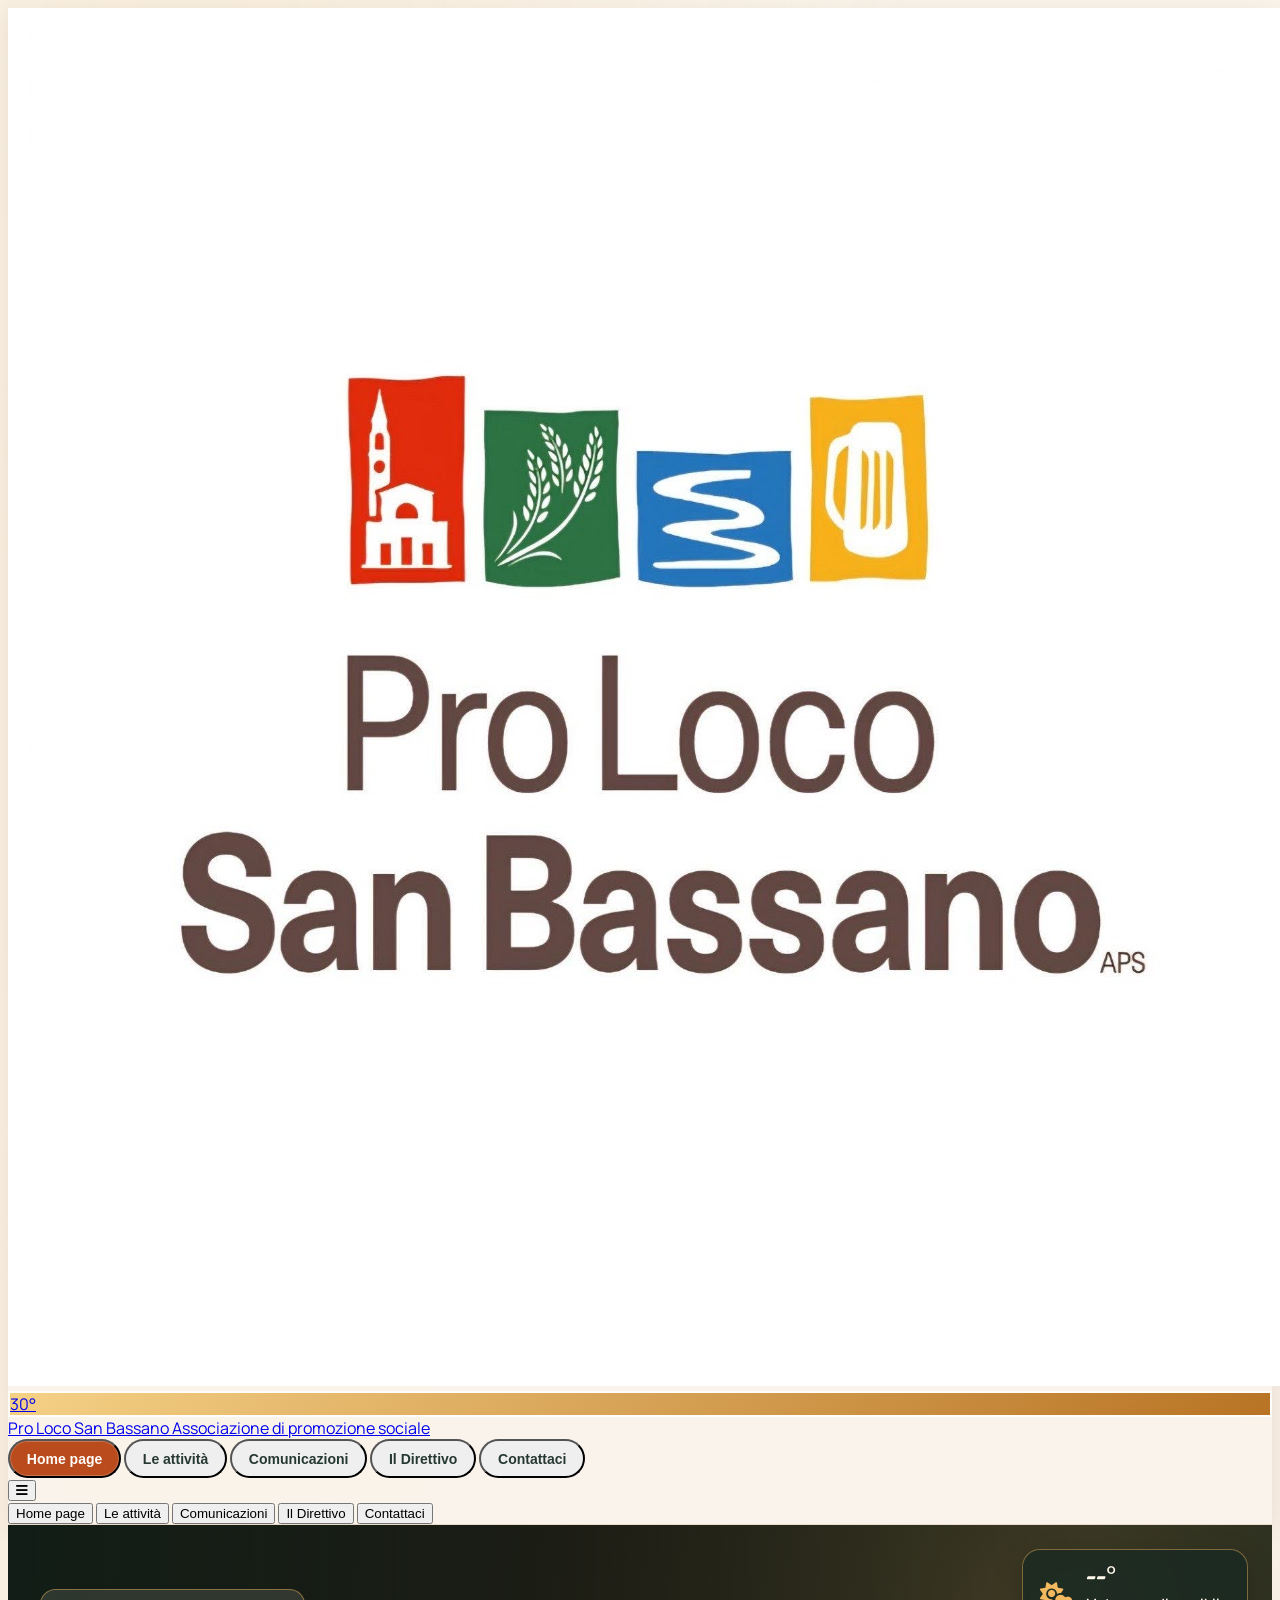
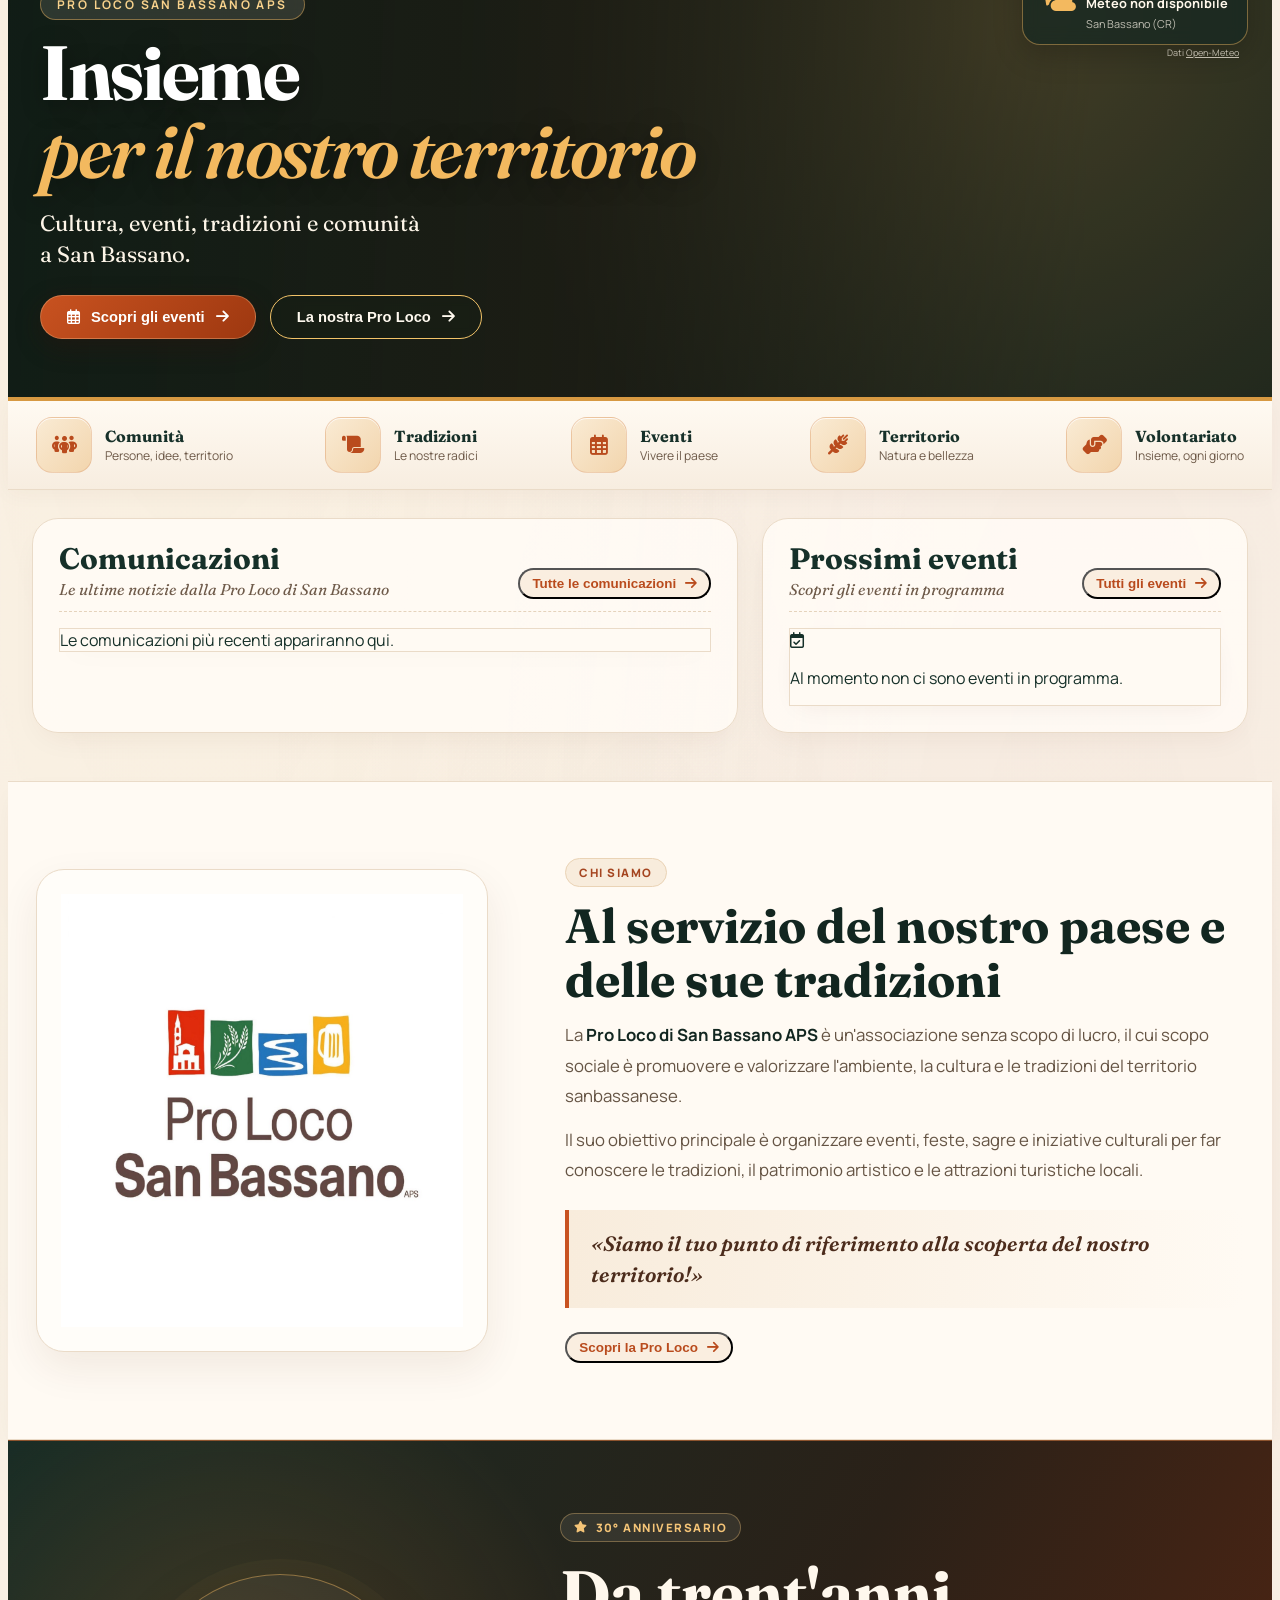
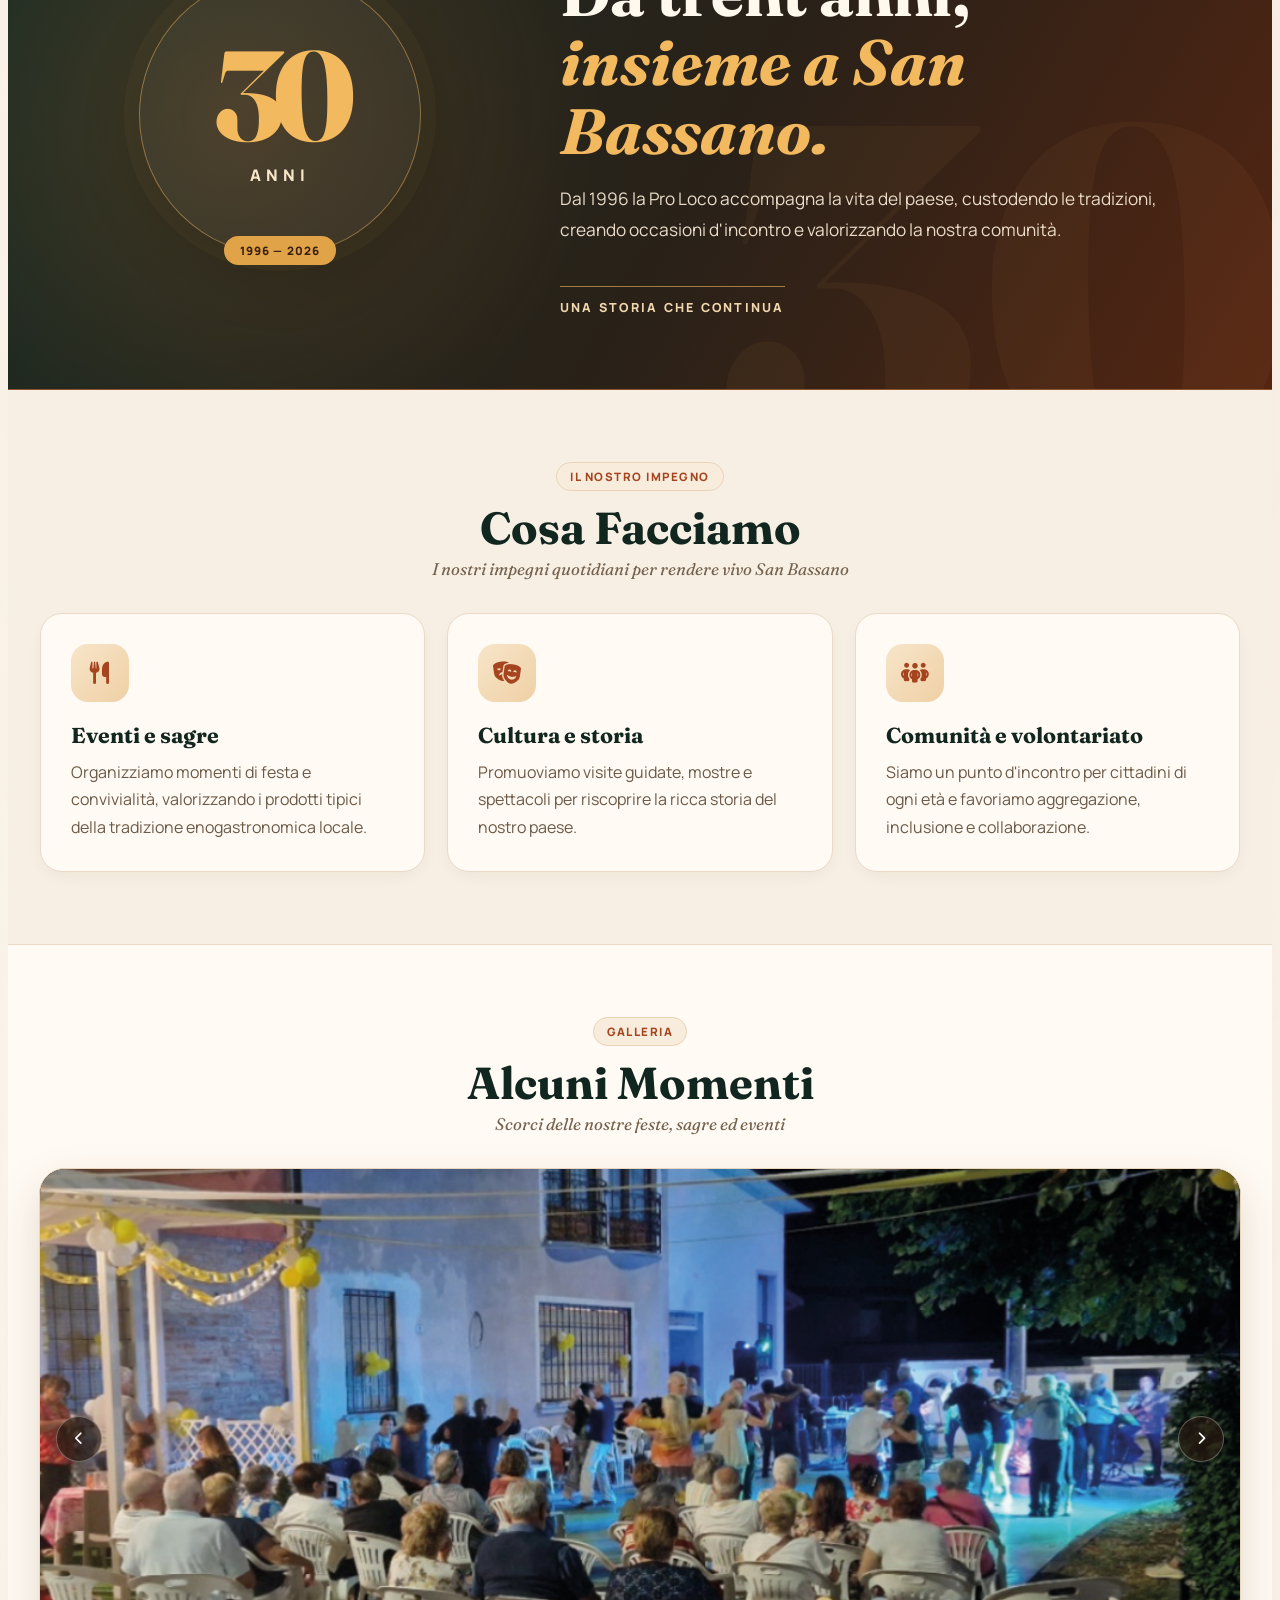
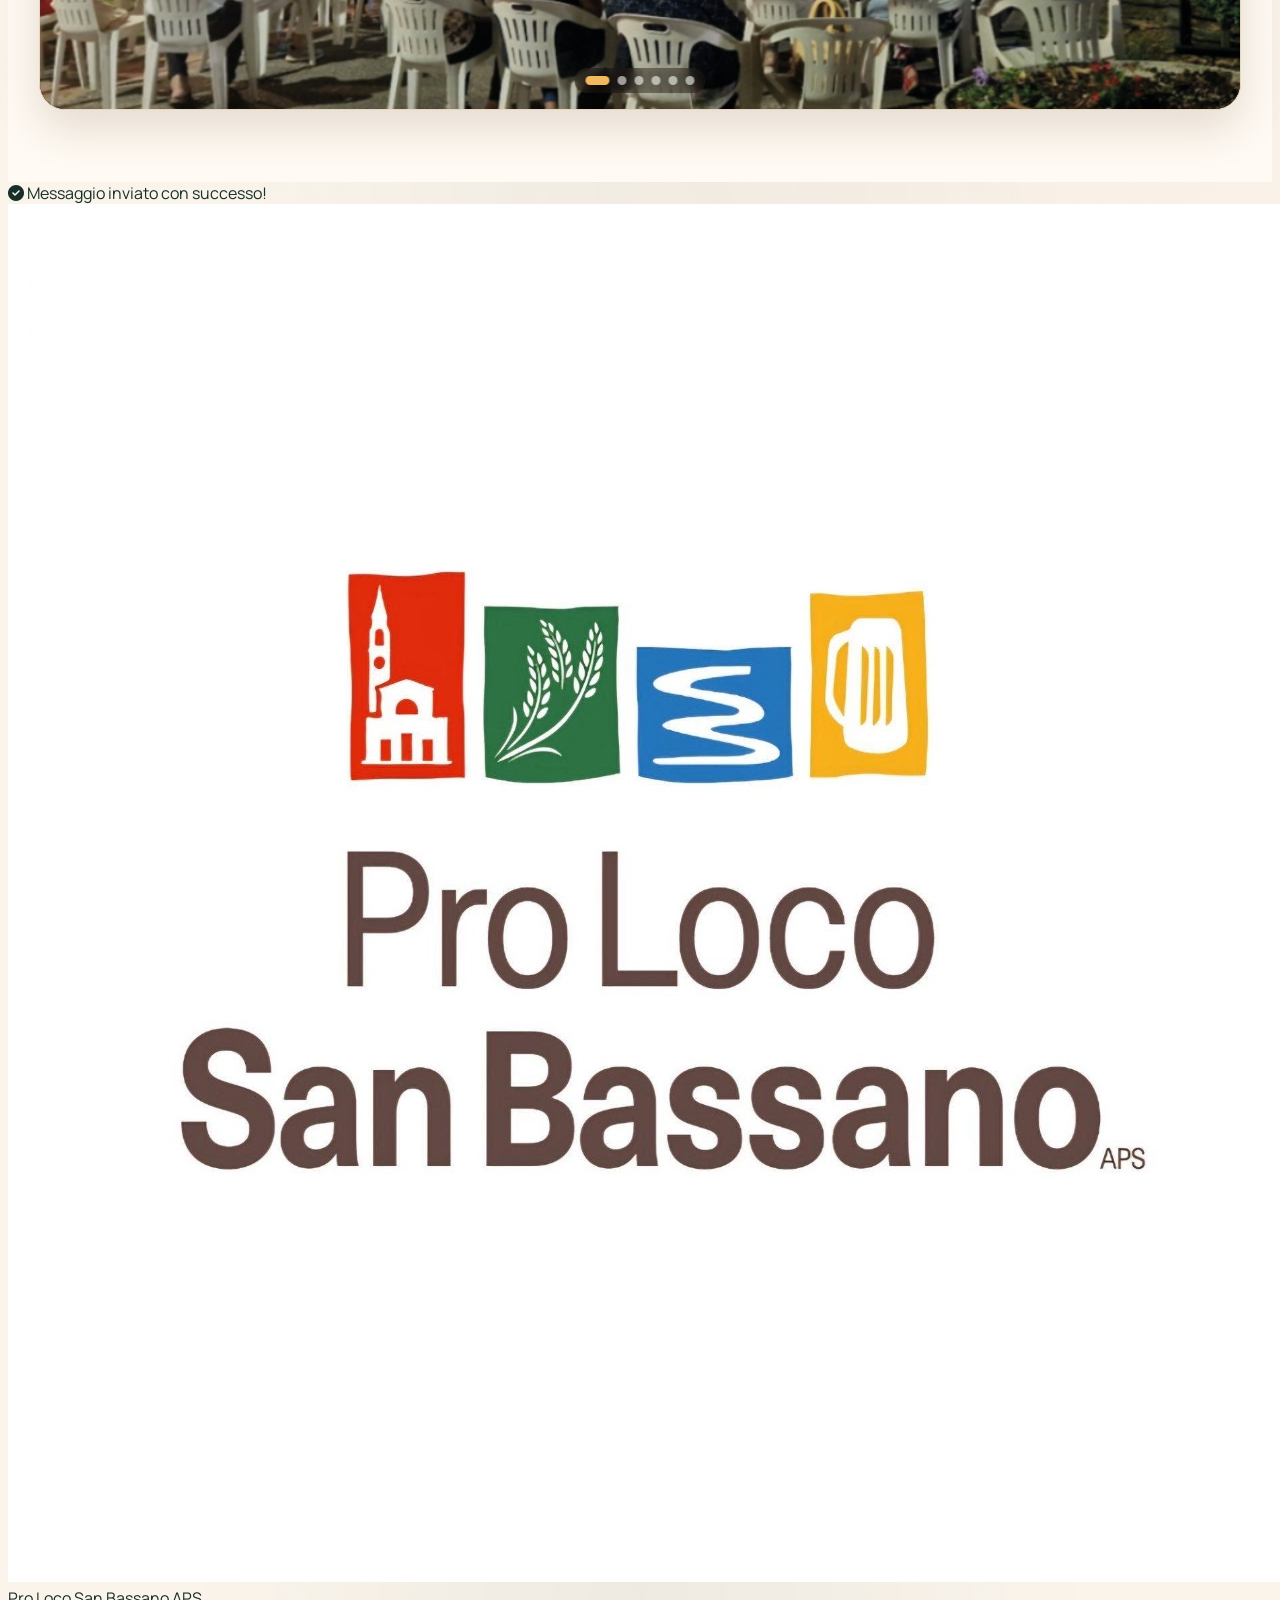
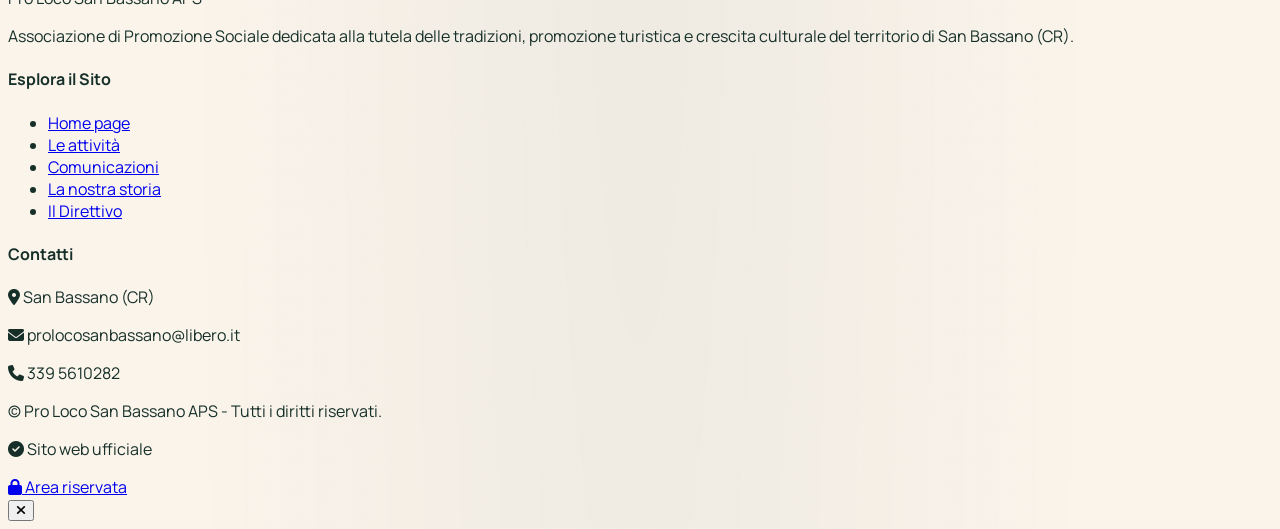
==== index.html @ 54c731ad "Add files via upload" ====
<!DOCTYPE html>
<html lang="it" class="scroll-smooth">
<head>
  <meta charset="UTF-8">
  <meta name="viewport" content="width=device-width, initial-scale=1.0">
  <title>Pro Loco San Bassano APS - Sito Ufficiale</title>
  <meta name="description" content="Scopri eventi, iniziative e tradizioni della Pro Loco San Bassano APS, al servizio della comunità e del territorio.">
  <link rel="canonical" href="https://prolocosanbassano.it/">
  <meta property="og:type" content="website">
  <meta property="og:locale" content="it_IT">
  <meta property="og:title" content="Pro Loco San Bassano APS">
  <meta property="og:description" content="Eventi, iniziative e tradizioni per la comunità di San Bassano.">
  <meta property="og:url" content="https://prolocosanbassano.it/">
  <meta property="og:image" content="https://prolocosanbassano.it/logo.png">
  <meta name="twitter:card" content="summary">

  <!-- Favicon -->
  <link rel="icon" type="image/png" href="logo.png">
  <link rel="shortcut icon" href="logo.png">
  <link rel="apple-touch-icon" href="logo.png">

  <!-- Google tag (gtag.js) -->
  <script async src="https://www.googletagmanager.com/gtag/js?id=G-ABCD1234EF"></script>
  <script>
    window.dataLayer = window.dataLayer || [];
    function gtag(){dataLayer.push(arguments);}
    gtag('js', new Date());
    gtag('config', 'G-YSY57ZMHNC');
  </script>
  
  <!-- Tailwind CSS CDN -->
  <script src="https://cdn.tailwindcss.com"></script>
  
  <!-- Google Fonts: Fraunces, Manrope, Caveat, Plus Jakarta Sans -->
  <link rel="preconnect" href="https://fonts.googleapis.com">
  <link rel="preconnect" href="https://fonts.gstatic.com" crossorigin>
  <link href="https://fonts.googleapis.com/css2?family=Caveat:wght@600;700&family=Fraunces:ital,opsz,wght@0,9..144,400;0,9..144,600;0,9..144,700;0,9..144,800;1,9..144,400;1,9..144,600&family=Manrope:wght@400;500;600;700;800&family=Plus+Jakarta+Sans:wght@500;600;700;800&display=swap" rel="stylesheet">
  
  <!-- Font Awesome Icons -->
  <link rel="stylesheet" href="https://cdnjs.cloudflare.com/ajax/libs/font-awesome/6.5.1/css/all.min.css">

  <script>
    tailwind.config = {
      theme: {
        extend: {
          colors: {
            brand: {
              50: '#fdf8f2',
              100: '#f7ead9',
              200: '#edd2b3',
              700: '#b94b1d',
              800: '#943814',
              900: '#3d1e10',
              950: '#1c1510',
            },
            autumn: {
              paper: '#faf4eb',
              cream: '#fffdf9',
              sand: '#f3e8d8',
              border: '#e8d8c3',
              rust: '#b94b1d',
              rustDark: '#8f3510',
              gold: '#e9ad55',
              amber: '#d97706',
              forest: '#163029',
              forestDark: '#0f231d',
              chestnut: '#432818',
              muted: '#6e5a49'
            }
          },
          fontFamily: {
            sans: ['Manrope', 'sans-serif'],
            serif: ['Fraunces', 'Georgia', 'serif'],
            heading: ['Fraunces', 'Georgia', 'serif'],
          }
        }
      }
    }
  </script>

  <!-- Firebase (per le Comunicazioni gestite dal pannello admin.html) -->
  <script type="module">
    import { initializeApp } from "https://www.gstatic.com/firebasejs/10.12.2/firebase-app.js";
    import { getFirestore, collection, query, where, orderBy, getDocs, onSnapshot } from "https://www.gstatic.com/firebasejs/10.12.2/firebase-firestore.js";
    import { firebaseConfig } from "./firebase-config.js";

    const app = initializeApp(firebaseConfig);
    const db = getFirestore(app);

    function escapeHtml(str) {
      const d = document.createElement('div');
      d.textContent = str || '';
      return d.innerHTML;
    }

    function formatDataIt(dataStr) {
      if (!dataStr) return '';
      const d = new Date(dataStr + 'T00:00:00');
      if (isNaN(d)) return dataStr;
      return d.toLocaleDateString('it-IT', { day: 'numeric', month: 'long', year: 'numeric' });
    }

    async function caricaComunicazioni() {
      const homeContainer = document.getElementById('home-comunicazioni-list');
      const fullContainer = document.getElementById('page-comunicazioni-list');

      const loadingHtml = `
        <div class="autumn-surface p-8 rounded-2xl text-center">
            <i class="fa-solid fa-circle-notch fa-spin text-autumn-rust text-2xl mb-3"></i>
          <p class="text-autumn-muted font-medium">Caricamento comunicazioni autunnali...</p>
        </div>`;

      if (homeContainer) homeContainer.innerHTML = loadingHtml;
      if (fullContainer) fullContainer.innerHTML = loadingHtml;

      try {
        const q = query(
          collection(db, 'comunicazioni'),
          where('pubblicato', '==', true),
          orderBy('data', 'desc')
        );
        const snap = await getDocs(q);

        if (snap.empty) {
          const emptyHtml = `
            <div class="autumn-surface p-8 rounded-2xl text-center">
              <i class="fa-regular fa-folder-open text-autumn-gold text-3xl mb-2"></i>
              <p class="text-autumn-muted">Nessuna comunicazione in pubblicazione al momento.</p>
            </div>`;
          if (homeContainer) homeContainer.innerHTML = emptyHtml;
          if (fullContainer) fullContainer.innerHTML = emptyHtml;
          return;
        }

        // Render anteprima in Home (max 3)
        if (homeContainer) {
          let htmlHome = '<div class="space-y-3">';
          snap.docs.slice(0, 3).forEach(docSnap => {
            const c = docSnap.data();
            htmlHome += `
              <article class="news-card cursor-pointer" onclick="navigateTo('comunicazioni')">
                <div class="news-card__thumb"><i class="fa-solid fa-bullhorn" aria-hidden="true"></i></div>
                <div class="news-card__copy">
                  <p class="news-date"><i class="fa-regular fa-calendar mr-1"></i>${escapeHtml(formatDataIt(c.data))}</p>
                  <h3>${escapeHtml(c.titolo)}</h3>
                  <div>${escapeHtml((c.testo || '').slice(0, 145))}${(c.testo || '').length > 145 ? '…' : ''}</div>
                </div>
                <span class="news-arrow"><i class="fa-solid fa-arrow-right"></i></span>
              </article>`;
          });
          htmlHome += '</div>';
          homeContainer.innerHTML = htmlHome;
        }

        // Render pagina completa Comunicazioni
        if (fullContainer) {
          let htmlFull = '<div class="space-y-6">';
          snap.docs.forEach(docSnap => {
            const c = docSnap.data();
            htmlFull += `
              <article class="autumn-card p-6 sm:p-8 rounded-3xl transition hover:shadow-xl">
                <div class="flex flex-wrap items-center gap-3 mb-3">
                  <span class="inline-flex items-center gap-1.5 px-3 py-1 rounded-full text-xs font-bold uppercase tracking-wider bg-amber-100 text-amber-900 border border-amber-300/60">
                    <i class="fa-solid fa-bullhorn text-autumn-rust"></i> Avviso Ufficiale
                  </span>
                  <span class="text-xs font-semibold uppercase tracking-wider text-autumn-muted">
                    <i class="fa-regular fa-calendar mr-1 text-autumn-rust"></i> ${escapeHtml(formatDataIt(c.data))}
                  </span>
                </div>
                <h3 class="font-serif text-2xl sm:text-3xl font-bold text-autumn-forest mb-3">${escapeHtml(c.titolo)}</h3>
                <div class="text-autumn-chestnut/90 leading-relaxed whitespace-pre-line text-base">${escapeHtml(c.testo || '')}</div>
              </article>`;
          });
          htmlFull += '</div>';
          fullContainer.innerHTML = htmlFull;
        }
      } catch (err) {
        console.error('Errore caricamento comunicazioni:', err);
        const errHtml = `
          <div class="autumn-surface p-6 sm:p-8 rounded-2xl border border-red-200 text-center">
            <p class="text-red-700 font-medium"><i class="fa-solid fa-triangle-exclamation mr-2"></i>Non è stato possibile caricare le comunicazioni. Riprova più tardi.</p>
          </div>`;
        if (homeContainer) homeContainer.innerHTML = errHtml;
        if (fullContainer) fullContainer.innerHTML = errHtml;
      }
    }


    // Attività pubblicate: una sola fonte per archivio e home.
    onSnapshot(query(collection(db, 'attivita'), where('pubblicato', '==', true)), snapshot => {
      const grid = document.getElementById('activities-grid');
      const eventi = snapshot.docs.map(d => ({id:d.id, ...d.data()})).sort((a,b) => (b.dataInizio || '').localeCompare(a.dataInizio || ''));
      grid.replaceChildren();
      eventi.forEach(e => {
        const card = document.createElement('div');
        card.className = 'autumn-card rounded-2xl overflow-hidden flex flex-col';
        card.dataset.date = e.dataFine || e.dataInizio;
        const label = e.dataLabel || (e.dataFine && e.dataFine !== e.dataInizio ? formatDataIt(e.dataInizio) + ' – ' + formatDataIt(e.dataFine) : formatDataIt(e.dataInizio));
        card.innerHTML = `<div class="p-6 space-y-3 flex-grow"><div class="flex items-center gap-2 text-xs font-bold uppercase tracking-wider text-autumn-rust"><i class="fa-regular fa-calendar"></i> ${escapeHtml(label)}</div><h3 class="font-serif text-2xl font-bold text-autumn-forest">${escapeHtml(e.titolo)}</h3><p class="text-autumn-muted text-sm leading-relaxed whitespace-pre-line">${escapeHtml(e.descrizione)}</p></div>`;
        if (e.immagine && /^(https?:\/\/|img\/)/i.test(e.immagine)) {
          const image = document.createElement('img'); image.src=e.immagine; image.alt=e.titolo; image.loading='lazy'; image.className='w-full h-56 object-contain autumn-card-img-wrap p-2';
          card.prepend(image);
          const zoom=document.createElement('button'); zoom.type='button'; zoom.className='mx-6 mt-4 text-sm font-bold text-autumn-rust self-start'; zoom.textContent='Ingrandisci locandina';
          zoom.addEventListener('click',()=>{ const modal=document.getElementById('activity-image-modal'); const large=document.getElementById('activity-image-large'); large.src=image.src; large.alt=image.alt; modal.classList.remove('hidden'); modal.classList.add('flex'); document.body.style.overflow='hidden'; document.getElementById('activity-image-close').focus(); }); image.after(zoom);
        }
        if(e.pagina === 'serestate') {const b=document.createElement('button'); b.type='button'; b.className='m-6 text-autumn-rust font-bold'; b.textContent='Vai alla sezione dedicata'; b.onclick=()=>navigateTo('serestate');card.append(b);}
        grid.append(card);
      });
      if(!eventi.length) grid.innerHTML='<p class="text-autumn-muted">Al momento non ci sono attività pubblicate.</p>';
      window.organizzaAttivita();
      window.caricaProssimiEventi();
    }, error => {console.error('Errore attività:',error); const grid=document.getElementById('activities-grid'); const notice=document.createElement('p'); notice.className='col-span-full text-autumn-muted'; notice.textContent='Aggiornamento attività non disponibile. È visualizzato l’archivio del sito.'; grid.prepend(notice);});

    window.caricaComunicazioni = caricaComunicazioni;
  </script>

  <style>
    :where(a, button, select):focus-visible { outline: 3px solid #c85220; outline-offset: 3px; }
    :root {
      --autumn-ink: #163029;
      --autumn-forest: #122620;
      --autumn-rust: #b94b1d;
      --autumn-rust-hover: #9e3b12;
      --autumn-gold: #e9ad55;
      --autumn-gold-soft: #f6d59e;
      --autumn-paper: #faf4eb;
      --autumn-card: #fffdf9;
      --autumn-border: #eadbc8;
      --autumn-muted: #6e5a49;
    }

    body {
      background-color: var(--autumn-paper);
      background-image: 
        radial-gradient(at 15% 10%, rgba(233, 173, 85, 0.10) 0px, transparent 50%),
        radial-gradient(at 85% 40%, rgba(185, 75, 29, 0.06) 0px, transparent 55%),
        radial-gradient(at 50% 90%, rgba(22, 48, 41, 0.05) 0px, transparent 50%);
      color: var(--autumn-ink);
      font-family: 'Manrope', system-ui, sans-serif;
    }

    /* Sezioni & transizioni */
    .page-section {
      display: none;
    }
    .page-section.active {
      display: block;
      animation: fadeIn 0.35s cubic-bezier(0.16, 1, 0.3, 1) forwards;
    }
    @keyframes fadeIn {
      from { opacity: 0; transform: translateY(8px); }
      to { opacity: 1; transform: translateY(0); }
    }

    /* Barra stagionale superiore */
    .autumn-top-ribbon {
      background: linear-gradient(90deg, #163029 0%, #3d1e10 50%, #7c2d12 100%);
      color: #f9e6c7;
      font-size: 0.78rem;
      letter-spacing: 0.04em;
      border-bottom: 1px solid rgba(233, 173, 85, 0.25);
    }

    /* Header Autunnale */
    header.autumn-header {
      background: rgba(250, 244, 235, 0.94);
      color: var(--autumn-ink);
      border-bottom: 1px solid var(--autumn-border);
      box-shadow: 0 6px 24px rgba(58, 34, 14, 0.07);
      backdrop-filter: blur(14px);
    }
    .nav-btn {
      white-space: nowrap;
      color: #263832;
      border-radius: 999px;
      padding: 0.6rem 1.05rem;
      font-weight: 700;
      font-size: 0.875rem;
      transition: all 0.22s ease;
    }
    .nav-btn:hover {
      background: rgba(185, 75, 29, 0.1);
      color: var(--autumn-rust);
    }
    .nav-btn.active {
      background: var(--autumn-rust) !important;
      color: #fffdf9 !important;
      box-shadow: inset 0 0 0 1px rgba(255,255,255,.22);
    }
    .header-nav {
      flex-wrap: nowrap;
      overflow-x: auto;
      scrollbar-width: none;
      max-width: 100%;
    }
    .header-nav::-webkit-scrollbar {
      display: none;
    }

    /* Sigillo 30° Anniversario */
    .anniversary-seal {
      position: relative;
      overflow: hidden;
      background: linear-gradient(145deg, #f5d186, #b87324);
      border: 2px solid #fffdf9;
    }
    .anniversary-seal::after {
      content: '';
      position: absolute;
      top: 0;
      left: -160%;
      width: 55%;
      height: 100%;
      background: linear-gradient(115deg, transparent, rgba(255,255,255,0.7), transparent);
      animation: seal-shine 4s ease-in-out infinite;
    }
    @keyframes seal-shine {
      0%   { left: -160%; }
      45%  { left: 160%; }
      100% { left: 160%; }
    }

    /* Hero Home Autunnale + Foglie */
    .autumn-hero {
      position: relative;
      min-height: 460px;
      display: flex;
      align-items: center;
      overflow: hidden;
      color: #fff;
      background: #1a281f url('img/image(10).png') center / cover no-repeat;
      border-bottom: 4px solid #d79942;
    }
    .autumn-hero::before {
      content: '';
      position: absolute;
      inset: 0;
      background: 
        linear-gradient(92deg, rgba(16, 28, 21, 0.92) 0%, rgba(28, 24, 16, 0.72) 45%, rgba(36, 22, 12, 0.18) 85%),
        radial-gradient(circle at 80% 20%, rgba(233, 173, 85, 0.22), transparent 50%);
    }
    .autumn-hero__inner {
      position: relative;
      z-index: 2;
      width: min(1320px, 100%);
      margin: 0 auto;
      padding: 64px 32px 58px;
    }
    .home-weather {
      position: absolute;
      z-index: 3;
      top: 24px;
      right: max(24px, calc((100vw - 1320px) / 2 + 32px));
      display: flex;
      align-items: center;
      gap: 14px;
      min-width: 190px;
      padding: 13px 17px;
      color: #fff8eb;
      background: rgba(21, 40, 34, 0.72);
      border: 1px solid rgba(243, 185, 95, 0.45);
      border-radius: 18px;
      box-shadow: 0 10px 30px rgba(0,0,0,.2);
      backdrop-filter: blur(8px);
    }
    .home-weather__icon { color: #f3b95f; font-size: 1.8rem; width: 32px; text-align: center; }
    .home-weather__temp { font: 700 1.65rem/1 'Fraunces', Georgia, serif; }
    .home-weather__details { display: flex; flex-direction: column; gap: 4px; }
    .home-weather__condition { font-size: .8rem; font-weight: 700; }
    .home-weather__place { color: rgba(255,248,235,.72); font-size: .68rem; }
    .home-weather__credit { position: absolute; right: 8px; bottom: -15px; font-size: 9px; color: rgba(255,248,235,.7); }
    .home-weather__credit a { color: inherit; text-decoration: underline; }
    .autumn-hero .eyebrow-pill {
      display: inline-flex;
      align-items: center;
      gap: 8px;
      text-transform: uppercase;
      letter-spacing: 0.2em;
      font-size: 0.75rem;
      font-weight: 700;
      color: #f8d28c;
      background: rgba(255, 248, 235, 0.12);
      border: 1px solid rgba(243, 185, 95, 0.45);
      padding: 6px 16px;
      border-radius: 999px;
      margin-bottom: 16px;
      backdrop-filter: blur(6px);
    }
    .autumn-hero h1 {
      max-width: 780px;
      font-family: 'Fraunces', Georgia, serif;
      font-weight: 700;
      font-size: clamp(2.75rem, 6vw, 4.9rem);
      line-height: 0.96;
      margin: 0;
      letter-spacing: -0.03em;
      text-shadow: 0 4px 24px rgba(0, 0, 0, 0.35);
    }
    .autumn-hero h1 em {
      display: block;
      color: #f3b95f;
      font-weight: 600;
      font-style: italic;
      margin-top: 4px;
    }
    .autumn-hero__lede {
      font-family: 'Fraunces', Georgia, serif;
      font-size: clamp(1.1rem, 2vw, 1.38rem);
      line-height: 1.4;
      margin: 20px 0 26px;
      color: #fdf5e8;
      max-width: 540px;
    }
    .autumn-hero__actions {
      display: flex;
      gap: 14px;
      align-items: center;
      flex-wrap: wrap;
    }
    .autumn-hero__actions button {
      display: inline-flex;
      align-items: center;
      gap: 11px;
      border-radius: 999px;
      padding: 13px 26px;
      font-weight: 700;
      font-size: 0.92rem;
      transition: all 0.25s ease;
    }
    .button-primary {
      background: linear-gradient(135deg, #c85220 0%, #9e3810 100%);
      color: white;
      box-shadow: 0 8px 24px rgba(43, 20, 13, 0.45);
      border: 1px solid rgba(255, 214, 165, 0.3);
    }
    .button-primary:hover {
      background: linear-gradient(135deg, #d95f2b 0%, #b44316 100%);
      transform: translateY(-2px);
    }
    .direttivo-story-link {
      display: inline-flex;
      align-items: center;
      gap: 16px;
      padding: 10px 10px 10px 24px;
      border: 1px solid #a54520;
      border-radius: 999px;
      background: #fffaf3;
      color: #7d351d;
      font-weight: 800;
      box-shadow: 0 6px 18px rgba(72, 41, 16, .1);
      transition: background .2s ease, box-shadow .2s ease, transform .2s ease;
    }
    .direttivo-story-link:hover {
      background: #f8ecdc;
      box-shadow: 0 9px 22px rgba(72, 41, 16, .16);
      transform: translateY(-2px);
    }
    .direttivo-story-link:focus-visible { outline: 3px solid #c85220; outline-offset: 4px; }
    .direttivo-story-link i {
      display: grid;
      place-items: center;
      width: 38px;
      height: 38px;
      border-radius: 50%;
      background: #a54520;
      color: #fff;
      font-size: .85rem;
    }
    .button-outline {
      border: 1.5px solid #f2c369;
      color: #fff9ef;
      background: rgba(24, 32, 22, 0.48);
      backdrop-filter: blur(6px);
    }
    .button-outline:hover {
      background: rgba(242, 195, 105, 0.2);
      transform: translateY(-2px);
    }

    /* Striscia dei Valori */
    .values-strip {
      background: linear-gradient(180deg, #fffaf2 0%, #f7ede0 100%);
      border-bottom: 1px solid var(--autumn-border);
      box-shadow: 0 4px 20px rgba(73, 45, 20, 0.04);
    }
    .values-strip__inner {
      max-width: 1320px;
      margin: auto;
      padding: 16px 28px;
      display: flex;
      justify-content: space-between;
      gap: 20px;
    }
    .value-item {
      display: flex;
      align-items: center;
      gap: 13px;
      min-width: 0;
    }
    .value-item > span {
      width: 54px;
      height: 54px;
      flex: none;
      border-radius: 16px;
      display: grid;
      place-items: center;
      background: linear-gradient(135deg, #faebd4 0%, #f2d5ad 100%);
      color: var(--autumn-rust);
      font-size: 20px;
      border: 1px solid rgba(185, 75, 29, 0.16);
      box-shadow: inset 0 1px 0 rgba(255,255,255,0.8);
    }
    .value-item b, .value-item small {
      display: block;
      white-space: nowrap;
    }
    .value-item b {
      font-family: 'Fraunces', Georgia, serif;
      font-weight: 700;
      font-size: 1rem;
      color: var(--autumn-ink);
    }
    .value-item small {
      font-size: 0.76rem;
      color: var(--autumn-muted);
      margin-top: 1px;
    }

    /* Pannelli in Home Page */
    .home-highlights {
      display: grid;
      grid-template-columns: minmax(0, 1.38fr) minmax(360px, 0.95fr);
      gap: 24px;
      max-width: 1340px;
      margin: 28px auto 0;
      padding: 0 24px 48px;
    }
    .news-panel, .event-panel {
      background: rgba(255, 251, 245, 0.9);
      border: 1px solid var(--autumn-border);
      border-radius: 26px;
      padding: 24px 26px 26px;
      box-shadow: 0 12px 32px -12px rgba(72, 41, 16, 0.08);
    }
    .section-heading {
      display: flex;
      align-items: flex-end;
      justify-content: space-between;
      gap: 12px;
      margin-bottom: 16px;
      padding-bottom: 12px;
      border-bottom: 1px dashed #e5d3bc;
    }
    .section-heading h2 {
      font-family: 'Fraunces', Georgia, serif;
      font-weight: 700;
      font-size: 1.85rem;
      line-height: 1.1;
      color: var(--autumn-ink);
      margin: 0;
    }
    .section-heading p {
      margin: 4px 0 0;
      color: var(--autumn-muted);
      font-family: 'Fraunces', Georgia, serif;
      font-style: italic;
      font-size: 0.98rem;
    }
    .text-link {
      color: var(--autumn-rust);
      font-size: 0.84rem;
      font-weight: 700;
      text-decoration: none;
      padding: 6px 12px;
      border-radius: 999px;
      background: #faeee0;
      transition: all 0.2s ease;
      white-space: nowrap;
    }
    .text-link:hover {
      background: var(--autumn-rust);
      color: #fff;
    }
    .text-link i {
      margin-left: 5px;
    }

    /* Card Comunicazioni in Home */
    .news-list {
      display: grid;
      gap: 12px;
    }
    .home-upcoming-list { display: grid; gap: 12px; }
    .upcoming-event-card {
      display: grid;
      grid-template-columns: 132px minmax(0, 1fr) auto;
      align-items: stretch;
      gap: 18px;
      padding: 14px;
      border: 1px solid #ead8c1;
      border-left: 4px solid var(--autumn-rust);
      border-radius: 8px 20px 20px 8px;
      background: linear-gradient(110deg, #fffaf3, #fffdf9 55%);
      box-shadow: 0 5px 18px rgba(99,74,43,.06);
      transition: border-color .22s ease, box-shadow .22s ease;
    }
    .upcoming-event-card:hover { border-color: #deb887; box-shadow: 0 9px 24px rgba(105,58,22,.10); }
    .upcoming-event-card__image {
      width: 132px;
      min-height: 104px;
      display: grid;
      place-items: center;
      overflow: hidden;
      border-radius: 12px;
      background: linear-gradient(135deg,#e9c69b 0%,#b65b31 100%);
      color: #fff4dc;
      font-size: 1.5rem;
    }
    .upcoming-event-card__image img { width: 100%; height: 100%; object-fit: cover; }
    .upcoming-event-card__date { display: inline-block; margin: 0 0 8px; padding: 4px 9px; border-radius: 999px; background: #f3e5d3; color: var(--autumn-rust); font-size: .68rem; font-weight: 800; letter-spacing: .04em; }
    .upcoming-event-card__title { margin: 0; color: var(--autumn-forest); font: 700 1.2rem/1.25 'Fraunces',Georgia,serif; }
    .upcoming-event-card__description { margin: 7px 0 0; color: #6e5a49; font-size: .84rem; line-height: 1.5; }
    .upcoming-event-card__link { display:grid; place-items:center; width:34px; height:34px; border-radius:50%; background:#f8ecde; color:var(--autumn-rust); }
    .upcoming-event-card__link:hover { background:var(--autumn-rust); color:white; }
    @media (max-width: 520px) {
      .upcoming-event-card { grid-template-columns: 76px minmax(0,1fr) 30px; gap:10px; padding:10px; }
      .upcoming-event-card__image { width:76px; min-height:76px; }
      .upcoming-event-card__title { font-size:.96rem; }
      .upcoming-event-card__description { font-size:.74rem; }
    }
    .news-card {
      display: flex;
      align-items: center;
      gap: 16px;
      padding: 12px;
      background: var(--autumn-card);
      border: 1px solid #efe3d2;
      border-radius: 18px;
      min-height: 102px;
      box-shadow: 0 4px 14px rgba(99, 74, 43, 0.05);
      transition: all 0.22s ease;
    }
    .news-card:hover {
      border-color: #deb887;
      box-shadow: 0 10px 24px rgba(105, 58, 22, 0.10);
    }
    .news-card__thumb {
      width: 110px;
      height: 80px;
      flex: none;
      border-radius: 12px;
      background: linear-gradient(135deg, #e09b3e 0%, #8a3414 100%);
      display: grid;
      place-items: center;
      color: #fff4dc;
      font-size: 26px;
      box-shadow: inset 0 1px 1px rgba(255,255,255,0.3);
    }
    .news-card__copy {
      min-width: 0;
      color: #5c4b3c;
      font-size: 0.88rem;
      line-height: 1.4;
    }
    .news-card__copy h3 {
      margin: 3px 0 4px;
      font-family: 'Fraunces', Georgia, serif;
      font-weight: 700;
      font-size: 1.1rem;
      line-height: 1.2;
      color: var(--autumn-ink);
    }
    .news-date {
      margin: 0;
      color: var(--autumn-rust);
      font-size: 0.7rem;
      font-weight: 700;
      text-transform: uppercase;
      letter-spacing: 0.09em;
    }
    .news-arrow {
      margin-left: auto;
      flex: none;
      border-radius: 12px;
      background: #f8ecde;
      color: var(--autumn-rust);
      width: 38px;
      height: 38px;
      display: grid;
      place-items: center;
      transition: all 0.2s;
    }
    .news-card:hover .news-arrow {
      background: var(--autumn-rust);
      color: #fff;
    }

    /* Evento in Evidenza in Home */
    .featured-event {
      position: relative;
      border-radius: 20px;
      overflow: hidden;
      background: #fff9f0;
      border: 1px solid #ead6bc;
      box-shadow: 0 12px 30px rgba(81, 50, 25, 0.10);
    }
    .featured-event__image {
      height: 185px;
      overflow: hidden;
      position: relative;
    }
    .featured-event__image::after {
      content: '';
      position: absolute;
      inset: 0;
      background: linear-gradient(0deg, rgba(28, 17, 10, 0.45) 0%, transparent 60%);
    }
    .featured-event__image img {
      width: 100%;
      height: 100%;
      object-fit: cover;
      object-position: center 42%;
      transition: transform 0.5s ease;
    }
    .featured-event:hover .featured-event__image img {
      transform: scale(1.04);
    }
    .event-date-badge {
      position: absolute;
      top: 14px;
      left: 16px;
      width: 68px;
      height: 78px;
      border-radius: 14px;
      background: #fffaf4;
      border: 1px solid #f0dfc8;
      display: flex;
      flex-direction: column;
      align-items: center;
      justify-content: center;
      color: #9d3518;
      box-shadow: 0 6px 16px rgba(0, 0, 0, 0.18);
      z-index: 2;
    }
    .event-date-badge small {
      font-size: 0.65rem;
      font-weight: 800;
      letter-spacing: 0.08em;
      text-transform: uppercase;
      line-height: 1.1;
    }
    .event-date-badge b {
      font-family: 'Fraunces', Georgia, serif;
      font-weight: 800;
      font-size: 1.9rem;
      line-height: 1;
      color: #4a2111;
      margin: 2px 0;
    }
    .featured-event__body {
      position: relative;
      padding: 18px 20px 22px;
    }
    .event-tag-pill {
      display: inline-flex;
      align-items: center;
      gap: 5px;
      background: #f5d7a7;
      color: #6b3410;
      border-radius: 999px;
      padding: 4px 12px;
      text-transform: uppercase;
      font-size: 0.68rem;
      letter-spacing: 0.08em;
      font-weight: 800;
    }
    .featured-event h3 {
      margin: 8px 0 4px;
      font-family: 'Fraunces', Georgia, serif;
      font-weight: 700;
      font-size: 1.65rem;
      line-height: 1.1;
      color: var(--autumn-ink);
    }
    .featured-event__body > p {
      margin: 4px 0 14px;
      color: #68533d;
      font-family: 'Fraunces', Georgia, serif;
      font-size: 0.98rem;
      padding-right: 48px;
    }
    .event-meta {
      display: flex;
      flex-wrap: wrap;
      gap: 16px;
      color: #685844;
      font-size: 0.85rem;
      font-weight: 600;
      padding-right: 52px;
    }
    .event-meta i {
      color: var(--autumn-rust);
      margin-right: 5px;
    }
    .event-arrow {
      position: absolute;
      right: 18px;
      bottom: 18px;
      width: 46px;
      height: 46px;
      border-radius: 50%;
      background: var(--autumn-rust);
      color: #fff;
      font-size: 16px;
      display: grid;
      place-items: center;
      transition: all 0.2s ease;
      box-shadow: 0 4px 12px rgba(185, 75, 29, 0.35);
    }
    .event-arrow:hover {
      background: var(--autumn-rust-hover);
      transform: scale(1.06);
    }
    .event-dots {
      display: flex;
      justify-content: center;
      gap: 8px;
      margin-top: 14px;
    }
    .event-dots button {
      width: 10px;
      height: 10px;
      border-radius: 999px;
      background: #e6cdb0;
      transition: all 0.25s ease;
      border: none;
      padding: 0;
      cursor: pointer;
    }
    .event-dots button.active {
      width: 26px;
      background: var(--autumn-rust);
    }

    /* Banner Intestazione Pagine Interne (Autunnale) */
    .autumn-page-banner {
      position: relative;
      overflow: hidden;
      background: 
        radial-gradient(circle at 85% 20%, rgba(233, 173, 85, 0.22), transparent 45%),
        linear-gradient(125deg, #163029 0%, #2b1d14 58%, #5e2510 100%);
      color: #fffdf9;
      padding: 3.25rem 0;
      border-bottom: 3px solid #d79942;
    }
    .autumn-page-banner::after {
      content: '\f06c';
      font-family: 'Font Awesome 6 Free';
      font-weight: 900;
      position: absolute;
      right: 5%;
      bottom: -25px;
      font-size: 9rem;
      color: rgba(243, 185, 95, 0.06);
      transform: rotate(-25deg);
      pointer-events: none;
    }

    /* Pagina storia: testo editoriale sul fondo della pagina */
    .story-prose { max-width: 720px; margin: 0 auto; font-size: 1.0625rem; line-height: 1.85; }
    .story-prose p { margin: 0 0 1.6em; }
    .story-prose .story-prose__lead { font-family: 'Fraunces', Georgia, serif; font-size: clamp(1.35rem, 2.5vw, 1.7rem); line-height: 1.6; margin-bottom: 1.6em; }
    .story-prose strong { color: var(--autumn-rust); }
    .story-prose .story-prose__anniversary { border-top: 1px solid var(--autumn-border); margin-top: 2.2em; padding-top: 1.6em; font-family: 'Fraunces', Georgia, serif; font-size: clamp(1.2rem, 2vw, 1.4rem); line-height: 1.7; }

    /* Superfici e Card Autunnali per Pagine Interne */
    .autumn-surface {
      background: #fffaf3;
      border: 1px solid var(--autumn-border);
      box-shadow: 0 8px 26px -10px rgba(72, 41, 16, 0.08);
    }
    .autumn-card {
      background: var(--autumn-card);
      border: 1px solid var(--autumn-border);
      box-shadow: 0 6px 20px -6px rgba(68, 38, 14, 0.07);
      transition: border-color 0.28s cubic-bezier(0.16, 1, 0.3, 1), box-shadow 0.28s cubic-bezier(0.16, 1, 0.3, 1);
    }
    .autumn-card:hover {
      border-color: #dcb88e;
      box-shadow: 0 16px 32px -10px rgba(92, 46, 14, 0.14);
    }
    .autumn-card-img-wrap {
      background: linear-gradient(180deg, #f7efe4 0%, #efe2d0 100%);
      border-bottom: 1px solid #eadbc8;
    }

    /* ===== SeRestate 2026 (pagina integrata invariata nel suo stile) ===== */
    :root{
      --night-deep:   #060d21;
      --night:        #0d1b3d;
      --night-mid:    #16295c;
      --cream:        #f4ede0;
      --gold:         #e8b64a;
      --gold-soft:    #f3d489;
      --mint:         #8fd9c4;
      --rose:         #c9707e;
      --line:         rgba(244,237,224,0.16);
      --line-strong:  rgba(244,237,224,0.32);
      --max-w: 920px;
    }

    #page-serestate *{ box-sizing:border-box; }
    #page-serestate{
      margin:0;
      background:var(--night-deep);
      color:var(--cream);
      font-family:'Manrope', system-ui, sans-serif;
      font-weight:400;
      line-height:1.55;
      -webkit-font-smoothing:antialiased;
    }
    #page-serestate h1, #page-serestate h2, #page-serestate h3{ font-family:'Fraunces', serif; margin:0; }
    #page-serestate a{ color:inherit; }
    #page-serestate .script{ font-family:'Caveat', cursive; }

    #page-serestate .hero{
      position:relative;
      min-height:100svh;
      display:flex;
      flex-direction:column;
      align-items:center;
      justify-content:center;
      text-align:center;
      overflow:hidden;
      padding:2rem 1.5rem 4rem;
      background: radial-gradient(ellipse at 50% -10%, var(--night-mid) 0%, var(--night) 45%, var(--night-deep) 100%);
    }
    #page-serestate #stars-canvas{
      position:absolute;
      inset:0;
      width:100%;
      height:100%;
      z-index:0;
    }
    #page-serestate .hero-content{
      position:relative;
      z-index:1;
      max-width:700px;
    }
    #page-serestate .eyebrow{
      display:inline-block;
      font-size:0.78rem;
      letter-spacing:0.14em;
      text-transform:uppercase;
      color:var(--mint);
      border:1px solid rgba(143,217,196,0.4);
      padding:0.35rem 0.9rem;
      border-radius:999px;
      margin-bottom:1.6rem;
    }
    #page-serestate .hero h1{
      font-size:clamp(3.2rem, 12vw, 6rem);
      font-weight:600;
      font-style:italic;
      color:var(--gold-soft);
      text-shadow: 0 0 18px rgba(232,182,74,0.55), 0 0 46px rgba(232,182,74,0.25);
      line-height:1;
    }
    #page-serestate .hero .year{
      display:block;
      font-family:'Manrope', sans-serif;
      font-style:normal;
      font-weight:700;
      letter-spacing:0.08em;
      font-size:clamp(1.1rem, 3vw, 1.5rem);
      color:var(--cream);
      margin-top:1rem;
      opacity:0.85;
    }
    #page-serestate .hero p.lede{
      margin-top:1.8rem;
      font-size:1.05rem;
      color:rgba(244,237,224,0.78);
      max-width:520px;
      margin-left:auto;
      margin-right:auto;
    }
    #page-serestate .hero .patrocinio{
      margin-top:0.6rem;
      font-size:0.85rem;
      color:rgba(244,237,224,0.5);
    }
    #page-serestate .scroll-cue{
      position:relative;
      z-index:1;
      margin-top:3rem;
      font-size:0.78rem;
      letter-spacing:0.08em;
      text-transform:uppercase;
      color:rgba(244,237,224,0.45);
      display:flex;
      flex-direction:column;
      align-items:center;
      gap:0.5rem;
    }
    #page-serestate .scroll-cue .dot{
      width:1px;
      height:34px;
      background:linear-gradient(var(--gold), transparent);
      animation: dropfade 2.2s ease-in-out infinite;
    }
    @keyframes dropfade{
      0%{ transform:translateY(0); opacity:0; }
      30%{ opacity:1; }
      100%{ transform:translateY(20px); opacity:0; }
    }
    #page-serestate .intro{
      max-width:var(--max-w);
      margin:0 auto;
      padding:5rem 1.5rem 2rem;
      text-align:center;
    }
    #page-serestate .intro h2{
      font-size:clamp(1.6rem, 4vw, 2.1rem);
      font-weight:600;
      color:var(--cream);
    }
    #page-serestate .intro p{
      max-width:560px;
      margin:1rem auto 0;
      color:rgba(244,237,224,0.7);
      font-size:1rem;
    }
    #page-serestate .calendar{
      max-width:var(--max-w);
      margin:0 auto;
      padding:3rem 1.5rem 6rem;
      position:relative;
    }
    #page-serestate .calendar::before{
      content:"";
      position:absolute;
      left:28px;
      top:0;
      bottom:0;
      width:1px;
      background:repeating-linear-gradient(to bottom, var(--line-strong) 0, var(--line-strong) 4px, transparent 4px, transparent 12px);
    }
    @media (min-width:640px){
      #page-serestate .calendar::before{ left:50%; margin-left:-0.5px; }
    }
    #page-serestate .event{
      position:relative;
      padding:0 0 2.6rem 64px;
      opacity:0;
      transform:translateY(16px);
      transition:opacity 0.7s ease, transform 0.7s ease;
    }
    #page-serestate .event.in-view{
      opacity:1;
      transform:translateY(0);
    }
    @media (min-width:640px){
      #page-serestate .event{
        width:calc(50% - 36px);
        padding:0 0 3.2rem 0;
      }
      #page-serestate .event:nth-child(odd){
        margin-right:auto;
        padding-right:2.4rem;
        text-align:right;
      }
      #page-serestate .event:nth-child(even){
        margin-left:auto;
        padding-left:2.4rem;
      }
    }
    #page-serestate .event-star{
      position:absolute;
      left:20px;      top:2px;
      width:18px;
      height:18px;
      color:var(--gold);
    }
    @media (min-width:640px){
      #page-serestate .event:nth-child(odd) .event-star{ left:auto; right:-45px; }
      #page-serestate .event:nth-child(even) .event-star{ left:-45px; }
    }
    #page-serestate .event-media{
      width:100%;
      border-radius:10px;
      overflow:hidden;
      margin-bottom:1rem;
      border:1px solid var(--line);
      background:var(--night);
    }
    #page-serestate .event-media img{
      display:block;
      width:100%;
      height:auto;
      object-fit:cover;
    }
    #page-serestate .event-card{
      background:linear-gradient(160deg, rgba(22,41,92,0.55), rgba(13,27,61,0.55));
      border:1px solid var(--line);
      border-radius:14px;
      padding:1.4rem 1.6rem;
      backdrop-filter: blur(2px);
      transition: border-color 0.25s ease, box-shadow 0.25s ease;
      position:relative;
    }
    #page-serestate .event-card:hover{
      border-color:var(--line-strong);
      box-shadow:0 10px 30px -12px rgba(0,0,0,0.5);
    }
    #page-serestate .event-status{
      display:none;
      font-size:0.68rem;
      font-weight:700;
      letter-spacing:0.06em;
      text-transform:uppercase;
      padding:0.3rem 0.7rem;
      border-radius:999px;
      margin-bottom:0.8rem;
    }
    #page-serestate .event.is-next .event-card{
      border-color:var(--gold);
      box-shadow:0 0 0 1px rgba(232,182,74,0.5), 0 12px 34px -14px rgba(232,182,74,0.35);
    }
    #page-serestate .event.is-next .event-status{
      display:inline-block;
      background:rgba(232,182,74,0.16);
      color:var(--gold-soft);
      border:1px solid rgba(232,182,74,0.4);
    }
    #page-serestate .event.is-next .event-status::before{ content:"✦ "; }
    #page-serestate .event.is-past .event-card{
      opacity:0.82;
      border-color:rgba(122,201,150,0.45);
      box-shadow:0 0 0 1px rgba(122,201,150,0.18);
    }
    #page-serestate .event.is-past .event-media img{ filter:grayscale(0.6); }
    #page-serestate .event.is-past .event-status{
      display:inline-block;
      background:rgba(122,201,150,0.14);
      color:#a9dcb9;
      border:1px solid rgba(122,201,150,0.45);
    }
    #page-serestate .event.is-past .event-status::before{ content:"✓ "; }
    #page-serestate .event-kicker{
      font-size:0.72rem;
      letter-spacing:0.09em;
      text-transform:uppercase;
      color:var(--gold-soft);
      font-weight:700;
      margin-bottom:0.3rem;
    }
    #page-serestate .event-date{
      font-size:0.78rem;
      letter-spacing:0.1em;
      text-transform:uppercase;
      color:var(--mint);
      font-weight:600;
    }
    #page-serestate .event-time{
      color:rgba(244,237,224,0.55);
      font-weight:500;
      letter-spacing:0.03em;
      text-transform:none;
    }
    #page-serestate .event-title{
      font-family:'Fraunces', serif;
      font-size:1.4rem;
      font-weight:600;
      margin-top:0.35rem;
      color:var(--cream);
    }
    #page-serestate .event-artist{
      margin-top:0.3rem;
      font-size:0.98rem;
      color:rgba(244,237,224,0.72);
    }
    #page-serestate .event-tag{
      display:inline-block;
      margin-top:0.75rem;
      font-size:0.72rem;
      letter-spacing:0.08em;
      text-transform:uppercase;
      padding:0.25rem 0.65rem;
      border-radius:999px;
      font-weight:600;
    }
    #page-serestate .event.is-cancelled .event-card{
      border-color:rgba(201,112,126,0.55);
      box-shadow:0 0 0 1px rgba(201,112,126,0.3);
      opacity:0.9;
    }
    #page-serestate .event.is-cancelled .event-status{
      display:inline-block;
      background:rgba(201,112,126,0.18);
      color:var(--rose);
      border:1px solid rgba(201,112,126,0.5);
    }
    #page-serestate .event.is-cancelled .event-status::before{ content:"✕ "; }
    #page-serestate .tag-ballo{ background:rgba(143,217,196,0.14); color:var(--mint); }
    #page-serestate .tag-tribute{ background:rgba(201,112,126,0.16); color:var(--rose); }
    #page-serestate .tag-festival{ background:rgba(232,182,74,0.16); color:var(--gold-soft); }
    #page-serestate .event-gallery{ display:none; }
    #page-serestate .ricordi, #page-serestate .recap{
      max-width:1100px;
      margin:0 auto;
      padding:0 1.5rem 4.5rem;
      text-align:center;
    }
    #page-serestate .ricordi h2, #page-serestate .recap h2{
      font-size:clamp(1.6rem, 4vw, 2.1rem);
      font-weight:600;
      font-style:italic;
      color:var(--gold-soft);
    }
    #page-serestate .ricordi p.sub, #page-serestate .recap p.sub{
      max-width:560px;
      margin:1rem auto 2.2rem;
      color:rgba(244,237,224,0.7);
      font-size:1rem;
    }
    #page-serestate .ricordi-grid{
      display:grid;
      gap:1.4rem;
      grid-template-columns:1fr;
    }
    @media (min-width:640px){ #page-serestate .ricordi-grid{ grid-template-columns:repeat(2, 1fr); } }
    @media (min-width:1000px){ #page-serestate .ricordi-grid{ grid-template-columns:repeat(3, 1fr); } }
    #page-serestate .ricordi-card{
      background:linear-gradient(160deg, rgba(22,41,92,0.55), rgba(13,27,61,0.55));
      border:1px solid var(--line);
      border-radius:14px;
      overflow:hidden;
    }
    #page-serestate .ricordi-video{
      position:relative;
      width:100%;
      aspect-ratio:16/9;
      background:var(--night);
    }
    #page-serestate .ricordi-video iframe{
      position:absolute;
      inset:0;
      width:100%;
      height:100%;
      border:0;
    }
    #page-serestate .recap-video-wrap{ max-width:760px; margin:0 auto; }
    .event-video-wrap {
      margin-top: 1.25rem;
      border-radius: 12px;
      overflow: hidden;
      border: 1px solid rgba(255, 255, 255, 0.08);
      background: rgba(255, 255, 255, 0.02);
    }
    .event-video-label {
      display: flex;
      align-items: center;
      gap: 0.4rem;
      padding: 0.55rem 0.9rem;
      font-size: 0.8rem;
      font-weight: 600;
      text-transform: uppercase;
      color: var(--gold-soft);
      background: rgba(255, 255, 255, 0.04);
    }
    .event-video-label svg { width: 16px; height: 16px; }
    .event-video {
      position: relative;
      width: 100%;
      padding-bottom: 56.25%;
      height: 0;
    }
    .event-video iframe {
      position: absolute;
      inset: 0;
      width: 100%;
      height: 100%;
      border: 0;
    }
    #page-serestate .info{
      background:var(--night);
      border-top:1px solid var(--line);
      padding:4rem 1.5rem 3rem;
    }
    #page-serestate .info-inner{
      max-width:var(--max-w);
      margin:0 auto;
      display:grid;
      gap:2.2rem;
      grid-template-columns: 1fr;
    }
    @media (min-width:640px){ #page-serestate .info-inner{ grid-template-columns: 1.3fr 1fr; } }
    #page-serestate .info h3{ font-size:1.15rem; font-weight:600; color:var(--gold-soft); margin-bottom:0.6rem; }
    #page-serestate .info p, #page-serestate .info a.link{ color:rgba(244,237,224,0.78); font-size:0.98rem; }
    #page-serestate .info a.link{
      display:inline-block;
      margin-top:0.4rem;
      color:var(--mint);
      text-decoration:none;
      border-bottom:1px solid rgba(143,217,196,0.35);
    }
    #page-serestate .badge-free{
      display:inline-flex;
      align-items:center;
      gap:0.4rem;
      margin-top:1.2rem;
      font-size:0.85rem;
      color:var(--gold-soft);
    }
    #page-serestate footer.credits{
      text-align:center;
      padding:2rem 1.5rem 3rem;
      font-size:0.8rem;
      color:rgba(244,237,224,0.35);
    }

    /* Responsive adjustments */
    @media (max-width: 960px) {
      .values-strip__inner {
        overflow-x: auto;
        justify-content: flex-start;
      }
      .value-item {
        min-width: max-content;
      }
      .home-highlights {
        grid-template-columns: 1fr;
      }
    }
    @media (max-width: 600px) {
      .autumn-hero {
        min-height: 420px;
        background-position: 58% center;
      }
      .autumn-hero__inner {
        padding: 44px 20px;
      }
      .home-weather {
        top: 14px;
        right: 14px;
        min-width: 0;
        gap: 8px;
        padding: 9px 11px;
        border-radius: 14px;
      }
      .home-weather__icon { font-size: 1.35rem; width: 24px; }
      .home-weather__temp { font-size: 1.25rem; }
      .home-weather__condition { font-size: .68rem; }
      .home-weather__place { font-size: .6rem; }
      .autumn-hero__actions button {
        padding: 12px 18px;
        font-size: 0.82rem;
      }
      .home-highlights {
        padding: 0 14px 32px;
        gap: 16px;
      }
      .news-panel, .event-panel {
        padding: 18px 16px;
        border-radius: 20px;
      }
      .section-heading h2 {
        font-size: 1.5rem;
      }
      .news-card__thumb {
        width: 78px;
        height: 68px;
        font-size: 20px;
      }
      .news-arrow {
        display: none;
      }
    }
    @media (prefers-reduced-motion: reduce) {
      .leaf, .anniversary-seal::after {
        animation: none !important;
      }
    }
    /* Sezioni della home recuperate dal sito precedente e adattate al tema autunnale */
    .home-about { margin: 0 auto; border-width: 1px 0; }
    .home-about__inner { max-width: 1240px; margin: auto; padding: 76px 28px; display: grid; grid-template-columns: minmax(250px, .8fr) minmax(0, 1.2fr); gap: clamp(32px, 6vw, 80px); align-items: center; }
    .home-about__logo { padding: 24px; border: 1px solid var(--autumn-border); background: #fffdf9; border-radius: 28px; box-shadow: 0 16px 40px rgba(72,41,16,.08); }
    .home-about__logo img { display: block; width: 100%; height: auto; }
    .home-about__copy h2, .home-section-intro h2 { margin: 12px 0; color: var(--autumn-forest); font: 700 clamp(2rem,4vw,3rem)/1.12 'Fraunces', Georgia, serif; }
    .home-about__copy p { margin: 14px 0; color: #655444; font-size: 1.05rem; line-height: 1.8; }
    .home-about__copy strong { color: var(--autumn-forest); }
    .home-about__copy blockquote { margin: 24px 0; padding: 18px 22px; border-left: 4px solid #c85220; border-radius: 0 16px 16px 0; background: linear-gradient(90deg,#f8ecdc,#fffaf3); color: #4c2c1c; font: italic 600 1.3rem/1.5 'Fraunces', Georgia, serif; }
    .autumn-kicker { display: inline-flex; align-items: center; gap: 7px; color: #a54520; background: #f8ecdc; border: 1px solid #ead3b5; border-radius: 999px; padding: 6px 13px; font-size: .72rem; font-weight: 800; letter-spacing: .13em; text-transform: uppercase; }
    .autumn-kicker--light { color: #f4c477; background: rgba(255,255,255,.08); border-color: rgba(244,196,119,.35); }
    .anniversary-home { position: relative; overflow: hidden; color: #fff8ed; background: radial-gradient(circle at 18% 50%,rgba(204,119,48,.22),transparent 34%),linear-gradient(120deg,#172c25,#2a2118 58%,#542512); border-block: 1px solid #8e542e; }
    .anniversary-home::after { content: '30'; position: absolute; right: -20px; bottom: -140px; color: rgba(243,185,95,.045); font: 800 30rem/1 'Fraunces',Georgia,serif; pointer-events:none; }
    .anniversary-home__inner { position: relative; z-index:1; max-width: 1160px; margin:auto; padding: 72px 28px; display:grid; grid-template-columns: .8fr 1.2fr; gap: 60px; align-items:center; }
    .anniversary-home__seal { width: min(280px,70vw); aspect-ratio:1; margin:auto; border-radius:50%; border:1px solid rgba(243,185,95,.45); background:rgba(255,255,255,.045); box-shadow:0 0 0 15px rgba(243,185,95,.035),0 20px 60px rgba(0,0,0,.2); display:flex; flex-direction:column; justify-content:center; align-items:center; position:relative; }
    .anniversary-home__seal strong { color:#f3b95f; font:800 8rem/.8 'Fraunces',Georgia,serif; letter-spacing:-.08em; }
    .anniversary-home__seal span { margin-top:18px; color:#f8e8cb; font-weight:800; text-transform:uppercase; letter-spacing:.32em; }
    .anniversary-home__seal small { position:absolute; bottom:-10px; border-radius:99px; padding:7px 16px; background:#e1a348; color:#38200f; font-size:.72rem; font-weight:900; letter-spacing:.1em; }
    .anniversary-home__copy h2 { margin:16px 0; color:#fff8ed; font:700 clamp(2.25rem,5vw,4rem)/1.08 'Fraunces',Georgia,serif; }
    .anniversary-home__copy h2 em { color:#f3b95f; }
    .anniversary-home__copy p { max-width:650px; color:#eadcc8; font-size:1.08rem; line-height:1.8; }
    .anniversary-home__caption { display:inline-block; margin-top:24px; padding-top:12px; border-top:1px solid rgba(243,185,95,.6); color:#f0d7ae; font-size:.78rem; font-weight:800; letter-spacing:.18em; text-transform:uppercase; }
    .what-we-do, .home-gallery { padding:72px 24px; }
    .what-we-do { background:#f7efe4; border-bottom:1px solid var(--autumn-border); }
    .home-section-intro { max-width:700px; margin:0 auto 34px; text-align:center; }
    .home-section-intro h2 { margin:12px 0 6px; font-size:clamp(2rem,4vw,2.8rem); text-transform:capitalize; }
    .home-section-intro p { margin:0; color:#75624e; font:italic 1.05rem 'Fraunces',Georgia,serif; }
    .what-we-do__grid { max-width:1200px; margin:auto; display:grid; grid-template-columns:repeat(3,minmax(0,1fr)); gap:22px; }
    .what-card { padding:30px; border-radius:22px; background:#fffaf3; }
    .what-card__icon { display:grid; place-items:center; width:58px; height:58px; margin-bottom:20px; border-radius:17px; background:linear-gradient(135deg,#f7e5c9,#efd0a5); color:#a54520; font-size:1.4rem; }
    .what-card h3 { margin:0 0 10px; color:var(--autumn-forest); font:700 1.35rem 'Fraunces',Georgia,serif; }
    .what-card p { margin:0; color:#6c5947; line-height:1.7; }
    .home-gallery { background:#fffaf3; }
    .gallery-carousel { max-width:1200px; height:clamp(260px,48vw,540px); position:relative; margin:auto; overflow:hidden; border:1px solid #ead6bc; border-radius:26px; background:#2a2118; box-shadow:0 18px 45px rgba(72,41,16,.15); }
    .gallery-carousel__track { height:100%; display:flex; transition:transform .55s cubic-bezier(.2,.7,.2,1); }
    .gallery-carousel__track figure { min-width:100%; height:100%; margin:0; }
    .gallery-carousel__track img { display:block; width:100%; height:100%; object-fit:cover; }
    .gallery-carousel__arrow { position:absolute; z-index:2; top:50%; transform:translateY(-50%); width:46px; height:46px; display:grid; place-items:center; border:1px solid rgba(255,255,255,.3); border-radius:50%; background:rgba(40,27,18,.68); color:white; cursor:pointer; transition:background .2s,transform .2s; }
    .gallery-carousel__arrow:hover { background:#a54520; transform:translateY(-50%) scale(1.06); }
    .gallery-carousel__arrow--prev { left:16px; } .gallery-carousel__arrow--next { right:16px; }
    .gallery-carousel__dots { position:absolute; z-index:2; bottom:16px; left:50%; transform:translateX(-50%); display:flex; gap:8px; padding:8px 11px; border-radius:99px; background:rgba(34,24,18,.42); backdrop-filter:blur(6px); }
    .gallery-carousel__dots button { width:9px; height:9px; padding:0; border:0; border-radius:50%; background:rgba(255,255,255,.58); cursor:pointer; transition:all .2s; }
    .gallery-carousel__dots button[aria-current="true"] { width:24px; border-radius:99px; background:#f3b95f; }
    @media (max-width:760px) { .home-about__inner,.anniversary-home__inner { grid-template-columns:1fr; padding:52px 22px; gap:36px; } .home-about__logo { max-width:320px; margin:auto; } .what-we-do__grid { grid-template-columns:1fr; max-width:560px; } .what-we-do,.home-gallery { padding:54px 18px; } }

  </style>
</head>
<body class="flex flex-col min-h-screen">

  <!-- ================= HEADER & NAVIGATION ================= -->
  <header class="autumn-header sticky top-0 z-50">
    <div class="max-w-7xl mx-auto px-4 sm:px-6 lg:px-8">
      <div class="flex justify-between items-center gap-3 h-20 sm:h-24">
        
        <!-- Logo & Title -->
        <a href="#home" onclick="navigateTo('home')" class="flex items-center gap-3.5 group min-w-0">
          <div class="relative shrink-0">
            <img src="logo.png" alt="Logo Pro Loco San Bassano" class="h-14 sm:h-16 w-auto object-contain transition group-hover:scale-105">
            <!-- Sigillo 30° Anniversario -->
            <div class="anniversary-seal absolute -top-2 -right-3 w-9 h-9 rounded-full shadow-md flex flex-col items-center justify-center leading-none" title="30° Anniversario Pro Loco San Bassano">
              <span class="font-serif font-extrabold text-[11px] text-amber-950">30°</span>
            </div>
          </div>
          <div class="pl-1">
            <span class="font-serif font-bold text-lg sm:text-2xl tracking-tight block text-autumn-forest leading-none uppercase">
              Pro Loco <span class="text-autumn-rust">San Bassano</span>
            </span>
            <span class="text-[10px] sm:text-xs text-autumn-muted font-semibold tracking-widest uppercase mt-1 block">
              Associazione di promozione sociale
            </span>
          </div>
        </a>

        <!-- Desktop Navigation Menu -->
        <nav class="hidden md:flex items-center gap-1 lg:gap-1.5 header-nav ml-auto">
          <button onclick="navigateTo('home')" data-nav="home" class="nav-btn active">Home page</button>
          <button onclick="navigateTo('attivita')" data-nav="attivita" class="nav-btn">Le attività</button>
          <button onclick="navigateTo('comunicazioni')" data-nav="comunicazioni" class="nav-btn">Comunicazioni</button>
          <button onclick="navigateTo('direttivo')" data-nav="direttivo" class="nav-btn">Il Direttivo</button>
          <button onclick="navigateTo('contattaci')" data-nav="contattaci" class="nav-btn">Contattaci</button>
          
        </nav>

        <!-- Mobile Menu Toggle Button -->
        <div class="md:hidden flex items-center">
          <button id="mobile-menu-btn" onclick="toggleMobileMenu()" class="p-2.5 rounded-xl text-autumn-forest hover:bg-amber-900/10" aria-label="Apri menu" aria-expanded="false" aria-controls="mobile-menu">
            <i class="fa-solid fa-bars text-2xl"></i>
          </button>
        </div>
      </div>
    </div>

    <!-- Mobile Navigation Drawer -->
    <div id="mobile-menu" class="hidden md:hidden bg-[#f7efe4] border-t border-[#e5d4be] px-4 pt-3 pb-6 space-y-2 shadow-inner">
      <button onclick="navigateTo('home')" class="w-full text-left px-4 py-2.5 rounded-xl font-bold text-autumn-forest hover:bg-amber-900/10">Home page</button>
      <button onclick="navigateTo('attivita')" class="w-full text-left px-4 py-2.5 rounded-xl font-bold text-autumn-forest hover:bg-amber-900/10">Le attività</button>
      <button onclick="navigateTo('comunicazioni')" class="w-full text-left px-4 py-2.5 rounded-xl font-bold text-autumn-forest hover:bg-amber-900/10">Comunicazioni</button>
      <button onclick="navigateTo('direttivo')" class="w-full text-left px-4 py-2.5 rounded-xl font-bold text-autumn-forest hover:bg-amber-900/10">Il Direttivo</button>
      <button onclick="navigateTo('contattaci')" class="w-full text-left px-4 py-2.5 rounded-xl font-bold text-autumn-forest hover:bg-amber-900/10">Contattaci</button>
    </div>
  </header>

  <!-- ================= MAIN CONTENT AREA ================= -->
  <main class="flex-grow">

    <!-- ---------------- PAGE 1: HOME PAGE ---------------- -->
    <section id="page-home" class="page-section active">
      <section class="autumn-hero" aria-label="Pro Loco San Bassano">
        <aside id="home-weather" class="home-weather" aria-label="Meteo a San Bassano" aria-live="polite">
          <i class="home-weather__icon fa-solid fa-cloud-sun" aria-hidden="true"></i>
          <div class="home-weather__details">
            <span class="home-weather__temp">--°</span>
            <span class="home-weather__condition">Meteo in caricamento</span>
            <span class="home-weather__place">San Bassano (CR)</span>
          </div>
          <span class="home-weather__credit">Dati <a href="https://open-meteo.com/" target="_blank" rel="noopener noreferrer">Open-Meteo</a></span>
        </aside>
        <div class="autumn-hero__inner">
          <div class="eyebrow-pill">
            Pro Loco San Bassano APS
          </div>
          <h1>Insieme <em>per il nostro territorio</em></h1>
          <p class="autumn-hero__lede">Cultura, eventi, tradizioni e comunità<br class="hidden sm:block"> a San Bassano.</p>
          <div class="autumn-hero__actions">
            <button onclick="navigateTo('attivita')" class="button-primary">
              <i class="fa-regular fa-calendar-days"></i> Scopri gli eventi <i class="fa-solid fa-arrow-right"></i>
            </button>
            <button onclick="navigateTo('storia')" class="button-outline">
              La nostra Pro Loco <i class="fa-solid fa-arrow-right"></i>
            </button>
          </div>
        </div>
      </section>

      <nav class="values-strip" aria-label="I valori della Pro Loco">
        <div class="values-strip__inner">
          <div class="value-item"><span><i class="fa-solid fa-people-group"></i></span><div><b>Comunità</b><small>Persone, idee, territorio</small></div></div>
          <div class="value-item"><span><i class="fa-solid fa-scroll"></i></span><div><b>Tradizioni</b><small>Le nostre radici</small></div></div>
          <div class="value-item"><span><i class="fa-regular fa-calendar-days"></i></span><div><b>Eventi</b><small>Vivere il paese</small></div></div>
          <div class="value-item"><span><i class="fa-solid fa-wheat-awn"></i></span><div><b>Territorio</b><small>Natura e bellezza</small></div></div>
          <div class="value-item"><span><i class="fa-solid fa-handshake-angle"></i></span><div><b>Volontariato</b><small>Insieme, ogni giorno</small></div></div>
        </div>
      </nav>

      <section class="home-highlights">
        <!-- Colonna Comunicazioni -->
        <div class="news-panel">
          <div class="section-heading">
            <div>
              <h2>Comunicazioni</h2>
              <p>Le ultime notizie dalla Pro Loco di San Bassano</p>
            </div>
            <button onclick="navigateTo('comunicazioni')" class="text-link">
              Tutte le comunicazioni <i class="fa-solid fa-arrow-right"></i>
            </button>
          </div>
          <div id="home-comunicazioni-list" class="news-list">
            <div class="autumn-surface p-6 rounded-2xl text-center text-autumn-muted">
              Le comunicazioni più recenti appariranno qui.
            </div>
          </div>
        </div>

        <!-- Colonna Eventi in Evidenza (con slider autunnale) -->
        <div class="event-panel">
          <div class="section-heading">
            <div>
              <h2>Prossimi eventi</h2>
              <p>Scopri gli eventi in programma</p>
            </div>
            <button onclick="navigateTo('attivita')" class="text-link">
              Tutti gli eventi <i class="fa-solid fa-arrow-right"></i>
            </button>
          </div>

          <div id="home-upcoming-events" class="home-upcoming-list" aria-live="polite">
            <div class="autumn-surface p-6 rounded-2xl text-center text-autumn-muted">Caricamento eventi in programma…</div>
          </div>

        </div>
      </section>

      <!-- Presentazione della Pro Loco, ripristinata dal sito precedente -->
      <section class="home-about autumn-surface">
        <div class="home-about__inner">
          <div class="home-about__logo">
            <img src="logo.png" alt="Logo Pro Loco San Bassano APS">
          </div>
          <div class="home-about__copy">
            <span class="autumn-kicker">Chi siamo</span>
            <h2>Al servizio del nostro paese e delle sue tradizioni</h2>
            <p>La <strong>Pro Loco di San Bassano APS</strong> è un'associazione senza scopo di lucro, il cui scopo sociale è promuovere e valorizzare l'ambiente, la cultura e le tradizioni del territorio sanbassanese.</p>
            <p>Il suo obiettivo principale è organizzare eventi, feste, sagre e iniziative culturali per far conoscere le tradizioni, il patrimonio artistico e le attrazioni turistiche locali.</p>
            <blockquote>«Siamo il tuo punto di riferimento alla scoperta del nostro territorio!»</blockquote>
            <button onclick="navigateTo('storia')" class="text-link">Scopri la Pro Loco <i class="fa-solid fa-arrow-right"></i></button>
          </div>
        </div>
      </section>

      <!-- 30° anniversario -->
      <section class="anniversary-home">
        <div class="anniversary-home__inner">
          <div class="anniversary-home__seal" aria-label="30 anni, dal 1996 al 2026">
            <strong>30</strong><span>anni</span><small>1996 — 2026</small>
          </div>
          <div class="anniversary-home__copy">
            <span class="autumn-kicker autumn-kicker--light"><i class="fa-solid fa-star"></i> 30° anniversario</span>
            <h2>Da trent'anni,<br><em>insieme a San Bassano.</em></h2>
            <p>Dal 1996 la Pro Loco accompagna la vita del paese, custodendo le tradizioni, creando occasioni d'incontro e valorizzando la nostra comunità.</p>
            <span class="anniversary-home__caption">Una storia che continua</span>
          </div>
        </div>
      </section>

      <!-- Attività e impegni della Pro Loco -->
      <section class="what-we-do">
        <div class="home-section-intro">
          <span class="autumn-kicker">Il nostro impegno</span>
          <h2>Cosa facciamo</h2>
          <p>I nostri impegni quotidiani per rendere vivo San Bassano</p>
        </div>
        <div class="what-we-do__grid">
          <article class="autumn-card what-card">
            <span class="what-card__icon"><i class="fa-solid fa-utensils"></i></span>
            <h3>Eventi e sagre</h3>
            <p>Organizziamo momenti di festa e convivialità, valorizzando i prodotti tipici della tradizione enogastronomica locale.</p>
          </article>
          <article class="autumn-card what-card">
            <span class="what-card__icon"><i class="fa-solid fa-masks-theater"></i></span>
            <h3>Cultura e storia</h3>
            <p>Promuoviamo visite guidate, mostre e spettacoli per riscoprire la ricca storia del nostro paese.</p>
          </article>
          <article class="autumn-card what-card">
            <span class="what-card__icon"><i class="fa-solid fa-people-group"></i></span>
            <h3>Comunità e volontariato</h3>
            <p>Siamo un punto d'incontro per cittadini di ogni età e favoriamo aggregazione, inclusione e collaborazione.</p>
          </article>
        </div>
      </section>

      <!-- Galleria fotografica del sito precedente -->
      <section class="home-gallery">
        <div class="home-section-intro">
          <span class="autumn-kicker">Galleria</span>
          <h2>Alcuni momenti</h2>
          <p>Scorci delle nostre feste, sagre ed eventi</p>
        </div>
        <div class="gallery-carousel" id="home-gallery-carousel" aria-label="Galleria fotografica della Pro Loco">
          <div class="gallery-carousel__track" id="home-gallery-track">
            <figure><img src="img/immagine1.png" alt="Momento delle iniziative della Pro Loco, foto 1"></figure>
            <figure><img src="img/immagine2.png" alt="Momento delle iniziative della Pro Loco, foto 2"></figure>
            <figure><img src="img/immagine3.png" alt="Momento delle iniziative della Pro Loco, foto 3"></figure>
            <figure><img src="img/immagine4.png" alt="Momento delle iniziative della Pro Loco, foto 4"></figure>
            <figure><img src="img/immagine5.jpeg" alt="Momento delle iniziative della Pro Loco, foto 5"></figure>
            <figure><img src="img/immagine6.jpeg" alt="Momento delle iniziative della Pro Loco, foto 6"></figure>
          </div>
          <button type="button" class="gallery-carousel__arrow gallery-carousel__arrow--prev" aria-label="Immagine precedente"><i class="fa-solid fa-chevron-left"></i></button>
          <button type="button" class="gallery-carousel__arrow gallery-carousel__arrow--next" aria-label="Immagine successiva"><i class="fa-solid fa-chevron-right"></i></button>
          <div class="gallery-carousel__dots" id="home-gallery-dots" aria-label="Seleziona una foto"></div>
        </div>
      </section>
    </section>

    <!-- ---------------- PAGE 2: LE ATTIVITÀ ---------------- -->
    <section id="page-attivita" class="page-section">
      <div class="autumn-page-banner">
        <div class="max-w-7xl mx-auto px-4 sm:px-6 lg:px-8 relative z-10">
          <span class="inline-flex items-center gap-2 text-xs font-bold uppercase tracking-widest text-amber-300 mb-2">
            <i class="fa-solid fa-calendar-check"></i> Vita associativa e territorio
          </span>
          <h1 class="font-serif text-4xl sm:text-5xl font-bold text-white">Le Attività</h1>
          <p class="text-amber-100/90 mt-2 text-lg font-serif italic">Scopri gli eventi, le manifestazioni e i progetti promossi dalla Pro Loco</p>
        </div>
      </div>

      <div class="py-12 max-w-7xl mx-auto px-4 sm:px-6 lg:px-8">
        <div id="activities-grid" class="grid grid-cols-1 md:grid-cols-2 lg:grid-cols-3 gap-8">

          <div class="autumn-card rounded-2xl overflow-hidden flex flex-col">
            <img src="img/attivita/la_spada_perduta.jpeg" alt="Presentazione del libro &quot;La spada perduta&quot;" class="w-full h-56 object-contain autumn-card-img-wrap p-2">
            <div class="p-6 space-y-3 flex-grow">
              <div class="flex items-center gap-2 text-xs font-bold uppercase tracking-wider text-autumn-rust">
                <i class="fa-regular fa-calendar"></i> 24 ottobre 2026, ore 17:00
              </div>
              <h3 class="font-serif text-2xl font-bold text-autumn-forest">Presentazione del libro "La spada perduta"</h3>
              <p class="text-autumn-muted text-sm leading-relaxed">Presso la Biblioteca Comunale di San Bassano. A seguire rinfresco organizzato dalla Pro Loco di San Bassano.</p>
            </div>
          </div>

          <div class="autumn-card rounded-2xl overflow-hidden flex flex-col">
            <img src="img/attivita/Sagra_Bassoserio_2026.png" alt="Sagra di Basso Serio" class="w-full h-56 object-contain autumn-card-img-wrap p-2">
            <div class="p-6 space-y-3 flex-grow">
              <div class="flex items-center gap-2 text-xs font-bold uppercase tracking-wider text-autumn-rust">
                <i class="fa-regular fa-calendar"></i> 4 ottobre 2026
              </div>
              <h3 class="font-serif text-2xl font-bold text-autumn-forest">Sagra di Basso Serio</h3>
            </div>
          </div>

          <div class="autumn-card rounded-2xl overflow-hidden flex flex-col">
            <img src="img/attivita/presentazione_libro_cerchio.png" alt="Presentazione del libro &quot;Il cerchio che non si spezza&quot;" class="w-full h-56 object-contain autumn-card-img-wrap p-2">
            <div class="p-6 space-y-3 flex-grow">
              <div class="flex items-center gap-2 text-xs font-bold uppercase tracking-wider text-autumn-rust">
                <i class="fa-regular fa-calendar"></i> 26 settembre 2026
              </div>
              <h3 class="font-serif text-2xl font-bold text-autumn-forest">Presentazione del libro "Il cerchio che non si spezza"</h3>
              <p class="text-autumn-muted text-sm leading-relaxed">A seguire rinfresco organizzato dalla Pro Loco di San Bassano.</p>
            </div>
          </div>

          <div class="autumn-card rounded-2xl overflow-hidden flex flex-col">
            <img src="img/attivita/serestate_2026.jpg" alt="SeRestate 2026" class="w-full h-56 object-contain autumn-card-img-wrap p-2">
            <div class="p-6 space-y-3 flex-grow">
              <div class="flex items-center gap-2 text-xs font-bold uppercase tracking-wider text-autumn-rust">
                <i class="fa-regular fa-calendar"></i> Dal 2 al 28 agosto 2026
              </div>
              <h3 class="font-serif text-2xl font-bold text-autumn-forest">SeRestate 2026</h3>
              <p class="text-autumn-muted text-sm leading-relaxed">Ballo liscio, tribute band e la Festa country.</p>
              <button type="button" onclick="navigateTo('serestate')" class="inline-flex items-center gap-2 rounded-full bg-autumn-rust px-5 py-2.5 text-sm font-bold text-white transition hover:bg-autumn-rustDark shadow-sm">
                Vai alla sezione dedicata <i class="fa-solid fa-arrow-right"></i>
              </button>
            </div>
          </div>

          <div class="autumn-card rounded-2xl overflow-hidden flex flex-col">
            <img src="img/attivita/2_giugno_2026.jpg" alt="Festa della Repubblica 2026" class="w-full h-56 object-contain autumn-card-img-wrap p-2">
            <div class="p-6 space-y-3 flex-grow">
              <div class="flex items-center gap-2 text-xs font-bold uppercase tracking-wider text-autumn-rust">
                <i class="fa-regular fa-calendar"></i> 2 giugno 2026
              </div>
              <h3 class="font-serif text-2xl font-bold text-autumn-forest">Festa della Repubblica</h3>
            </div>
          </div>

          <div class="autumn-card rounded-2xl overflow-hidden flex flex-col">
            <img src="img/attivita/2_memoria_Marzaroli.jpg" alt="II memorial Gilberto Marzaroli" class="w-full h-56 object-contain autumn-card-img-wrap p-2">
            <div class="p-6 space-y-3 flex-grow">
              <div class="flex items-center gap-2 text-xs font-bold uppercase tracking-wider text-autumn-rust">
                <i class="fa-regular fa-calendar"></i> 18-30 maggio 2026
              </div>
              <h3 class="font-serif text-2xl font-bold text-autumn-forest">II memorial Gilberto Marzaroli</h3>
            </div>
          </div>

          <div class="autumn-card rounded-2xl overflow-hidden flex flex-col">
            <img src="img/attivita/anniversario_30.jpg" alt="30° Anniversario" class="w-full h-56 object-contain autumn-card-img-wrap p-2">
            <div class="p-6 space-y-3 flex-grow">
              <div class="flex items-center gap-2 text-xs font-bold uppercase tracking-wider text-autumn-rust">
                <i class="fa-regular fa-calendar"></i> 19 aprile 2026
              </div>
              <h3 class="font-serif text-2xl font-bold text-autumn-forest">30° Anniversario</h3>
            </div>
          </div>

          <div class="autumn-card rounded-2xl overflow-hidden flex flex-col">
            <img src="img/attivita/festa_patronale_2026.jpg" alt="Festa Patronale 2026" class="w-full h-56 object-contain autumn-card-img-wrap p-2">
            <div class="p-6 space-y-3 flex-grow">
              <div class="flex items-center gap-2 text-xs font-bold uppercase tracking-wider text-autumn-rust">
                <i class="fa-regular fa-calendar"></i> 11-19 gennaio 2026
              </div>
              <h3 class="font-serif text-2xl font-bold text-autumn-forest">Festa Patronale</h3>
            </div>
          </div>

          <div class="autumn-card rounded-2xl overflow-hidden flex flex-col">
            <img src="img/attivita/concorso_decorazione_natale_2025.png" alt="Concorso per la migliore decorazione di Natale" class="w-full h-56 object-contain autumn-card-img-wrap p-2">
            <div class="p-6 space-y-3 flex-grow">
              <div class="flex items-center gap-2 text-xs font-bold uppercase tracking-wider text-autumn-rust">
                <i class="fa-regular fa-calendar"></i> 18 gennaio 2026
              </div>
              <h3 class="font-serif text-2xl font-bold text-autumn-forest">Concorso per la migliore decorazione di Natale</h3>
            </div>
          </div>

          <div class="autumn-card rounded-2xl overflow-hidden flex flex-col">
            <img src="img/attivita/torneo_scacchi_2026.jpg" alt="Torneo di scacchi 2026" class="w-full h-56 object-contain autumn-card-img-wrap p-2">
            <div class="p-6 space-y-3 flex-grow">
              <div class="flex items-center gap-2 text-xs font-bold uppercase tracking-wider text-autumn-rust">
                <i class="fa-regular fa-calendar"></i> 11 gennaio 2026
              </div>
              <h3 class="font-serif text-2xl font-bold text-autumn-forest">Torneo di scacchi</h3>
            </div>
          </div>

          <div class="autumn-card rounded-2xl overflow-hidden flex flex-col">
            <img src="img/attivita/castagnata_nov_2026.jpg" alt="Castagnata" class="w-full h-56 object-contain autumn-card-img-wrap p-2">
            <div class="p-6 space-y-3 flex-grow">
              <div class="flex items-center gap-2 text-xs font-bold uppercase tracking-wider text-autumn-rust">
                <i class="fa-regular fa-calendar"></i> 30 novembre 2025
              </div>
              <h3 class="font-serif text-2xl font-bold text-autumn-forest">Castagnata</h3>
            </div>
          </div>

          <div class="autumn-card rounded-2xl overflow-hidden flex flex-col">
            <img src="img/attivita/mercatini_bassano_2025.jpg" alt="Mercatini di Natale 2025" class="w-full h-56 object-contain autumn-card-img-wrap p-2">
            <div class="p-6 space-y-3 flex-grow">
              <div class="flex items-center gap-2 text-xs font-bold uppercase tracking-wider text-autumn-rust">
                <i class="fa-regular fa-calendar"></i> 29 novembre 2025
              </div>
              <h3 class="font-serif text-2xl font-bold text-autumn-forest">Mercatini di Natale</h3>
            </div>
          </div>

          <div class="autumn-card rounded-2xl overflow-hidden flex flex-col">
            <img src="img/attivita/jesolo_sand_2025.jpg" alt="Jesolo Sand Nativity 2025" class="w-full h-56 object-contain autumn-card-img-wrap p-2">
            <div class="p-6 space-y-3 flex-grow">
              <div class="flex items-center gap-2 text-xs font-bold uppercase tracking-wider text-autumn-rust">
                <i class="fa-regular fa-calendar"></i> 29 novembre 2025
              </div>
              <h3 class="font-serif text-2xl font-bold text-autumn-forest">Jesolo Sand Nativity 2025</h3>
            </div>
          </div>

          <div class="autumn-card rounded-2xl overflow-hidden flex flex-col">
            <img src="img/attivita/ruota_fortuna_2025.jpg" alt="Ruota della Fortuna" class="w-full h-56 object-contain autumn-card-img-wrap p-2">
            <div class="p-6 space-y-3 flex-grow">
              <div class="flex items-center gap-2 text-xs font-bold uppercase tracking-wider text-autumn-rust">
                <i class="fa-regular fa-calendar"></i> 29 ottobre 2025
              </div>
              <h3 class="font-serif text-2xl font-bold text-autumn-forest">Ruota della Fortuna</h3>
            </div>
          </div>

          <div class="autumn-card rounded-2xl overflow-hidden flex flex-col">
            <img src="img/attivita/palio_2025.jpg" alt="Palio di Lodi 2025" class="w-full h-56 object-contain autumn-card-img-wrap p-2">
            <div class="p-6 space-y-3 flex-grow">
              <div class="flex items-center gap-2 text-xs font-bold uppercase tracking-wider text-autumn-rust">
                <i class="fa-regular fa-calendar"></i> 5 ottobre 2025
              </div>
              <h3 class="font-serif text-2xl font-bold text-autumn-forest">Palio di Lodi</h3>
            </div>
          </div>

          <div class="autumn-card rounded-2xl overflow-hidden flex flex-col">
            <img src="img/attivita/agricleto_2025.jpg" alt="Agricleto 2025" class="w-full h-56 object-contain autumn-card-img-wrap p-2">
            <div class="p-6 space-y-3 flex-grow">
              <div class="flex items-center gap-2 text-xs font-bold uppercase tracking-wider text-autumn-rust">
                <i class="fa-regular fa-calendar"></i> 18-19 ottobre 2025
              </div>
              <h3 class="font-serif text-2xl font-bold text-autumn-forest">Agricleto</h3>
            </div>
          </div>

          <div class="autumn-card rounded-2xl overflow-hidden flex flex-col">
            <img src="img/attivita/serestate_2025.jpg" alt="SeRestate 2025" class="w-full h-56 object-contain autumn-card-img-wrap p-2">
            <div class="p-6 space-y-3 flex-grow">
              <div class="flex items-center gap-2 text-xs font-bold uppercase tracking-wider text-autumn-rust">
                <i class="fa-regular fa-calendar"></i> 27 luglio - 31 agosto 2025
              </div>
              <h3 class="font-serif text-2xl font-bold text-autumn-forest">SeRestate 2025</h3>
            </div>
          </div>

          <div class="autumn-card rounded-2xl overflow-hidden flex flex-col">
            <img src="img/attivita/festa_country_2025.jpg" alt="Festa Country 2025" class="w-full h-56 object-contain autumn-card-img-wrap p-2">
            <div class="p-6 space-y-3 flex-grow">
              <div class="flex items-center gap-2 text-xs font-bold uppercase tracking-wider text-autumn-rust">
                <i class="fa-regular fa-calendar"></i> 27 luglio 2025
              </div>
              <h3 class="font-serif text-2xl font-bold text-autumn-forest">Festa Country</h3>
            </div>
          </div>

          <div class="autumn-card rounded-2xl overflow-hidden flex flex-col">
            <img src="img/attivita/festa_Repubblica_2025.jpg" alt="Festa della Repubblica 2025" class="w-full h-56 object-contain autumn-card-img-wrap p-2">
            <div class="p-6 space-y-3 flex-grow">
              <div class="flex items-center gap-2 text-xs font-bold uppercase tracking-wider text-autumn-rust">
                <i class="fa-regular fa-calendar"></i> 2 giugno 2025
              </div>
              <h3 class="font-serif text-2xl font-bold text-autumn-forest">Festa della Repubblica</h3>
            </div>
          </div>

          <div class="autumn-card rounded-2xl overflow-hidden flex flex-col">
            <img src="img/attivita/supercoppa_2025.jpg" alt="Supercoppa terza divisione 2025" class="w-full h-56 object-contain autumn-card-img-wrap p-2">
            <div class="p-6 space-y-3 flex-grow">
              <div class="flex items-center gap-2 text-xs font-bold uppercase tracking-wider text-autumn-rust">
                <i class="fa-regular fa-calendar"></i> 24-25 maggio 2025
              </div>
              <h3 class="font-serif text-2xl font-bold text-autumn-forest">Supercoppa terza divisione</h3>
            </div>
          </div>

          <div class="autumn-card rounded-2xl overflow-hidden flex flex-col">
            <img src="img/attivita/primo_Marzaroli_2025.jpg" alt="Primo memorial Gilberto Marzaroli" class="w-full h-56 object-contain autumn-card-img-wrap p-2">
            <div class="p-6 space-y-3 flex-grow">
              <div class="flex items-center gap-2 text-xs font-bold uppercase tracking-wider text-autumn-rust">
                <i class="fa-regular fa-calendar"></i> 12-24 maggio 2025
              </div>
              <h3 class="font-serif text-2xl font-bold text-autumn-forest">Primo memorial Gilberto Marzaroli</h3>
            </div>
          </div>

          <div class="autumn-card rounded-2xl overflow-hidden flex flex-col">
            <img src="img/attivita/scegli_me_2025.jpg" alt="Scegli me" class="w-full h-56 object-contain autumn-card-img-wrap p-2">
            <div class="p-6 space-y-3 flex-grow">
              <div class="flex items-center gap-2 text-xs font-bold uppercase tracking-wider text-autumn-rust">
                <i class="fa-regular fa-calendar"></i> Data da definire
              </div>
              <h3 class="font-serif text-2xl font-bold text-autumn-forest">"Scegli me"</h3>
            </div>
          </div>

          <div class="autumn-card rounded-2xl overflow-hidden flex flex-col">
            <img src="img/attivita/pomeriggio_danzante_2025.png" alt="Pomeriggio danzante per il tesseramento" class="w-full h-56 object-contain autumn-card-img-wrap p-2">
            <div class="p-6 space-y-3 flex-grow">
              <div class="flex items-center gap-2 text-xs font-bold uppercase tracking-wider text-autumn-rust">
                <i class="fa-regular fa-calendar"></i> 23 marzo 2025
              </div>
              <h3 class="font-serif text-2xl font-bold text-autumn-forest">Pomeriggio danzante per il tesseramento</h3>
            </div>
          </div>

          <div class="autumn-card rounded-2xl overflow-hidden flex flex-col">
            <img src="img/attivita/palio_2024.jpg" alt="Palio di Lodi 2024" class="w-full h-56 object-contain autumn-card-img-wrap p-2">
            <div class="p-6 space-y-3 flex-grow">
              <div class="flex items-center gap-2 text-xs font-bold uppercase tracking-wider text-autumn-rust">
                <i class="fa-regular fa-calendar"></i> 6 ottobre 2024
              </div>
              <h3 class="font-serif text-2xl font-bold text-autumn-forest">Palio di Lodi</h3>
            </div>
          </div>

          <div class="autumn-card rounded-2xl overflow-hidden flex flex-col">
            <img src="img/attivita/corso_difesa_2024.jpg" alt="Corso di difesa personale" class="w-full h-56 object-contain autumn-card-img-wrap p-2">
            <div class="p-6 space-y-3 flex-grow">
              <div class="flex items-center gap-2 text-xs font-bold uppercase tracking-wider text-autumn-rust">
                <i class="fa-regular fa-calendar"></i> Da lunedì 8 ottobre 2024
              </div>
              <h3 class="font-serif text-2xl font-bold text-autumn-forest">Corso di difesa personale</h3>
            </div>
          </div>

        </div>
      </div>
    </section>

    <!-- ---------------- PAGE: SERESTATE 2026 ---------------- -->
    <section id="page-serestate" class="page-section">
      <section class="hero">
        <canvas id="stars-canvas" aria-hidden="true"></canvas>
        <div class="hero-content">
          <span class="eyebrow">Edizione conclusa · Grazie a tutti</span>
          <h1 class="script">SeRestate<span class="year">2026</span></h1>
          <p class="lede">SeRestate 2026 si è conclusa. Grazie a tutte le persone che hanno partecipato e a chi ha reso possibile un mese di musica, balli, buon cibo e divertimento insieme.</p>
          <p class="patrocinio">Con il patrocinio del Comune di San Bassano</p>
        </div>
        <div class="scroll-cue"><span>Rivivi le serate</span><span class="dot"></span></div>
      </section>

      <section class="intro">
        <h2>Un'estate vissuta insieme</h2>
        <p>Dal 2 al 28 agosto San Bassano ha ospitato gli appuntamenti gratuiti di SeRestate 2026. Qui puoi ripercorrere il programma e rivedere i video delle serate.</p>
      </section>

      <section class="calendar" id="programma">
        <article class="event" data-date="2026-08-02">
          <svg class="event-star" viewBox="0 0 24 24" fill="currentColor" aria-hidden="true"><path d="M12 1l3.09 6.94L22 9l-5.5 5.36L17.8 22 12 18.27 6.2 22l1.3-7.64L2 9l6.91-1.06z"/></svg>
          <div class="event-card">
            <span class="event-status"></span>
            <div class="event-media"><img src="img/festa-country.jpg" alt="Locandina Country San Bassano 2a edizione, 2 agosto 2026" loading="lazy"></div>
            <div class="event-kicker">Festa country</div>
            <div class="event-date">Domenica 2 agosto 2026 <span class="event-time">· ore 18:00</span></div>
            <h3 class="event-title">II° Festival Country</h3>
            <p class="event-artist">Ospite speciale: Johnny Rossato</p>
            <span class="event-tag tag-festival">Festival</span>
            <div class="event-gallery"></div>
            <div class="event-video-wrap">
              <div class="event-video-label">
                <svg viewBox="0 0 24 24" fill="currentColor" aria-hidden="true"><path d="M8 5v14l11-7z"/></svg>
                Guarda il video
              </div>
              <div class="event-video">
                <iframe src="https://www.youtube.com/embed/c1TKdg4C5RA" title="Video II° Festival Country - San Bassano" allowfullscreen loading="lazy"></iframe>
              </div>
            </div>
          </div>
        </article>

        <article class="event" data-date="2026-08-06">
          <svg class="event-star" viewBox="0 0 24 24" fill="currentColor" aria-hidden="true"><path d="M12 1l3.09 6.94L22 9l-5.5 5.36L17.8 22 12 18.27 6.2 22l1.3-7.64L2 9l6.91-1.06z"/></svg>
          <div class="event-card">
            <span class="event-status"></span>
            <div class="event-media"><img src="img/danilo-rancati.jpg" alt="Danilo Rancati Band" loading="lazy"></div>
            <div class="event-kicker">I giovedì d'estate</div>
            <div class="event-date">Giovedì 6 agosto 2026 <span class="event-time">· ore 21:00</span></div>
            <h3 class="event-title">Danilo Rancati Band</h3>
            <p class="event-artist">Serata di ballo liscio</p>
            <span class="event-tag tag-ballo">Ballo liscio</span>
            <div class="event-gallery"></div>
            <div class="event-video-wrap">
              <div class="event-video-label">
                <svg viewBox="0 0 24 24" fill="currentColor" aria-hidden="true"><path d="M8 5v14l11-7z"/></svg>
                Guarda il video
              </div>
              <div class="event-video">
                <iframe src="https://www.youtube.com/embed/rEb5mPiURoA" title="Video Danilo Rancati Band" allowfullscreen loading="lazy"></iframe>
              </div>
            </div>
          </div>
        </article>

        <article class="event" data-date="2026-08-13">
          <svg class="event-star" viewBox="0 0 24 24" fill="currentColor" aria-hidden="true"><path d="M12 1l3.09 6.94L22 9l-5.5 5.36L17.8 22 12 18.27 6.2 22l1.3-7.64L2 9l6.91-1.06z"/></svg>
          <div class="event-card">
            <span class="event-status"></span>
            <div class="event-media"><img src="img/germano-one.jpg" alt="Germano #ONE" loading="lazy"></div>
            <div class="event-kicker">I giovedì d'estate</div>
            <div class="event-date">Giovedì 13 agosto 2026 <span class="event-time">· ore 21:00</span></div>
            <h3 class="event-title">Germano #ONE</h3>
            <p class="event-artist">Serata di ballo liscio</p>
            <span class="event-tag tag-ballo">Ballo liscio</span>
            <div class="event-gallery"></div>
            <div class="event-video-wrap">
              <div class="event-video-label">
                <svg viewBox="0 0 24 24" fill="currentColor" aria-hidden="true"><path d="M8 5v14l11-7z"/></svg>
                Guarda il video
              </div>
              <div class="event-video">
                <iframe src="https://www.youtube.com/embed/F05m9jji2bg" title="Video Germano #ONE" allowfullscreen loading="lazy"></iframe>
              </div>
            </div>
          </div>
        </article>

        <article class="event" data-date="2026-08-20" data-cancelled="true">
          <svg class="event-star" viewBox="0 0 24 24" fill="currentColor" aria-hidden="true"><path d="M12 1l3.09 6.94L22 9l-5.5 5.36L17.8 22 12 18.27 6.2 22l1.3-7.64L2 9l6.91-1.06z"/></svg>
          <div class="event-card">
            <span class="event-status"></span>
            <div class="event-media"><img src="img/laura-talenti.jpg" alt="Laura Talenti Orchestra" loading="lazy"></div>
            <div class="event-kicker">I giovedì d'estate</div>
            <div class="event-date">Giovedì 20 agosto 2026 <span class="event-time">· ore 21:00</span></div>
            <h3 class="event-title">Laura Talenti Orchestra</h3>
            <p class="event-artist" style="color:var(--rose); font-weight:700;">Serata annullata per maltempo</p>
            <span class="event-tag tag-ballo">Ballo liscio</span>
            <div class="event-gallery"></div>
          </div>
        </article>

        <article class="event" data-date="2026-08-21">
          <svg class="event-star" viewBox="0 0 24 24" fill="currentColor" aria-hidden="true"><path d="M12 1l3.09 6.94L22 9l-5.5 5.36L17.8 22 12 18.27 6.2 22l1.3-7.64L2 9l6.91-1.06z"/></svg>
          <div class="event-card">
            <span class="event-status"></span>
            <div class="event-media"><img src="img/effettoliga.jpg" alt="Effettoliga - Ligabue Tribute Band" loading="lazy"></div>
            <div class="event-kicker">Serata evento: tributo a Ligabue</div>
            <div class="event-date">Venerdì 21 agosto 2026 <span class="event-time">· ore 21:30</span></div>
            <h3 class="event-title">Effettoliga</h3>
            <p class="event-artist">Ligabue Tribute Band</p>
            <span class="event-tag tag-tribute">Tribute band</span>
            <div class="event-gallery"></div>
            <div class="event-video-wrap">
              <div class="event-video-label">
                <svg viewBox="0 0 24 24" fill="currentColor" aria-hidden="true"><path d="M8 5v14l11-7z"/></svg>
                Guarda il video
              </div>
              <div class="event-video">
                <iframe src="https://www.youtube.com/embed/vTGVjjdPFJI" title="Video Effettoliga" allowfullscreen loading="lazy"></iframe>
              </div>
            </div>
          </div>
        </article>

        <article class="event" data-date="2026-08-27">
          <svg class="event-star" viewBox="0 0 24 24" fill="currentColor" aria-hidden="true"><path d="M12 1l3.09 6.94L22 9l-5.5 5.36L17.8 22 12 18.27 6.2 22l1.3-7.64L2 9l6.91-1.06z"/></svg>
          <div class="event-card">
            <span class="event-status"></span>
            <div class="event-media"><img src="img/gino-e-la-band.jpg" alt="Gino e la Band" loading="lazy"></div>
            <div class="event-kicker">I giovedì d'estate</div>
            <div class="event-date">Giovedì 27 agosto 2026 <span class="event-time">· ore 21:00</span></div>
            <h3 class="event-title">Gino e la Band</h3>
            <p class="event-artist">Serata di ballo liscio</p>
            <span class="event-tag tag-ballo">Ballo liscio</span>
            <div class="event-gallery"></div>
            <div class="event-video-wrap">
              <div class="event-video-label">
                <svg viewBox="0 0 24 24" fill="currentColor" aria-hidden="true"><path d="M8 5v14l11-7z"/></svg>
                Guarda il video
              </div>
              <div class="event-video">
                <iframe src="https://www.youtube.com/embed/jpOJjR8A1Mg" title="Video Gino e la Band" allowfullscreen loading="lazy"></iframe>
              </div>
            </div>
          </div>
        </article>

        <article class="event" data-date="2026-08-28">
          <svg class="event-star" viewBox="0 0 24 24" fill="currentColor" aria-hidden="true"><path d="M12 1l3.09 6.94L22 9l-5.5 5.36L17.8 22 12 18.27 6.2 22l1.3-7.64L2 9l6.91-1.06z"/></svg>
          <div class="event-card">
            <span class="event-status"></span>
            <div class="event-media"><img src="img/sensazione-moda.jpg" alt="Sensazione Modà - Modà Tribute Band" loading="lazy"></div>
            <div class="event-kicker">Serata evento: tributo ai Modà</div>
            <div class="event-date">Venerdì 28 agosto 2026 <span class="event-time">· ore 21:30</span></div>
            <h3 class="event-title">Sensazione Modà</h3>
            <p class="event-artist">Modà Tribute Band</p>
            <span class="event-tag tag-tribute">Tribute band</span>
            <div class="event-gallery"></div>
            <div class="event-video-wrap">
              <div class="event-video-label">
                <svg viewBox="0 0 24 24" fill="currentColor" aria-hidden="true"><path d="M8 5v14l11-7z"/></svg>
                Guarda il video
              </div>
              <div class="event-video">
                <iframe src="https://www.youtube.com/embed/bFGvD8TjA8E" title="Video Sensazione Modà" allowfullscreen loading="lazy"></iframe>
              </div>
            </div>
          </div>
        </article>
      </section>

      <section class="recap">
        <h2 class="script">Il recap di tutte le serate</h2>
        <p class="sub">Un video che racconta tutta SeRestate 2026, serata dopo serata.</p>
        <div class="recap-video-wrap">
          <div class="ricordi-card">
            <div class="ricordi-video">
              <iframe src="https://www.youtube-nocookie.com/embed/NBvj5BC25qQ" title="Recap SeRestate 2026 - Tutte le serate" loading="lazy" allowfullscreen></iframe>
            </div>
          </div>
        </div>
      </section>

      <section class="ricordi">
        <h2 class="script">I ricordi di SeRestate 2025</h2>
        <p class="sub">Rivivi le serate, la musica e il divertimento di SeRestate 2025.</p>
        <div class="ricordi-grid">
          <div class="ricordi-card"><div class="ricordi-video"><iframe src="https://www.youtube-nocookie.com/embed/PHU7wVc69LQ" title="Ricordi SeRestate 2025 - Video 1" loading="lazy" allowfullscreen></iframe></div></div>
          <div class="ricordi-card"><div class="ricordi-video"><iframe src="https://www.youtube-nocookie.com/embed/Tiy5J5tF_0k" title="Ricordi SeRestate 2025 - Video 2" loading="lazy" allowfullscreen></iframe></div></div>
          <div class="ricordi-card"><div class="ricordi-video"><iframe src="https://www.youtube-nocookie.com/embed/G6rB_TuvX10" title="Ricordi SeRestate 2025 - Video 3" loading="lazy" allowfullscreen></iframe></div></div>
          <div class="ricordi-card"><div class="ricordi-video"><iframe src="https://www.youtube-nocookie.com/embed/NzBvG-rDYgI" title="Ricordi SeRestate 2025 - Video 4" loading="lazy" allowfullscreen></iframe></div></div>
          <div class="ricordi-card"><div class="ricordi-video"><iframe src="https://www.youtube-nocookie.com/embed/epBLWJfLTSA" title="Ricordi SeRestate 2025 - Video 5" loading="lazy" allowfullscreen></iframe></div></div>
          <div class="ricordi-card"><div class="ricordi-video"><iframe src="https://www.youtube-nocookie.com/embed/XEoxLeuGExk" title="Ricordi SeRestate 2025 - Video 6" loading="lazy" allowfullscreen></iframe></div></div>
        </div>
      </section>

      <section class="info">
        <div class="info-inner">
          <div>
            <h3>Dove</h3>
            <p>Proloco San Bassano APS<br>c/o Centro Sportivo, Via Nonzola<br>San Bassano</p>
            <a class="link" href="https://www.google.com/maps/search/?api=1&query=Via+Nonzola+San+Bassano" target="_blank" rel="noopener">Apri la mappa →</a>
            <div class="badge-free">✦ Ingresso gratuito per tutta l'edizione</div>
          </div>
          <div>
            <h3>Grazie per aver partecipato</h3>
            <p>L'edizione 2026 è terminata. Continua a seguirci per scoprire le prossime iniziative della Pro Loco.</p>
            <a class="link" href="mailto:prolocosanbassano@libero.it">Scrivici →</a>
          </div>
        </div>
      </section>

      <footer class="credits">
        SeRestate 2026 — Pro Loco San Bassano APS
      </footer>
    </section>

    <!-- ---------------- PAGE 3: COMUNICAZIONI ---------------- -->
    <section id="page-comunicazioni" class="page-section">
      <div class="autumn-page-banner">
        <div class="max-w-7xl mx-auto px-4 sm:px-6 lg:px-8 relative z-10">
          <span class="inline-flex items-center gap-2 text-xs font-bold uppercase tracking-widest text-amber-300 mb-2">
            <i class="fa-regular fa-newspaper"></i> Bacheca Associativa
          </span>
          <h1 class="font-serif text-4xl sm:text-5xl font-bold text-white">Comunicazioni</h1>
          <p class="text-amber-100/90 mt-2 text-lg font-serif italic">Avvisi ufficiali, verbali e novità dalla Pro Loco San Bassano APS.</p>
        </div>
      </div>

      <div class="py-12 max-w-4xl mx-auto px-4 sm:px-6 lg:px-8">
        <div id="page-comunicazioni-list">
          <div class="autumn-surface p-8 rounded-2xl text-center">
            <p class="text-autumn-muted">Caricamento comunicazioni...</p>
          </div>
        </div>
      </div>
    </section>

    <!-- ---------------- PAGE: LA NOSTRA STORIA ---------------- -->
    <section id="page-storia" class="page-section">
      <div class="autumn-page-banner">
        <div class="max-w-7xl mx-auto px-4 sm:px-6 lg:px-8 relative z-10">
          <span class="inline-flex items-center gap-2 text-xs font-bold uppercase tracking-widest text-amber-300 mb-2">
            Pro Loco San Bassano APS
          </span>
          <h1 class="font-serif text-4xl sm:text-5xl font-bold text-white">La nostra storia</h1>
          <p class="text-amber-100/90 mt-2 text-lg font-serif italic">Trent'anni di impegno per il territorio e la comunità.</p>
        </div>
      </div>

      <div class="py-12 sm:py-16 max-w-4xl mx-auto px-6 sm:px-10 lg:px-12">
        <article class="story-prose text-autumn-forest">
          <p class="story-prose__lead">La Pro Loco di San Bassano nasce nel <strong>1996</strong> con l'obiettivo di valorizzare il territorio, custodire le tradizioni locali e promuovere la partecipazione alla vita della comunità.</p>
          <p>Nel corso degli anni, grazie all'impegno dei volontari e alla collaborazione con le realtà associative e istituzionali del paese, la Pro Loco è diventata un punto di riferimento per l'organizzazione di manifestazioni, iniziative culturali e momenti di aggregazione.</p>
          <p>Nel 2002 l'associazione ottiene il riconoscimento nell'albo regionale delle Pro Loco della Lombardia, consolidando il proprio ruolo nella promozione del territorio.</p>
          <p>Dalle feste popolari alle iniziative culturali, fino agli appuntamenti estivi di <em>SeRestate</em>, l'associazione continua a contribuire alla vitalità del paese.</p>
          <p class="story-prose__anniversary"><strong>Nel 2026 la Pro Loco celebra trent'anni di attività:</strong> un traguardo che racconta l'impegno di generazioni di volontari e la volontà di continuare a costruire nuove occasioni di incontro per San Bassano.</p>
        </article>
      </div>
    </section>

    <!-- ---------------- PAGE 4: IL DIRETTIVO ---------------- -->
    <section id="page-direttivo" class="page-section">
      <div class="autumn-page-banner">
        <div class="max-w-7xl mx-auto px-4 sm:px-6 lg:px-8 relative z-10">
          <span class="inline-flex items-center gap-2 text-xs font-bold uppercase tracking-widest text-amber-300 mb-2">
            <i class="fa-solid fa-people-group"></i> Chi Siamo
          </span>
          <h1 class="font-serif text-4xl sm:text-5xl font-bold text-white">Il Direttivo</h1>
          <p class="text-amber-100/90 mt-2 text-lg font-serif italic">Organo esecutivo dell'associazione per il quadriennio 2025-2029.</p>        </div>
      </div>

      <div class="py-12 max-w-7xl mx-auto px-4 sm:px-6 lg:px-8">
        
        <!-- Descrizione ufficiale dell'organo -->
        <div class="autumn-surface p-8 sm:p-10 rounded-3xl mb-14 text-center max-w-4xl mx-auto space-y-5 relative overflow-hidden">
          <div class="w-12 h-12 rounded-2xl bg-amber-100 text-autumn-rust flex items-center justify-center mx-auto text-xl border border-amber-300/60">
            <i class="fa-solid fa-people-group"></i>
          </div>
          <p class="text-autumn-forest text-lg leading-relaxed font-serif">
            Il Direttivo è l'organo esecutivo dell'associazione e si occupa nel concreto di dare attuazione agli scopi sociali; la nostra associazione prevede che il direttivo sia composto da almeno 7 consiglieri e al suo interno venga designato un presidente, un vice-presidente, un segretario ed un tesoriere.
          </p>
          <div class="inline-flex items-center gap-2 bg-autumn-forest text-amber-300 px-5 py-2.5 rounded-full text-sm font-bold shadow-sm">
            <i class="fa-solid fa-calendar-check"></i>
            <span>Eletto dall'assemblea ordinaria degli associati il 12 marzo 2025 (Mandato 2025-2029)</span>
          </div>
        </div>

        <!-- Cariche Principali -->
        <h2 class="font-serif text-3xl font-bold text-autumn-forest mb-8 text-center">Cariche Esecutive</h2>
        <div class="grid grid-cols-1 md:grid-cols-3 gap-7 mb-14">
          
          <!-- Presidente -->
          <div class="autumn-card p-7 rounded-3xl border-2 border-amber-500/80 text-center relative overflow-hidden">
            <div class="absolute top-0 right-0 bg-gradient-to-r from-amber-500 to-amber-600 text-white text-xs font-extrabold px-3.5 py-1 rounded-bl-xl uppercase tracking-wider">Presidenza</div>
            <div class="w-20 h-20 bg-autumn-forest text-amber-400 rounded-2xl flex items-center justify-center text-3xl mx-auto mb-4 shadow-md">
              <i class="fa-solid fa-user-tie"></i>
            </div>
            <h3 class="font-serif text-2xl font-bold text-autumn-forest">Lenci Gabriele</h3>
            <p class="text-xs font-extrabold text-autumn-rust uppercase tracking-widest mt-1.5">Presidente</p>
          </div>

          <!-- Vice Presidente -->
          <div class="autumn-card p-7 rounded-3xl text-center">
            <div class="w-20 h-20 bg-amber-100 text-autumn-rust border border-amber-300 rounded-2xl flex items-center justify-center text-3xl mx-auto mb-4 shadow-sm">
              <i class="fa-solid fa-user-check"></i>
            </div>
            <h3 class="font-serif text-2xl font-bold text-autumn-forest">Sandrini Marco</h3>
            <p class="text-xs font-extrabold text-autumn-rust uppercase tracking-widest mt-1.5">Vice-presidente</p>
          </div>

          <!-- Segretario e Tesoriere -->
          <div class="autumn-card p-7 rounded-3xl text-center">
            <div class="w-20 h-20 bg-amber-100 text-autumn-rust border border-amber-300 rounded-2xl flex items-center justify-center text-3xl mx-auto mb-4 shadow-sm">
              <i class="fa-solid fa-file-invoice-dollar"></i>
            </div>
            <h3 class="font-serif text-2xl font-bold text-autumn-forest">Freschi Elena</h3>
            <p class="text-xs font-extrabold text-autumn-rust uppercase tracking-widest mt-1.5">Segretario e Tesoriere</p>
          </div>

        </div>

        <!-- Consiglieri -->
        <h2 class="font-serif text-3xl font-bold text-autumn-forest mb-8 text-center">Consiglieri</h2>
        <div class="grid grid-cols-1 sm:grid-cols-2 lg:grid-cols-3 gap-6 max-w-5xl mx-auto">
          
          <div class="autumn-card p-5 rounded-2xl flex items-center gap-4">
            <div class="w-12 h-12 bg-amber-100/80 text-autumn-rust border border-amber-300/60 rounded-xl flex items-center justify-center text-lg shrink-0">
              <i class="fa-solid fa-user"></i>
            </div>
            <div>
              <h4 class="font-serif font-bold text-xl text-autumn-forest">Taverna Aldo</h4>
              <p class="text-xs text-autumn-muted font-bold uppercase tracking-wider">Consigliere</p>
            </div>
          </div>

          <div class="autumn-card p-5 rounded-2xl flex items-center gap-4">
            <div class="w-12 h-12 bg-amber-100/80 text-autumn-rust border border-amber-300/60 rounded-xl flex items-center justify-center text-lg shrink-0">
              <i class="fa-solid fa-user"></i>
            </div>
            <div>
              <h4 class="font-serif font-bold text-xl text-autumn-forest">Dovera Giuseppe</h4>
              <p class="text-xs text-autumn-muted font-bold uppercase tracking-wider">Consigliere</p>
            </div>
          </div>

          <div class="autumn-card p-5 rounded-2xl flex items-center gap-4">
            <div class="w-12 h-12 bg-amber-100/80 text-autumn-rust border border-amber-300/60 rounded-xl flex items-center justify-center text-lg shrink-0">
              <i class="fa-solid fa-user"></i>
            </div>
            <div>
              <h4 class="font-serif font-bold text-xl text-autumn-forest">Sudati Davide</h4>
              <p class="text-xs text-autumn-muted font-bold uppercase tracking-wider">Consigliere</p>
            </div>
          </div>

          <div class="autumn-card p-5 rounded-2xl flex items-center gap-4">
            <div class="w-12 h-12 bg-amber-100/80 text-autumn-rust border border-amber-300/60 rounded-xl flex items-center justify-center text-lg shrink-0">
              <i class="fa-solid fa-user"></i>
            </div>
            <div>
              <h4 class="font-serif font-bold text-xl text-autumn-forest">Brocca Ermes</h4>
              <p class="text-xs text-autumn-muted font-bold uppercase tracking-wider">Consigliere</p>
            </div>
          </div>

          <div class="autumn-card p-5 rounded-2xl flex items-center gap-4">
            <div class="w-12 h-12 bg-amber-100/80 text-autumn-rust border border-amber-300/60 rounded-xl flex items-center justify-center text-lg shrink-0">
              <i class="fa-solid fa-user"></i>
            </div>
            <div>
              <h4 class="font-serif font-bold text-xl text-autumn-forest">Taino Claudio</h4>
              <p class="text-xs text-autumn-muted font-bold uppercase tracking-wider">Consigliere</p>
            </div>
          </div>

          <div class="autumn-card p-5 rounded-2xl flex items-center gap-4">
            <div class="w-12 h-12 bg-amber-100/80 text-autumn-rust border border-amber-300/60 rounded-xl flex items-center justify-center text-lg shrink-0">
              <i class="fa-solid fa-user"></i>
            </div>
            <div>
              <h4 class="font-serif font-bold text-xl text-autumn-forest">Ribecco Ylenia</h4>
              <p class="text-xs text-autumn-muted font-bold uppercase tracking-wider">Consigliere</p>
            </div>
          </div>

        </div>

        <div class="mt-10 flex justify-center">
          <button type="button" onclick="navigateTo('storia')" class="direttivo-story-link">
            La nostra Pro Loco <i class="fa-solid fa-arrow-right"></i>
          </button>
        </div>

      </div>
    </section>

    <!-- ---------------- PAGE 5: CONTATTACI ---------------- -->
    <section id="page-contattaci" class="page-section">
      <div class="autumn-page-banner">
        <div class="max-w-7xl mx-auto px-4 sm:px-6 lg:px-8 relative z-10">
          <span class="inline-flex items-center gap-2 text-xs font-bold uppercase tracking-widest text-amber-300 mb-2">
            <i class="fa-regular fa-envelope-open"></i> Parla con noi
          </span>
          <h1 class="font-serif text-4xl sm:text-5xl font-bold text-white">Contattaci</h1>
          <p class="text-amber-100/90 mt-2 text-lg font-serif italic">Siamo a tua disposizione per informazioni, proposte e collaborazioni.</p>
        </div>
      </div>

      <div class="py-14 max-w-7xl mx-auto px-4 sm:px-6 lg:px-8">
        <div class="flex justify-center">
          <div class="w-full max-w-xl">
            <div class="autumn-card p-8 sm:p-10 rounded-3xl">
              <div class="w-14 h-14 bg-amber-100 text-autumn-rust rounded-2xl flex items-center justify-center text-2xl mx-auto mb-4 border border-amber-300/60">
                <i class="fa-solid fa-comments"></i>
              </div>
              <h3 class="font-serif text-2xl font-bold text-autumn-forest mb-6 text-center">I Nostri Recapiti</h3>
              
              <div class="space-y-3.5 text-base">
                <a href="mailto:prolocosanbassano@libero.it" class="flex items-center justify-between p-4 rounded-2xl bg-[#faf3e8] hover:bg-[#f3e5d0] border border-[#e8d7c0] transition group">
                  <span class="flex items-center gap-3.5 font-semibold text-autumn-forest">
                    <i class="fa-solid fa-envelope text-autumn-rust text-lg"></i>
                    <span>prolocosanbassano@libero.it</span>
                  </span>
                  <i class="fa-solid fa-arrow-up-right-from-square text-xs text-autumn-muted group-hover:text-autumn-rust"></i>
                </a>

                <a href="tel:+393395610282" class="flex items-center justify-between p-4 rounded-2xl bg-[#faf3e8] hover:bg-[#f3e5d0] border border-[#e8d7c0] transition group">
                  <span class="flex items-center gap-3.5 font-semibold text-autumn-forest">
                    <i class="fa-solid fa-phone text-autumn-rust text-lg"></i>
                    <span>339 5610282</span>
                  </span>
                  <i class="fa-solid fa-arrow-up-right-from-square text-xs text-autumn-muted group-hover:text-autumn-rust"></i>
                </a>

                <a href="https://www.instagram.com/prolocosanbassano/" target="_blank" rel="noopener noreferrer" class="flex items-center justify-between p-4 rounded-2xl bg-[#faf3e8] hover:bg-[#f3e5d0] border border-[#e8d7c0] transition group">
                  <span class="flex items-center gap-3.5 font-semibold text-autumn-forest">
                    <i class="fa-brands fa-instagram text-pink-700 text-lg"></i>
                    <span>Seguici su Instagram</span>
                  </span>
                  <i class="fa-solid fa-arrow-up-right-from-square text-xs text-autumn-muted group-hover:text-autumn-rust"></i>
                </a>

                <a href="https://www.facebook.com/prolocosanbassano2016" target="_blank" rel="noopener noreferrer" class="flex items-center justify-between p-4 rounded-2xl bg-[#faf3e8] hover:bg-[#f3e5d0] border border-[#e8d7c0] transition group">
                  <span class="flex items-center gap-3.5 font-semibold text-autumn-forest">
                    <i class="fa-brands fa-facebook text-blue-700 text-lg"></i>
                    <span>Seguici su Facebook</span>
                  </span>
                  <i class="fa-solid fa-arrow-up-right-from-square text-xs text-autumn-muted group-hover:text-autumn-rust"></i>
                </a>
              </div>
            </div>
          </div>
        </div>
      </div>
    </section>

  </main>

  <!-- Toast Notification -->
  <div id="toast" class="fixed bottom-6 right-6 bg-autumn-forest text-amber-100 px-5 py-3 rounded-xl shadow-2xl z-50 hidden items-center gap-3 border border-amber-400/30">
    <i class="fa-solid fa-circle-check text-amber-400"></i>
    <span class="text-sm font-medium">Messaggio inviato con successo!</span>
  </div>

  <!-- ================= FOOTER AUTUNNALE ================= -->
  <footer class="bg-[#152822] text-amber-50 border-t-4 border-[#c98a3b] pt-14 pb-9">
    <div class="max-w-7xl mx-auto px-4 sm:px-6 lg:px-8">
      <div class="grid grid-cols-1 md:grid-cols-4 gap-8 pb-12 border-b border-amber-200/15">
        
        <div class="space-y-4 md:col-span-2">
          <div class="flex items-center gap-3">
            <img src="logo.png" alt="Logo Pro Loco" class="h-11 w-auto bg-[#fffaf2] p-1 rounded-lg shadow">
            <span class="font-serif font-bold text-xl text-white">Pro Loco <span class="text-amber-400">San Bassano</span> APS</span>
          </div>
          <p class="text-amber-100/75 text-sm max-w-md leading-relaxed">
            Associazione di Promozione Sociale dedicata alla tutela delle tradizioni, promozione turistica e crescita culturale del territorio di San Bassano (CR).
          </p>
        </div>

        <div>
          <h4 class="font-serif font-bold text-amber-400 mb-4 text-sm uppercase tracking-wider">Esplora il Sito</h4>
          <ul class="space-y-2.5 text-sm text-amber-100/80">
            <li><a href="#home" onclick="navigateTo('home')" class="hover:text-amber-300 transition">Home page</a></li>
            <li><a href="#attivita" onclick="navigateTo('attivita')" class="hover:text-amber-300 transition">Le attività</a></li>
            <li><a href="#comunicazioni" onclick="navigateTo('comunicazioni')" class="hover:text-amber-300 transition">Comunicazioni</a></li>
            <li><a href="#storia" onclick="navigateTo('storia')" class="hover:text-amber-300 transition">La nostra storia</a></li>
            <li><a href="#direttivo" onclick="navigateTo('direttivo')" class="hover:text-amber-300 transition">Il Direttivo</a></li>
          </ul>
        </div>

        <div>
          <h4 class="font-serif font-bold text-amber-400 mb-4 text-sm uppercase tracking-wider">Contatti</h4>
          <p class="text-sm text-amber-100/80 mb-2.5"><i class="fa-solid fa-location-dot text-amber-400 mr-2"></i> San Bassano (CR)</p>
          <p class="text-sm text-amber-100/80 mb-2.5"><i class="fa-solid fa-envelope text-amber-400 mr-2"></i> prolocosanbassano@libero.it</p>
          <p class="text-sm text-amber-100/80"><i class="fa-solid fa-phone text-amber-400 mr-2"></i> 339 5610282</p>
        </div>

      </div>

      <div class="pt-8 flex flex-col items-center text-xs text-amber-200/60 gap-4">
        <p>© Pro Loco San Bassano APS - Tutti i diritti riservati.</p>
        <div class="flex flex-col sm:flex-row items-center gap-3 sm:gap-5">
          <p class="flex items-center gap-1.5"><i class="fa-solid fa-circle-check text-amber-400"></i> Sito web ufficiale</p>
          <a href="./admin.html" target="_blank" rel="noopener noreferrer" aria-label="Apri l'area riservata" class="inline-flex items-center gap-1.5 text-[11px] text-amber-100/45 hover:text-amber-300 transition"><i class="fa-solid fa-lock" aria-hidden="true"></i> Area riservata</a>
        </div>
      </div>
    </div>
  </footer>

  <!-- Visualizzatore immagini delle attività -->
  <div id="activity-image-modal" class="hidden fixed inset-0 z-[100] bg-black/85 p-4 sm:p-8 items-center justify-center" role="dialog" aria-modal="true" aria-label="Immagine ingrandita">
    <button id="activity-image-close" type="button" class="absolute top-4 right-4 sm:top-6 sm:right-6 w-11 h-11 rounded-full bg-[#fffaf2] text-autumn-forest shadow-lg hover:bg-amber-100 transition" aria-label="Chiudi immagine">
      <i class="fa-solid fa-xmark text-xl"></i>
    </button>
    <img id="activity-image-large" src="" alt="" class="max-w-full max-h-full object-contain rounded-xl shadow-2xl">
  </div>

  <!-- ================= JAVASCRIPT LOGIC ================= -->
  <script>
    /* Navigazione SPA */
    function navigateTo(pageId) {
      document.querySelectorAll('.page-section').forEach(section => {
        section.classList.remove('active');
      });

      const targetPage = document.getElementById('page-' + pageId);
      if (targetPage) {
        targetPage.classList.add('active');
        const heading = targetPage.querySelector('h1');
        if (heading) {
          heading.setAttribute('tabindex', '-1');
          heading.focus({ preventScroll: true });
        }
      }

      document.querySelectorAll('.nav-btn').forEach(btn => {
        if (btn.getAttribute('data-nav') === pageId) {
          btn.classList.add('active');
        } else {
          btn.classList.remove('active');
        }
      });

      document.getElementById('mobile-menu').classList.add('hidden');
      document.getElementById('mobile-menu-btn').setAttribute('aria-expanded', 'false');
      document.getElementById('mobile-menu-btn').setAttribute('aria-label', 'Apri menu');
      window.scrollTo({ top: 0, behavior: 'smooth' });

      if (pageId === 'serestate') {
        initSerestate();
      }

      if ((pageId === 'comunicazioni' || pageId === 'home') && window.caricaComunicazioni) {
        window.caricaComunicazioni();
      }
    }

    function dataAttivita(card) {
      if (card.dataset.date) {
        const data = new Date(card.dataset.date + 'T00:00:00');
        if (!Number.isNaN(data.getTime())) return data;
      }
      const testo = card.querySelector('.fa-calendar')?.parentElement?.textContent || '';
      const anno = testo.match(/\b20\d{2}\b/)?.[0];
      const mesi = { gennaio: 0, febbraio: 1, marzo: 2, aprile: 3, maggio: 4, giugno: 5, luglio: 6, agosto: 7, settembre: 8, ottobre: 9, novembre: 10, dicembre: 11 };
      const date = Array.from(testo.matchAll(/(\d{1,2})(?:\s*(?:-|al)\s*(\d{1,2}))?\s+(gennaio|febbraio|marzo|aprile|maggio|giugno|luglio|agosto|settembre|ottobre|novembre|dicembre)/gi));
      if (!anno || !date.length) return null;
      return date.map(m => new Date(Number(anno), mesi[m[3].toLowerCase()], Number(m[2] || m[1]))).reduce((a, b) => a > b ? a : b);
    }

    function organizzaAttivita() {
      const grid = document.getElementById('activities-grid');
      const cards = Array.from(grid.querySelectorAll(':scope > .autumn-card'));
      grid.querySelectorAll('[data-activity-control]').forEach(el => el.remove());
      const oggi = new Date();
      oggi.setHours(0, 0, 0, 0);
      const prossimi = cards.filter(card => { const data = dataAttivita(card); return data && data >= oggi; });
      const archivio = cards.filter(card => !prossimi.includes(card));
      prossimi.sort((a, b) => dataAttivita(a) - dataAttivita(b));
      const heading = (text) => {
        const el = document.createElement('h2');
        el.dataset.activityControl = '';
        el.className = 'col-span-full font-serif text-3xl font-bold text-autumn-forest';
        el.textContent = text;
        return el;
      };
      grid.prepend(heading('Prossimi eventi'));
      prossimi.forEach(card => grid.append(card));
      if (!prossimi.length) {
        const empty = document.createElement('p');
        empty.dataset.activityControl = '';
        empty.className = 'col-span-full text-autumn-muted';
        empty.textContent = 'Al momento non ci sono eventi in programma.';
        grid.append(empty);
      }
      grid.append(heading('Archivio attività'));
      const filter = document.createElement('div');
      filter.dataset.activityControl = '';
      filter.className = 'col-span-full flex flex-wrap items-center gap-3';
      const label = document.createElement('label');
      label.htmlFor = 'activity-year';
      label.className = 'font-bold text-autumn-forest';
      label.textContent = 'Filtra per anno';
      const select = document.createElement('select');
      select.id = 'activity-year';
      select.className = 'rounded-xl border border-amber-300 bg-white px-4 py-2 text-autumn-forest';
      select.add(new Option('Tutti gli anni', ''));
      const anni = [...new Set(archivio.map(card => dataAttivita(card)?.getFullYear()).filter(Boolean))].sort((a, b) => b - a);
      anni.forEach(anno => select.add(new Option(String(anno), String(anno))));
      const emptyArchive = document.createElement('p');
      emptyArchive.dataset.activityControl = '';
      emptyArchive.className = 'col-span-full text-autumn-muted';
      emptyArchive.textContent = 'Nessuna attività in archivio per questo anno.';
      function filtra() {
        let visibili = 0;
        archivio.forEach(card => {
          const mostra = !select.value || String(dataAttivita(card)?.getFullYear()) === select.value;
          card.style.display = mostra ? '' : 'none';
          if (mostra) visibili++;
        });
        emptyArchive.hidden = visibili > 0;
      }
      select.addEventListener('change', filtra);
      filter.append(label, select);
      grid.append(filter, ...archivio, emptyArchive);
      filtra();
    }
    window.organizzaAttivita = organizzaAttivita;
    organizzaAttivita();

    // In home mostra tutte le attività con data odierna o futura.
    function caricaProssimiEventi() {
      const container = document.getElementById('home-upcoming-events');
      if (!container) return;

      const mesi = { gennaio: 0, febbraio: 1, marzo: 2, aprile: 3, maggio: 4, giugno: 5, luglio: 6, agosto: 7, settembre: 8, ottobre: 9, novembre: 10, dicembre: 11 };
      const oggi = new Date();
      oggi.setHours(0, 0, 0, 0);
      const cards = Array.from(document.querySelectorAll('#page-attivita > div .grid > .autumn-card'));

      const eventi = cards.map(card => {
        const dateLabel = card.querySelector('.fa-calendar')?.parentElement?.textContent.trim() || '';
        const anno = Number(dateLabel.match(/\b20\d{2}\b/)?.[0] || card.dataset.date?.slice(0,4));
        if (!anno) return null;

        const patternData = /(\d{1,2})(?:\s*(?:-|al)\s*(\d{1,2}))?\s+(gennaio|febbraio|marzo|aprile|maggio|giugno|luglio|agosto|settembre|ottobre|novembre|dicembre)/gi;
        const dateTrovate = Array.from(dateLabel.matchAll(patternData));
        if (!dateTrovate.length && !card.dataset.date) return null;

        const dateEvento = dateTrovate.map(match => new Date(anno, mesi[match[3].toLowerCase()], Number(match[2] || match[1])));
        const fineEvento = card.dataset.date ? new Date(card.dataset.date + "T00:00:00") : dateEvento.reduce((ultima, data) => data > ultima ? data : ultima);
        return {
          card,
          data: fineEvento,
          dataLabel: dateLabel,
          titolo: card.querySelector('h3')?.textContent.trim() || 'Evento della Pro Loco',
          descrizione: card.querySelector('p')?.textContent.trim() || '',
          immagine: card.querySelector('img')
        };
      })
      .filter(evento => evento && evento.data >= oggi)
      .sort((a, b) => a.data - b.data);

      container.replaceChildren();
      if (!eventi.length) {
        const vuoto = document.createElement('div');
        vuoto.className = 'autumn-surface p-6 rounded-2xl text-center text-autumn-muted';
        vuoto.innerHTML = '<i class="fa-regular fa-calendar-check text-autumn-rust text-2xl mb-2"></i><p>Al momento non ci sono eventi in programma.</p>';
        container.appendChild(vuoto);
        return;
      }

      eventi.forEach(evento => {
        const articolo = document.createElement('article');
        articolo.className = 'upcoming-event-card';

        const immagine = document.createElement('div');
        immagine.className = 'upcoming-event-card__image';
        if (evento.immagine) {
          const img = document.createElement('img');
          img.src = evento.immagine.getAttribute('src');
          img.alt = evento.immagine.alt || evento.titolo;
          immagine.appendChild(img);
        } else {
          immagine.innerHTML = '<i class="fa-regular fa-calendar-check" aria-hidden="true"></i>';
        }

        const testo = document.createElement('div');
        const data = document.createElement('p');
        data.className = 'upcoming-event-card__date';
        data.textContent = evento.dataLabel;
        const titolo = document.createElement('h3');
        titolo.className = 'upcoming-event-card__title';
        titolo.textContent = evento.titolo;
        testo.append(data, titolo);
        if (evento.descrizione) {
          const descrizione = document.createElement('p');
          descrizione.className = 'upcoming-event-card__description';
          descrizione.textContent = evento.descrizione;
          testo.appendChild(descrizione);
        }

        const link = document.createElement('button');
        link.type = 'button';
        link.className = 'upcoming-event-card__link';
        link.setAttribute('aria-label', `Dettagli: ${evento.titolo}`);
        link.innerHTML = '<i class="fa-solid fa-arrow-right" aria-hidden="true"></i>';
        link.addEventListener('click', () => navigateTo('attivita'));

        articolo.append(immagine, testo, link);
        container.appendChild(articolo);
      });
    }
    caricaProssimiEventi();

    async function caricaMeteoHome() {
      const widget = document.getElementById('home-weather');
      if (!widget) return;
      const url = 'https://api.open-meteo.com/v1/forecast?latitude=45.246&longitude=9.808&current=temperature_2m,apparent_temperature,weather_code,is_day,wind_speed_10m&timezone=Europe%2FRome';
      const condizioni = {
        0: ['Sereno', 'fa-sun'], 1: ['Prevalentemente sereno', 'fa-cloud-sun'], 2: ['Parzialmente nuvoloso', 'fa-cloud-sun'], 3: ['Nuvoloso', 'fa-cloud'],
        45: ['Nebbia', 'fa-smog'], 48: ['Nebbia con brina', 'fa-smog'], 51: ['Pioviggine leggera', 'fa-cloud-rain'], 53: ['Pioviggine', 'fa-cloud-rain'], 55: ['Pioviggine intensa', 'fa-cloud-showers-heavy'],
        56: ['Pioviggine gelata', 'fa-cloud-rain'], 57: ['Pioviggine gelata', 'fa-cloud-rain'], 61: ['Pioggia leggera', 'fa-cloud-rain'], 63: ['Pioggia', 'fa-cloud-rain'], 65: ['Pioggia intensa', 'fa-cloud-showers-heavy'],
        66: ['Pioggia gelata', 'fa-cloud-rain'], 67: ['Pioggia gelata', 'fa-cloud-rain'], 71: ['Neve leggera', 'fa-snowflake'], 73: ['Neve', 'fa-snowflake'], 75: ['Neve intensa', 'fa-snowflake'], 77: ['Neve', 'fa-snowflake'],
        80: ['Rovesci leggeri', 'fa-cloud-rain'], 81: ['Rovesci', 'fa-cloud-showers-heavy'], 82: ['Rovesci intensi', 'fa-cloud-showers-heavy'], 85: ['Rovesci di neve', 'fa-snowflake'], 86: ['Rovesci di neve intensi', 'fa-snowflake'],
        95: ['Temporale', 'fa-cloud-bolt'], 96: ['Temporale con grandine', 'fa-cloud-bolt'], 99: ['Temporale con grandine', 'fa-cloud-bolt']
      };
      try {
        const response = await fetch(url);
        if (!response.ok) throw new Error('Risposta meteo non valida');
        const data = await response.json();
        const current = data.current;
        const [descrizione, icona] = condizioni[current.weather_code] || ['Condizioni variabili', 'fa-cloud-sun'];
        widget.querySelector('.home-weather__temp').textContent = `${Math.round(current.temperature_2m)}°`;
        widget.querySelector('.home-weather__condition').textContent = descrizione;
        const iconElement = widget.querySelector('.home-weather__icon');
        iconElement.className = `home-weather__icon fa-solid ${icona}`;
        widget.setAttribute('aria-label', `Meteo a San Bassano: ${descrizione}, ${Math.round(current.temperature_2m)} gradi`);
      } catch (error) {
        widget.querySelector('.home-weather__condition').textContent = 'Meteo non disponibile';
      }
    }
    caricaMeteoHome();

    // Avvio caricamento comunicazioni al DOMContentLoaded
    document.addEventListener('DOMContentLoaded', () => {
      if (window.caricaComunicazioni) {
        window.caricaComunicazioni();
      }
    });

    /* ===== SeRestate 2026: logica pagina (stelle, reveal, stato serate) ===== */
    let serestateInitialized = false;
    let serestateResize = null;

    function initSerestate() {
      if (serestateInitialized) {
        if (serestateResize) serestateResize();
        return;
      }
      serestateInitialized = true;

      (function(){
        const canvas = document.getElementById('stars-canvas');
        if (!canvas) return;
        const ctx = canvas.getContext('2d');
        const reduceMotion = window.matchMedia('(prefers-reduced-motion: reduce)').matches;
        let stars = [];
        let w, h;

        function resize(){
          w = canvas.width = canvas.offsetWidth * devicePixelRatio;
          h = canvas.height = canvas.offsetHeight * devicePixelRatio;
          const count = Math.floor((w * h) / 9000);
          stars = Array.from({length: count}, () => ({
            x: Math.random() * w,
            y: Math.random() * h,
            r: Math.random() * 1.3 + 0.3,
            baseAlpha: Math.random() * 0.6 + 0.3,
            phase: Math.random() * Math.PI * 2,
            speed: Math.random() * 0.015 + 0.005
          }));
        }
        serestateResize = resize;

        function draw(t){
          ctx.clearRect(0, 0, w, h);
          for(const s of stars){
            const alpha = reduceMotion
              ? s.baseAlpha
              : s.baseAlpha * (0.6 + 0.4 * Math.sin(s.phase + t * s.speed));
            ctx.beginPath();
            ctx.arc(s.x, s.y, s.r, 0, Math.PI * 2);
            ctx.fillStyle = `rgba(244,237,224,${alpha})`;
            ctx.fill();
          }
          if(!reduceMotion){
            requestAnimationFrame(draw);
          }
        }

        window.addEventListener('resize', resize);
        resize();
        requestAnimationFrame(draw);
      })();

      (function(){
        const items = document.querySelectorAll('#page-serestate .event');
        if(!('IntersectionObserver' in window)){
          items.forEach(el => el.classList.add('in-view'));
          return;
        }
        const io = new IntersectionObserver((entries) => {
          entries.forEach(entry => {
            if(entry.isIntersecting){
              entry.target.classList.add('in-view');
              io.unobserve(entry.target);
            }
          });
        }, { threshold: 0.15 });
        items.forEach(el => io.observe(el));
      })();

      (function(){
        const items = document.querySelectorAll('#page-serestate .event[data-date]');
        if(!items.length) return;

        const today = new Date();
        today.setHours(0, 0, 0, 0);

        let nextEl = null;
        let nextDate = null;

        items.forEach(el => {
          const eventDate = new Date(el.dataset.date + 'T00:00:00');
          const statusEl = el.querySelector('.event-status');
          const isCancelled = el.dataset.cancelled === 'true';

          if(isCancelled){
            el.classList.add('is-cancelled');
            if(statusEl) statusEl.textContent = 'Serata annullata';
            return;
          }

          if(eventDate < today){
            el.classList.add('is-past');
            if(statusEl) statusEl.textContent = 'Serata conclusa';
          } else if(!nextDate || eventDate < nextDate){
            nextDate = eventDate;
            nextEl = el;
          }
        });

        if(nextEl){
          nextEl.classList.add('is-next');
          const statusEl = nextEl.querySelector('.event-status');
          if(statusEl) statusEl.textContent = 'Prossima serata';
        }
      })();
    }

    function toggleMobileMenu() {
      const menu = document.getElementById('mobile-menu');
      const button = document.getElementById('mobile-menu-btn');
      const aperto = menu.classList.toggle('hidden') === false;
      button.setAttribute('aria-expanded', String(aperto));
      button.setAttribute('aria-label', aperto ? 'Chiudi menu' : 'Apri menu');
    }
    document.addEventListener('keydown', event => {
      const menu = document.getElementById('mobile-menu');
      if (event.key === 'Escape' && !menu.classList.contains('hidden')) {
        toggleMobileMenu();
        document.getElementById('mobile-menu-btn').focus();
      }
    });

    /* Ingrandimento delle immagini nella pagina Le Attività */
    (function initActivityImageViewer() {
      const modal = document.getElementById('activity-image-modal');
      const largeImage = document.getElementById('activity-image-large');
      const closeButton = document.getElementById('activity-image-close');
      const activityImages = document.querySelectorAll('#page-attivita .autumn-card > img[src^="img/attivita/"]');

      if (!modal || !largeImage || !closeButton) return;

      function openImage(image) {
        largeImage.src = image.src;
        largeImage.alt = image.alt;
        modal.classList.remove('hidden');
        modal.classList.add('flex');
        document.body.style.overflow = 'hidden';
        closeButton.focus();
      }

      function closeImage() {
        modal.classList.add('hidden');
        modal.classList.remove('flex');
        largeImage.src = '';
        document.body.style.overflow = '';
      }

      activityImages.forEach(image => {
        const button = document.createElement('button');
        button.type = 'button';
        button.className = 'mx-6 mt-4 inline-flex items-center gap-2 text-xs font-extrabold uppercase tracking-wider text-autumn-rust hover:text-autumn-forest transition self-start';
        button.setAttribute('aria-label', `Ingrandisci: ${image.alt}`);
        button.innerHTML = '<i class="fa-solid fa-magnifying-glass-plus"></i><span>Ingrandisci locandina</span>';
        button.addEventListener('click', () => openImage(image));
        image.insertAdjacentElement('afterend', button);
      });

      closeButton.addEventListener('click', closeImage);
      modal.addEventListener('click', event => {
        if (event.target === modal) closeImage();
      });
      document.addEventListener('keydown', event => {
        if (event.key === 'Escape' && !modal.classList.contains('hidden')) closeImage();
      });
    })();

    /* Galleria fotografica della home */
    (function initHomeGallery() {
      const carousel = document.getElementById('home-gallery-carousel');
      const track = document.getElementById('home-gallery-track');
      const dotsWrap = document.getElementById('home-gallery-dots');
      if (!carousel || !track || !dotsWrap) return;
      const slides = Array.from(track.children);
      if (!slides.length) return;
      let current = 0;
      let timer;
      function render() {
        track.style.transform = `translateX(-${current * 100}%)`;
        dotsWrap.querySelectorAll('button').forEach((dot, i) => {
          dot.setAttribute('aria-current', i === current ? 'true' : 'false');
        });
      }
      function goTo(index) {
        current = (index + slides.length) % slides.length;
        render();
      }
      function restart() {
        clearInterval(timer);
        if (!window.matchMedia('(prefers-reduced-motion: reduce)').matches) {
          timer = setInterval(() => goTo(current + 1), 5000);
        }
      }
      slides.forEach((_, i) => {
        const dot = document.createElement('button');
        dot.type = 'button';
        dot.setAttribute('aria-label', `Vai alla foto ${i + 1}`);
        dot.addEventListener('click', () => { goTo(i); restart(); });
        dotsWrap.appendChild(dot);
      });
      carousel.querySelector('.gallery-carousel__arrow--prev').addEventListener('click', () => { goTo(current - 1); restart(); });
      carousel.querySelector('.gallery-carousel__arrow--next').addEventListener('click', () => { goTo(current + 1); restart(); });
      carousel.addEventListener('mouseenter', () => clearInterval(timer));
      carousel.addEventListener('mouseleave', restart);
      render();
      restart();
    })();
  </script>

</body>
</html>
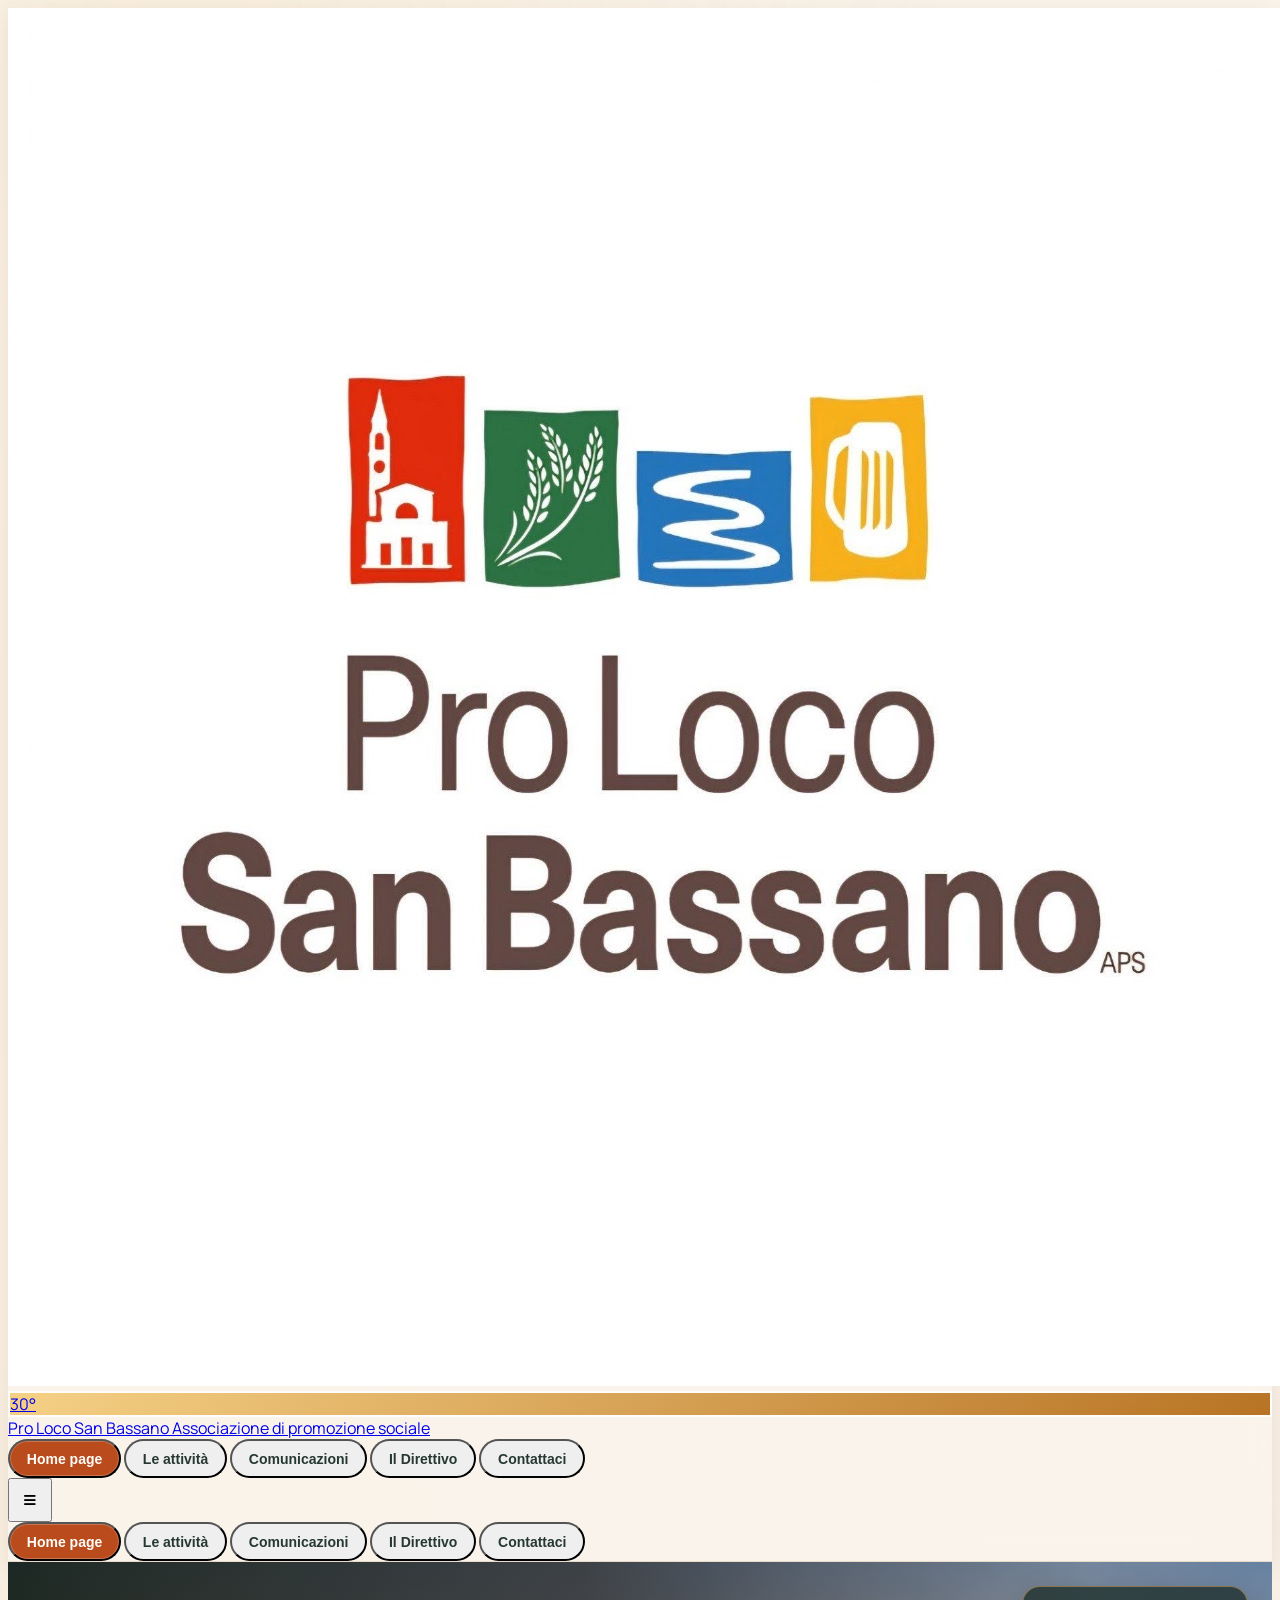
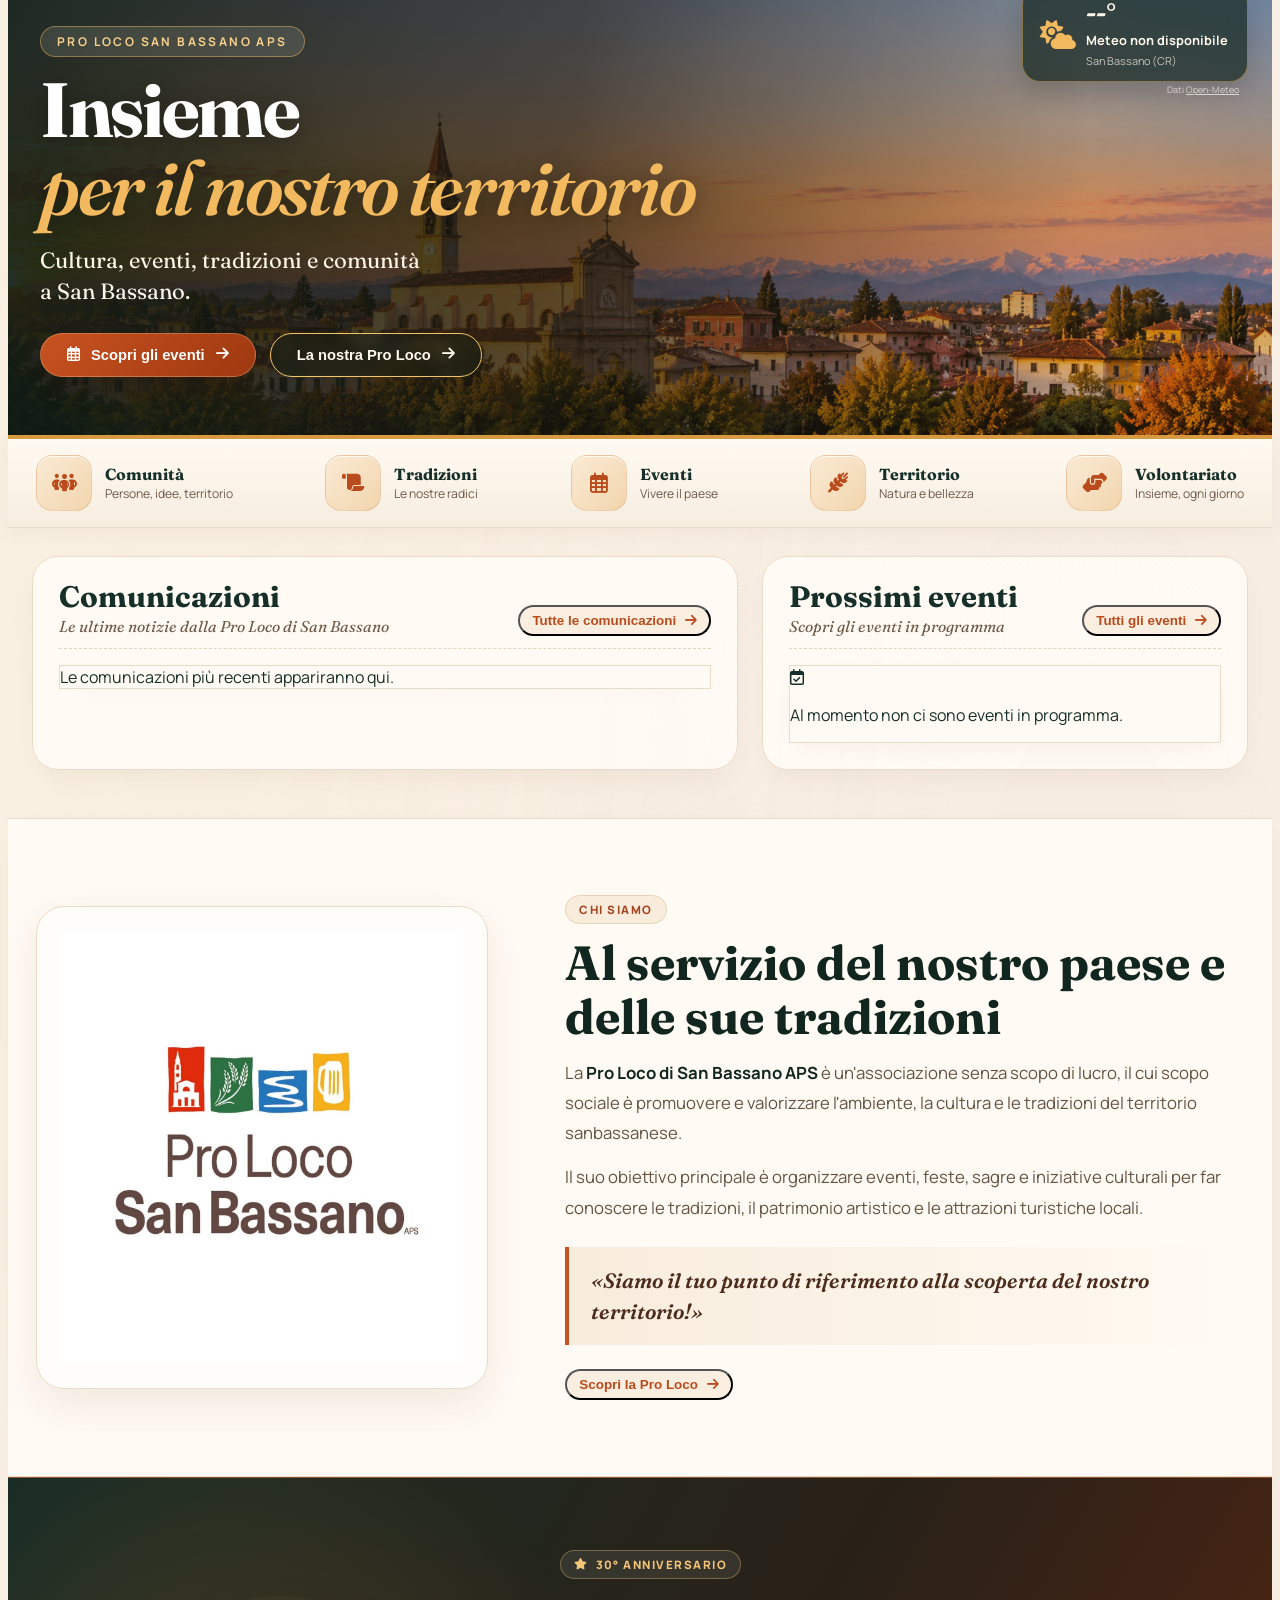
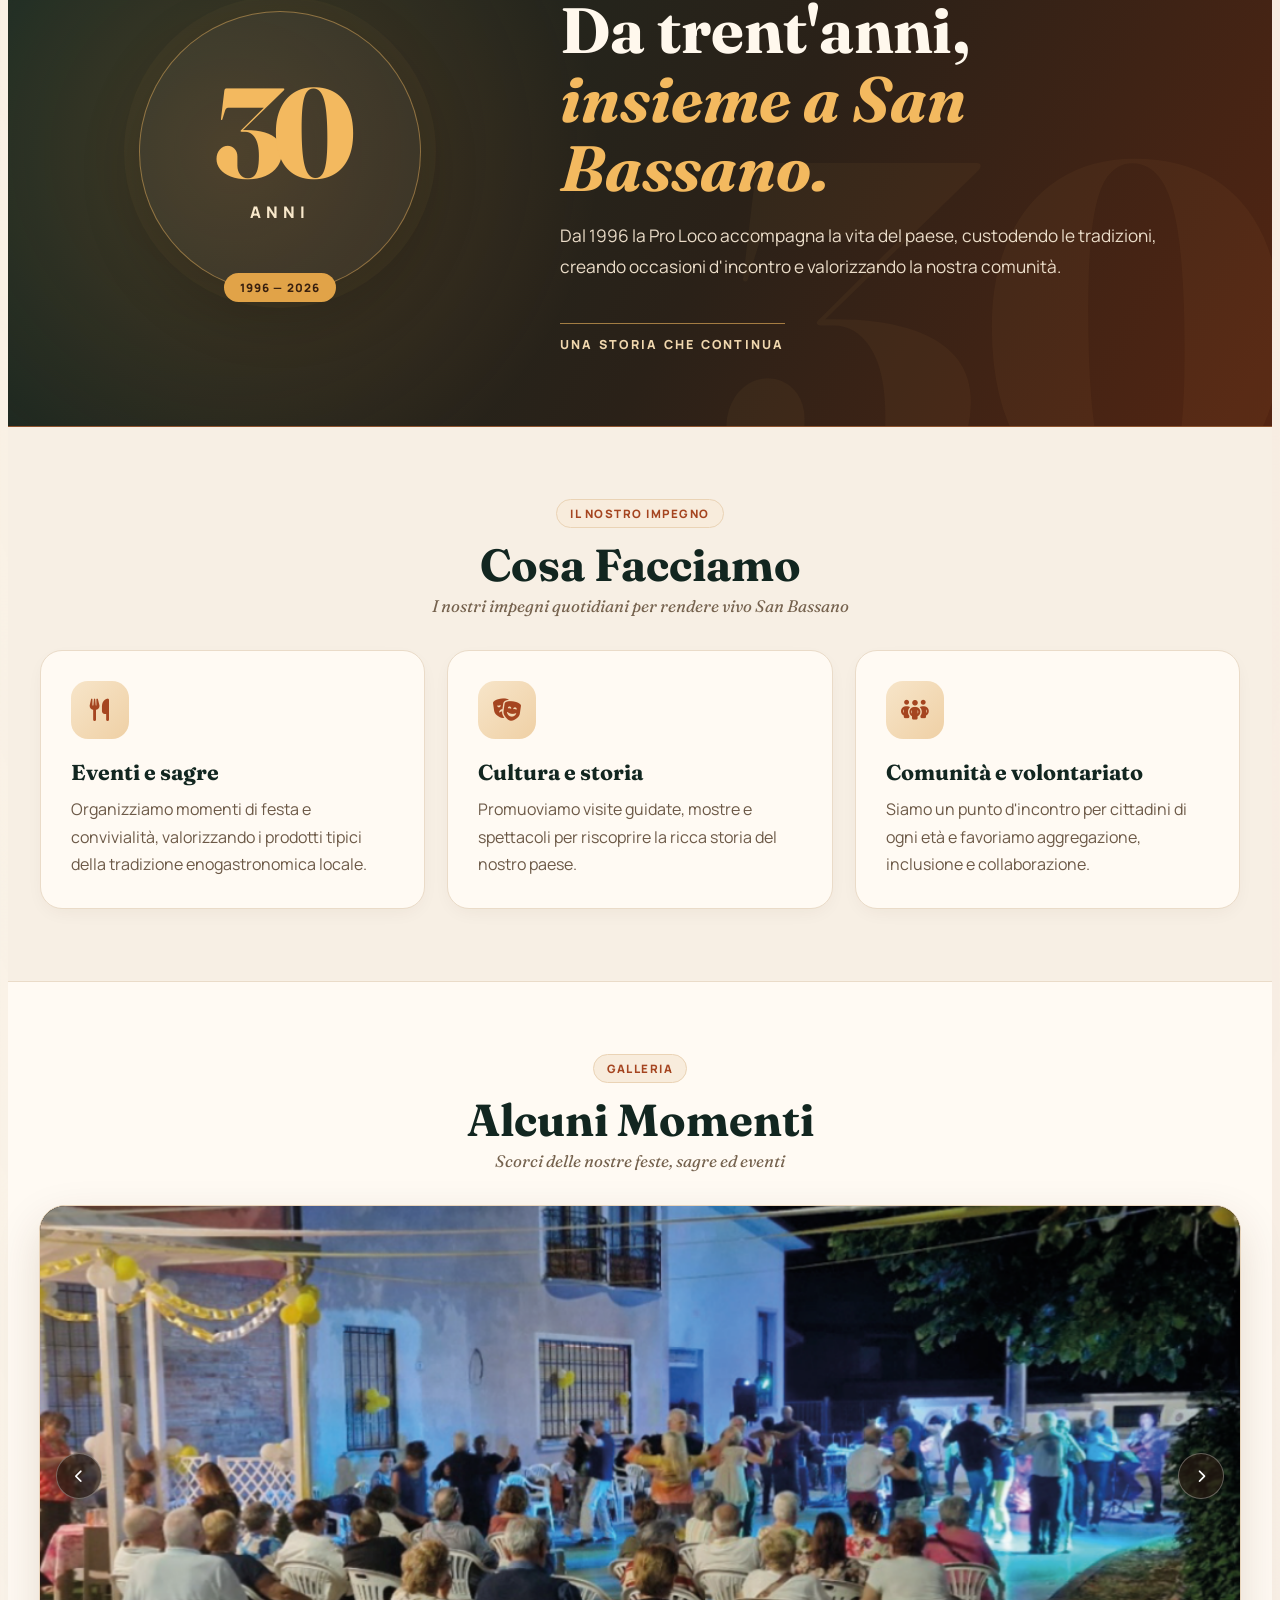
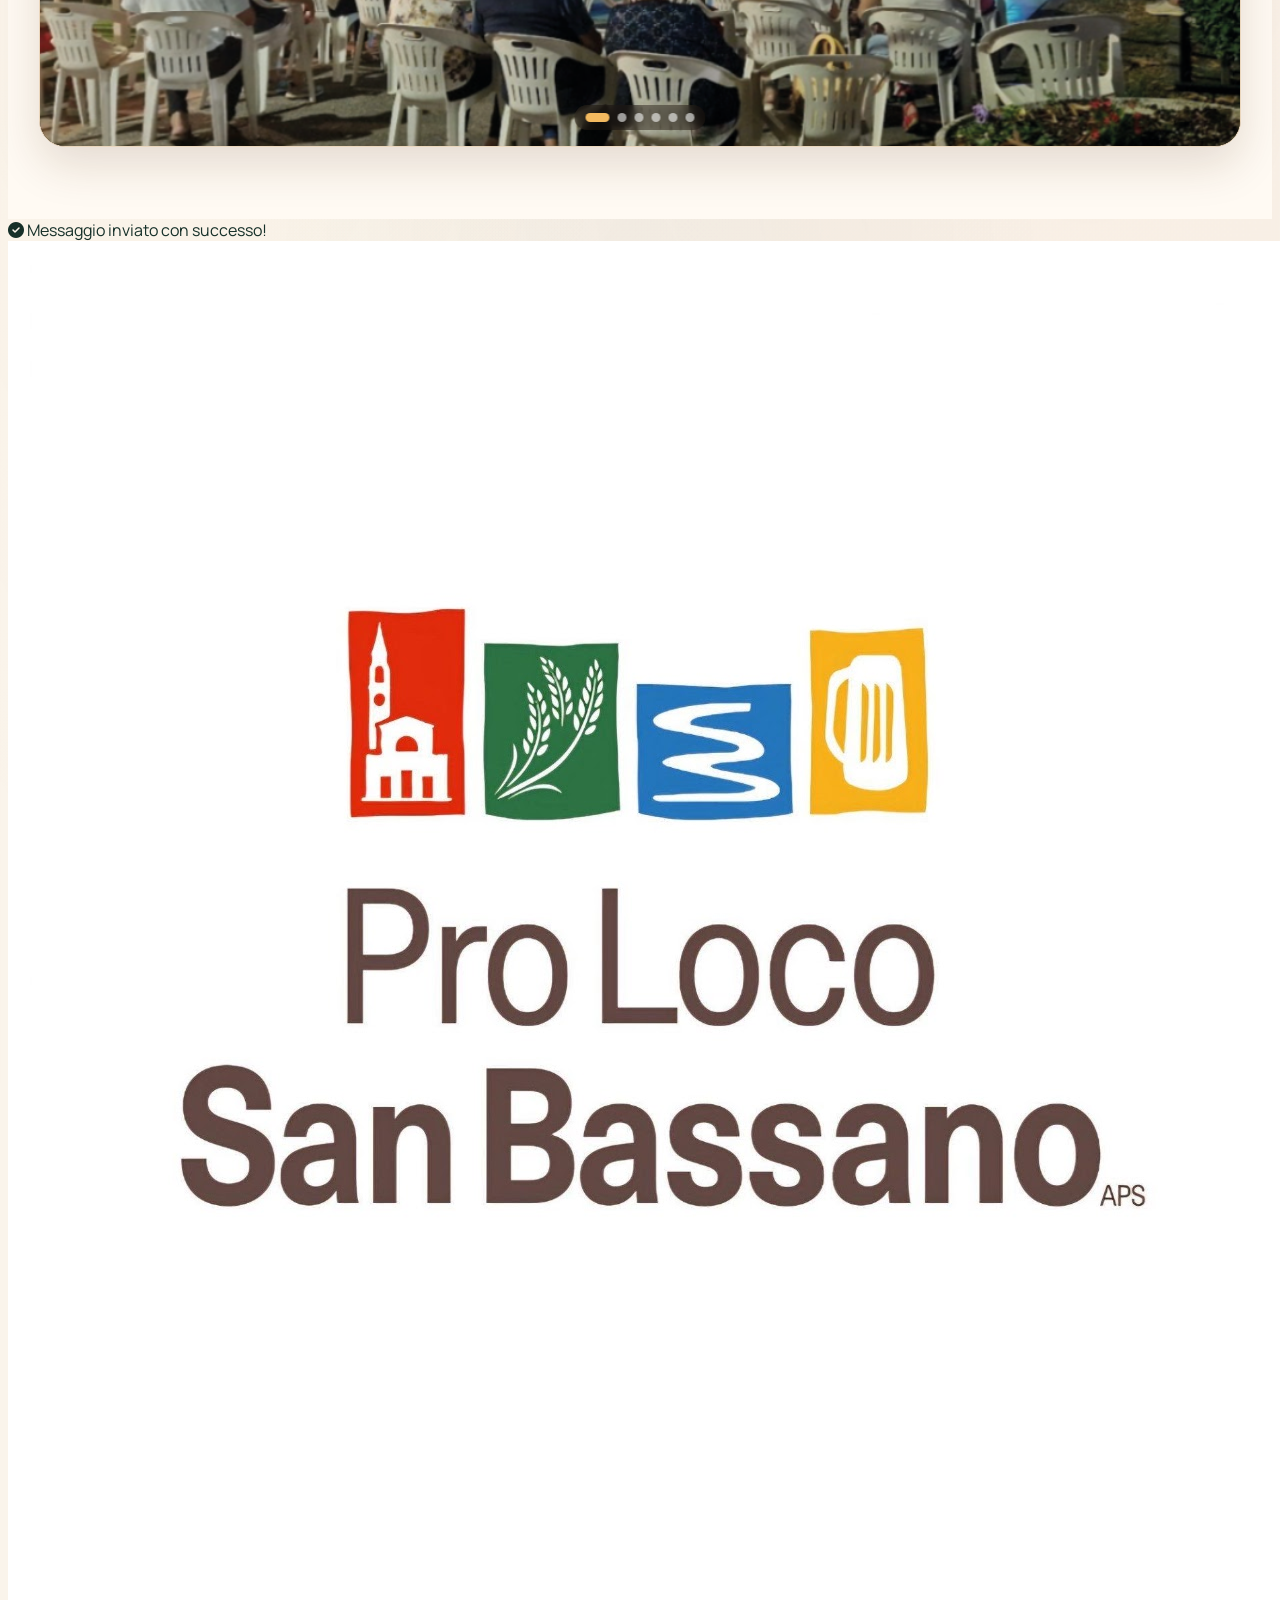
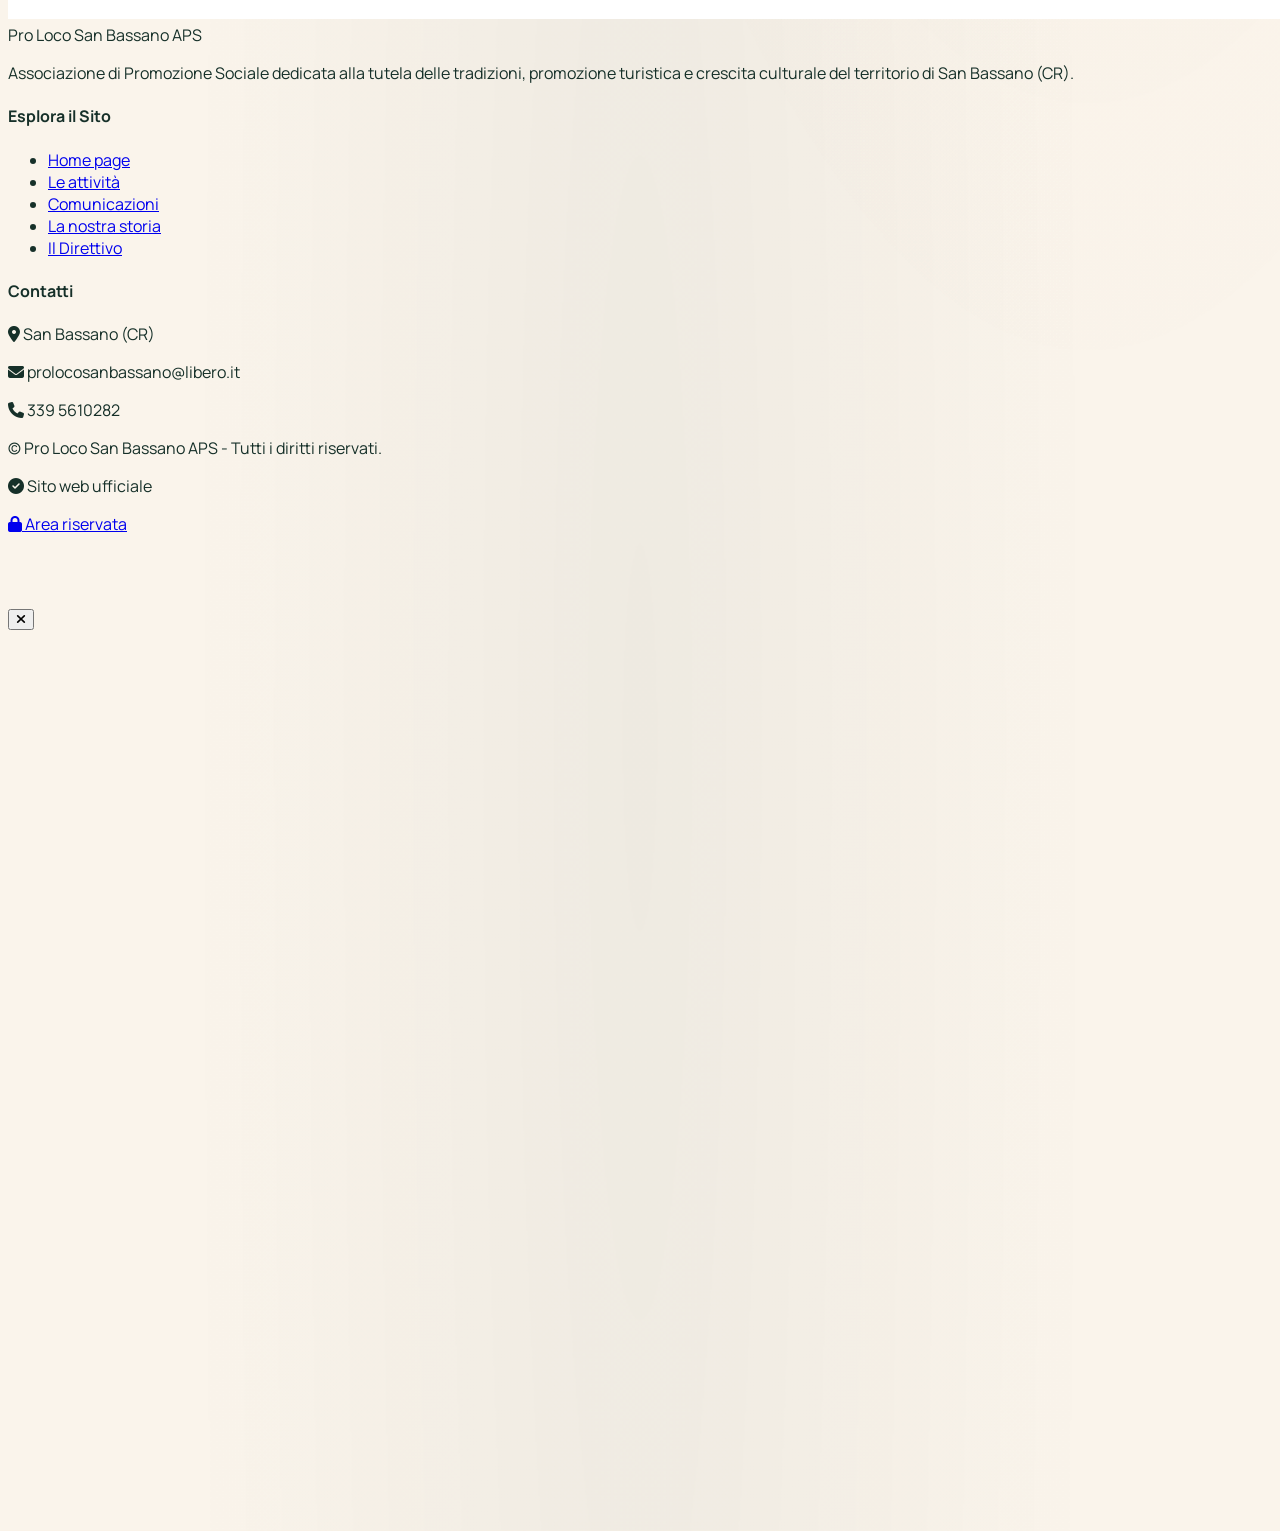
==== commit 37cbecbd: "Add files via upload" ====
--- a/index.html
+++ b/index.html
@@ -1427,6 +1427,68 @@
     .gallery-carousel__dots button[aria-current="true"] { width:24px; border-radius:99px; background:#f3b95f; }
     @media (max-width:760px) { .home-about__inner,.anniversary-home__inner { grid-template-columns:1fr; padding:52px 22px; gap:36px; } .home-about__logo { max-width:320px; margin:auto; } .what-we-do__grid { grid-template-columns:1fr; max-width:560px; } .what-we-do,.home-gallery { padding:54px 18px; } }
 
+
+    /* Layout mobile: contenuti fluidi, controlli tattili e menu compatto. */
+    html { -webkit-text-size-adjust: 100%; }
+    main, footer { overflow-wrap: anywhere; }
+    .home-highlights > *, .home-about__inner > *, .anniversary-home__inner > * { min-width: 0; }
+    #mobile-menu { max-height: calc(100vh - 96px); max-height: calc(100dvh - 96px); overflow-y: auto; overscroll-behavior: contain; }
+    #mobile-menu-btn { min-width: 44px; min-height: 44px; }
+    #activity-image-modal { height: 100%; height: 100dvh; padding-top: 72px; padding-bottom: max(16px, env(safe-area-inset-bottom)); }
+    @media (max-width: 960px) {
+      .autumn-hero { flex-direction: column; align-items: stretch; }
+      .home-weather { position: relative; top: auto; right: auto; align-self: flex-end; margin: 20px 24px 0; }
+      .autumn-hero__inner { padding-top: 30px; }
+    }
+    @media (max-width: 639px) {
+      .site-brand { gap: 10px; }
+      .site-brand > div:first-child img { height: 48px; }
+      .site-brand__copy { min-width: 0; padding-left: 2px; }
+      .site-brand__copy > span:first-child { font-size: clamp(.9rem, 4vw, 1.125rem); line-height: 1.12; }
+      .site-brand__copy > span:last-child { font-size: .5625rem; letter-spacing: .07em; line-height: 1.4; }
+      #mobile-menu { max-height: calc(100dvh - 80px); }
+      #mobile-menu .nav-btn { min-height: 48px; white-space: normal; }
+      .home-weather { margin: 16px 20px 0; }
+      .autumn-hero__inner { padding: 32px 20px 40px; }
+      .autumn-hero h1 { font-size: clamp(2.25rem, 10vw, 3.4rem); line-height: 1.05; }
+      .autumn-hero .eyebrow-pill { font-size: .65rem; letter-spacing: .12em; padding-inline: 12px; }
+      .autumn-hero__actions { gap: 12px; }
+      .autumn-hero__actions button { width: 100%; min-height: 48px; justify-content: center; font-size: .9375rem; }
+      .values-strip__inner { display: grid; grid-template-columns: repeat(2, minmax(0, 1fr)); gap: 18px 12px; padding: 20px 16px; overflow: visible; }
+      .value-item { min-width: 0; gap: 8px; }
+      .value-item > span { width: 36px; height: 40px; border-radius: 12px; font-size: 16px; }
+      .value-item b, .value-item small { white-space: normal; }
+      .value-item b { font-size: .875rem; }
+      .value-item small { font-size: .7rem; }
+      .section-heading { flex-direction: column; align-items: flex-start; }
+      .text-link { display: inline-flex; align-items: center; min-height: 44px; white-space: normal; }
+      .news-card { align-items: flex-start; gap: 12px; }
+      .news-card__thumb { width: 44px; height: 48px; font-size: 18px; }
+      .news-card__copy { font-size: .9375rem; }
+      .upcoming-event-card { grid-template-columns: 64px minmax(0, 1fr); gap: 12px; }
+      .upcoming-event-card__image { width: 64px; min-height: 80px; }
+      .upcoming-event-card__title { font-size: 1.125rem; }
+      .upcoming-event-card__description { font-size: .875rem; }
+      .upcoming-event-card__link { grid-column: 2; justify-self: end; width: 44px; height: 44px; }
+      .gallery-carousel__arrow--prev { left: 8px; }
+      .gallery-carousel__arrow--next { right: 8px; }
+      #page-contattaci .autumn-card { padding: 24px 16px; }
+      #page-contattaci a { gap: 10px; }
+      #page-contattaci a > span { min-width: 0; gap: 10px; }
+      #page-contattaci a > span > span { min-width: 0; }
+      #page-contattaci a i { flex-shrink: 0; }
+      footer a { display: inline-flex; align-items: center; min-height: 44px; }
+      #toast { left: 16px; right: 16px; bottom: max(16px, env(safe-area-inset-bottom)); }
+      #page-serestate .event { padding-left: 30px; }
+      #page-serestate .event-star { left: -4px; }
+    }
+    @media (pointer: coarse) {
+      .gallery-carousel__dots { gap: 0; padding: 0 6px; }
+      .gallery-carousel__dots button { position: relative; width: 32px; height: 44px; background: transparent; }
+      .gallery-carousel__dots button::after { content: ''; position: absolute; width: 9px; height: 9px; top: 50%; left: 50%; transform: translate(-50%, -50%); border-radius: 99px; background: rgba(255,255,255,.58); }
+      .gallery-carousel__dots button[aria-current="true"] { width: 32px; background: transparent; }
+      .gallery-carousel__dots button[aria-current="true"]::after { width: 24px; background: #f3b95f; }
+    }
   </style>
 </head>
 <body class="flex flex-col min-h-screen">
@@ -1437,7 +1499,7 @@
       <div class="flex justify-between items-center gap-3 h-20 sm:h-24">
         
         <!-- Logo & Title -->
-        <a href="#home" onclick="navigateTo('home')" class="flex items-center gap-3.5 group min-w-0">
+        <a href="#home" onclick="navigateTo('home')" class="site-brand flex items-center gap-3.5 group min-w-0">
           <div class="relative shrink-0">
             <img src="logo.png" alt="Logo Pro Loco San Bassano" class="h-14 sm:h-16 w-auto object-contain transition group-hover:scale-105">
             <!-- Sigillo 30° Anniversario -->
@@ -1445,7 +1507,7 @@
               <span class="font-serif font-extrabold text-[11px] text-amber-950">30°</span>
             </div>
           </div>
-          <div class="pl-1">
+          <div class="site-brand__copy pl-1">
             <span class="font-serif font-bold text-lg sm:text-2xl tracking-tight block text-autumn-forest leading-none uppercase">
               Pro Loco <span class="text-autumn-rust">San Bassano</span>
             </span>
@@ -1456,7 +1518,7 @@
         </a>
 
         <!-- Desktop Navigation Menu -->
-        <nav class="hidden md:flex items-center gap-1 lg:gap-1.5 header-nav ml-auto">
+        <nav class="hidden xl:flex items-center gap-1 lg:gap-1.5 header-nav ml-auto">
           <button onclick="navigateTo('home')" data-nav="home" class="nav-btn active">Home page</button>
           <button onclick="navigateTo('attivita')" data-nav="attivita" class="nav-btn">Le attività</button>
           <button onclick="navigateTo('comunicazioni')" data-nav="comunicazioni" class="nav-btn">Comunicazioni</button>
@@ -1466,7 +1528,7 @@
         </nav>
 
         <!-- Mobile Menu Toggle Button -->
-        <div class="md:hidden flex items-center">
+        <div class="xl:hidden flex items-center shrink-0">
           <button id="mobile-menu-btn" onclick="toggleMobileMenu()" class="p-2.5 rounded-xl text-autumn-forest hover:bg-amber-900/10" aria-label="Apri menu" aria-expanded="false" aria-controls="mobile-menu">
             <i class="fa-solid fa-bars text-2xl"></i>
           </button>
@@ -1475,12 +1537,12 @@
     </div>
 
     <!-- Mobile Navigation Drawer -->
-    <div id="mobile-menu" class="hidden md:hidden bg-[#f7efe4] border-t border-[#e5d4be] px-4 pt-3 pb-6 space-y-2 shadow-inner">
-      <button onclick="navigateTo('home')" class="w-full text-left px-4 py-2.5 rounded-xl font-bold text-autumn-forest hover:bg-amber-900/10">Home page</button>
-      <button onclick="navigateTo('attivita')" class="w-full text-left px-4 py-2.5 rounded-xl font-bold text-autumn-forest hover:bg-amber-900/10">Le attività</button>
-      <button onclick="navigateTo('comunicazioni')" class="w-full text-left px-4 py-2.5 rounded-xl font-bold text-autumn-forest hover:bg-amber-900/10">Comunicazioni</button>
-      <button onclick="navigateTo('direttivo')" class="w-full text-left px-4 py-2.5 rounded-xl font-bold text-autumn-forest hover:bg-amber-900/10">Il Direttivo</button>
-      <button onclick="navigateTo('contattaci')" class="w-full text-left px-4 py-2.5 rounded-xl font-bold text-autumn-forest hover:bg-amber-900/10">Contattaci</button>
+    <div id="mobile-menu" class="hidden xl:hidden bg-[#f7efe4] border-t border-[#e5d4be] px-4 pt-3 pb-6 space-y-2 shadow-inner">
+      <button onclick="navigateTo('home')" data-nav="home" class="nav-btn active w-full text-left px-4 py-2.5 rounded-xl font-bold text-autumn-forest hover:bg-amber-900/10">Home page</button>
+      <button onclick="navigateTo('attivita')" data-nav="attivita" class="nav-btn w-full text-left px-4 py-2.5 rounded-xl font-bold text-autumn-forest hover:bg-amber-900/10">Le attività</button>
+      <button onclick="navigateTo('comunicazioni')" data-nav="comunicazioni" class="nav-btn w-full text-left px-4 py-2.5 rounded-xl font-bold text-autumn-forest hover:bg-amber-900/10">Comunicazioni</button>
+      <button onclick="navigateTo('direttivo')" data-nav="direttivo" class="nav-btn w-full text-left px-4 py-2.5 rounded-xl font-bold text-autumn-forest hover:bg-amber-900/10">Il Direttivo</button>
+      <button onclick="navigateTo('contattaci')" data-nav="contattaci" class="nav-btn w-full text-left px-4 py-2.5 rounded-xl font-bold text-autumn-forest hover:bg-amber-900/10">Contattaci</button>
     </div>
   </header>
 
@@ -2460,8 +2522,10 @@
       document.querySelectorAll('.nav-btn').forEach(btn => {
         if (btn.getAttribute('data-nav') === pageId) {
           btn.classList.add('active');
+          btn.setAttribute('aria-current', 'page');
         } else {
           btn.classList.remove('active');
+          btn.removeAttribute('aria-current');
         }
       });
 
@@ -2798,6 +2862,17 @@
       }
     });
 
+    function closeMobileMenu() {
+      document.getElementById('mobile-menu').classList.add('hidden');
+      const button = document.getElementById('mobile-menu-btn');
+      button.setAttribute('aria-expanded', 'false');
+      button.setAttribute('aria-label', 'Apri menu');
+    }
+    window.matchMedia('(min-width: 1280px)').addEventListener('change', closeMobileMenu);
+    document.addEventListener('click', event => {
+      if (!event.target.closest('header.autumn-header')) closeMobileMenu();
+    });
+
     /* Ingrandimento delle immagini nella pagina Le Attività */
     (function initActivityImageViewer() {
       const modal = document.getElementById('activity-image-modal');
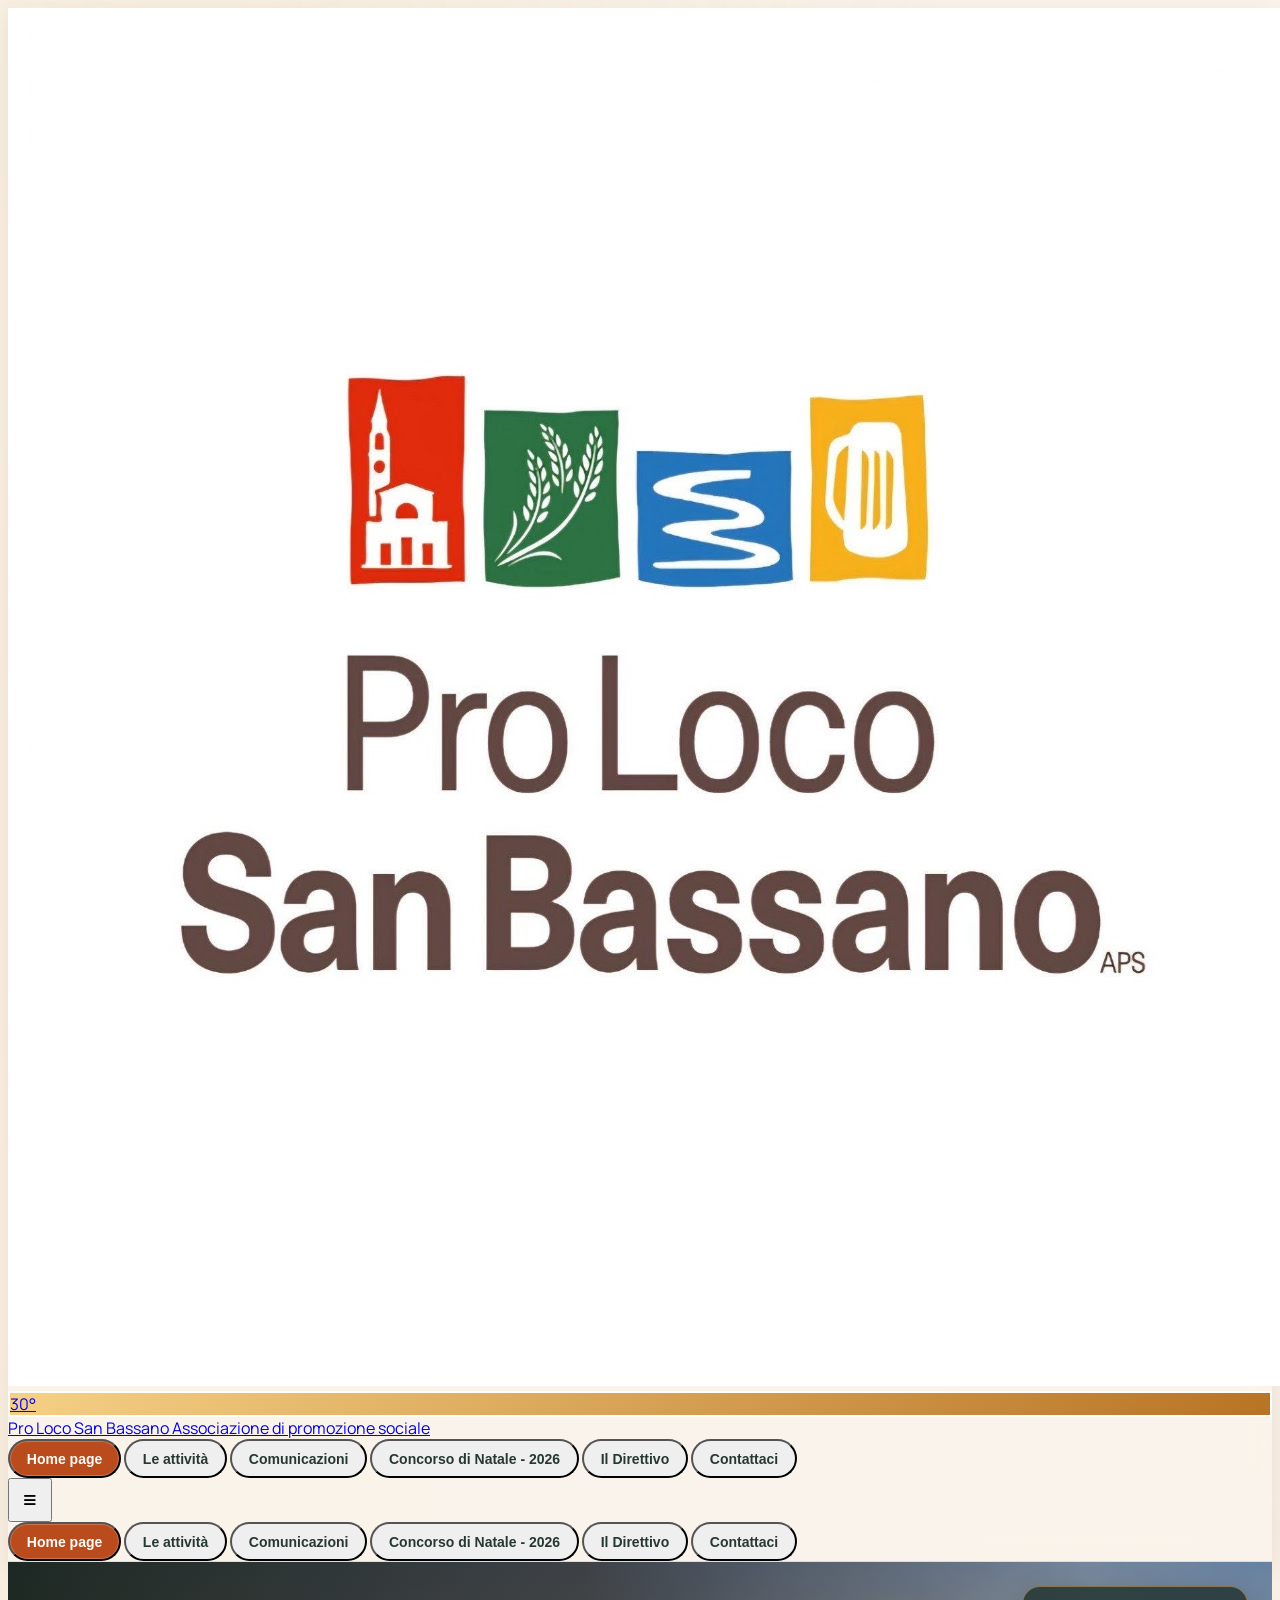
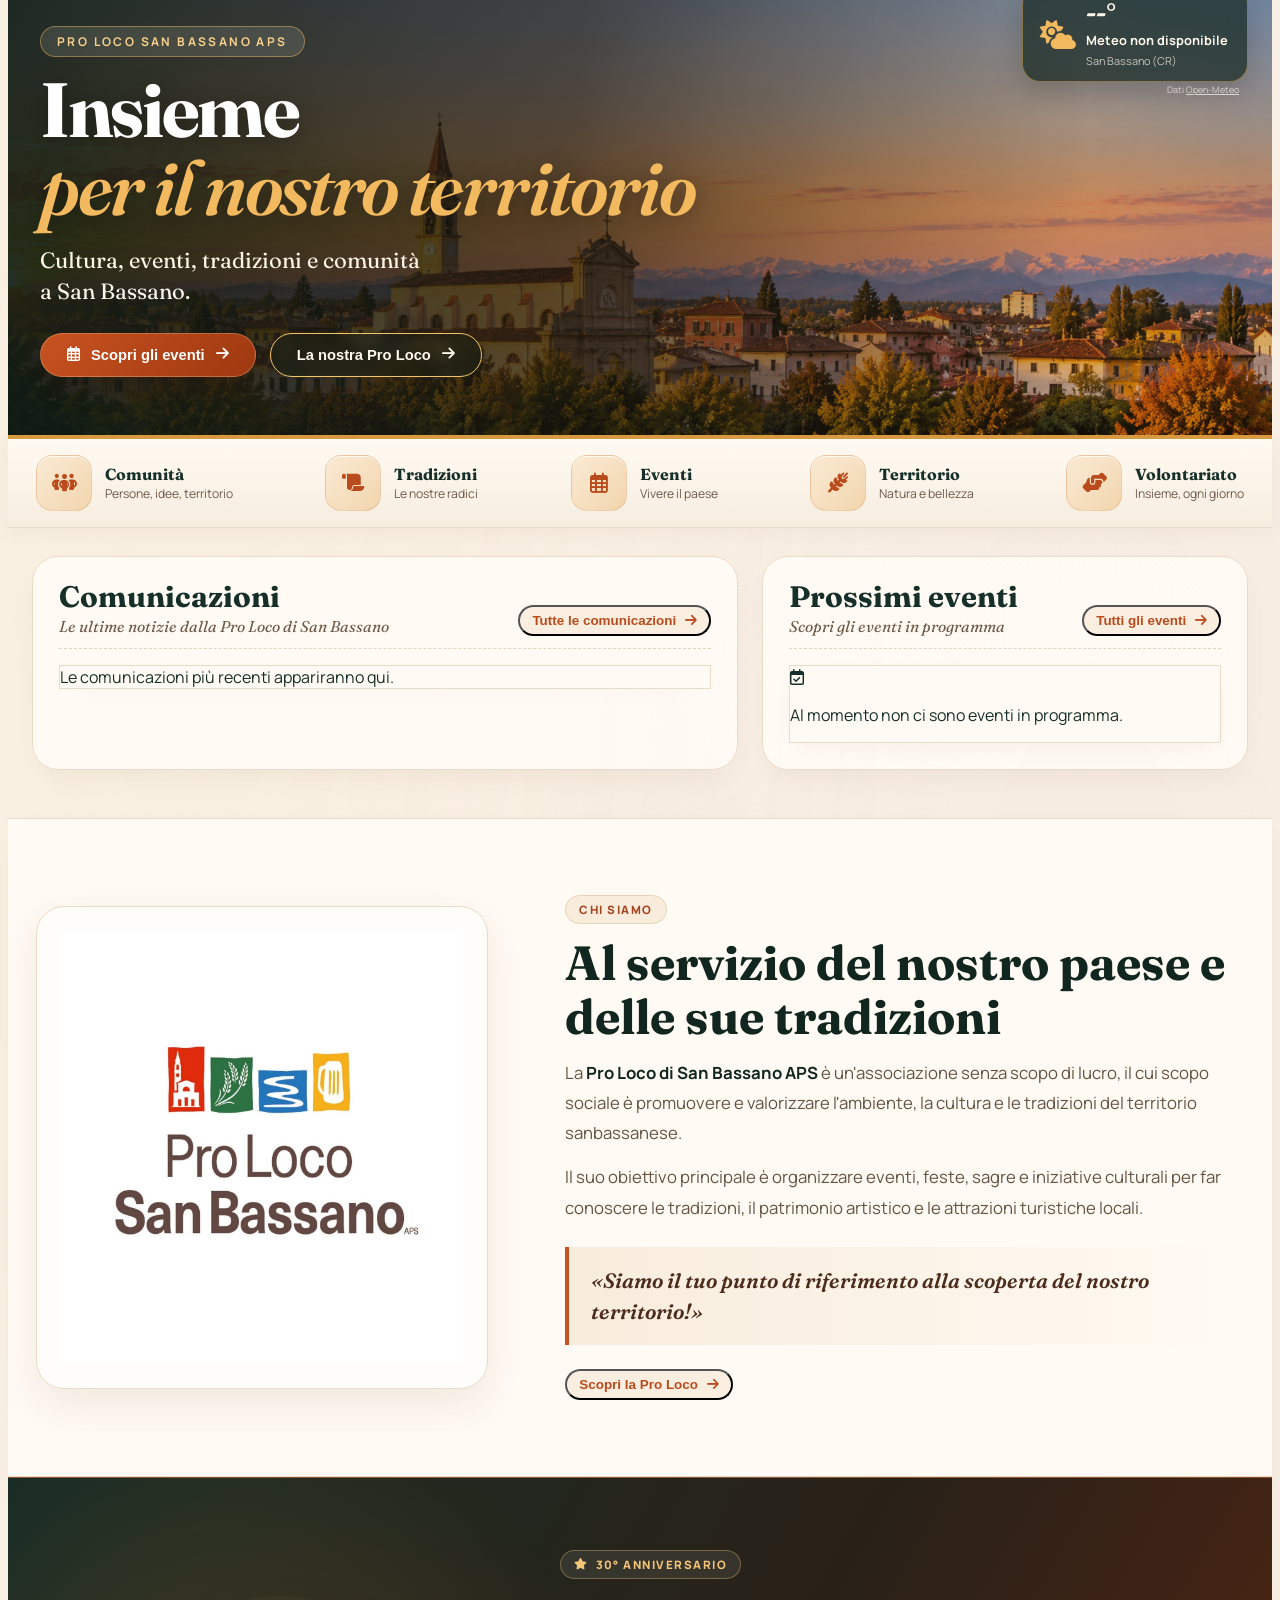
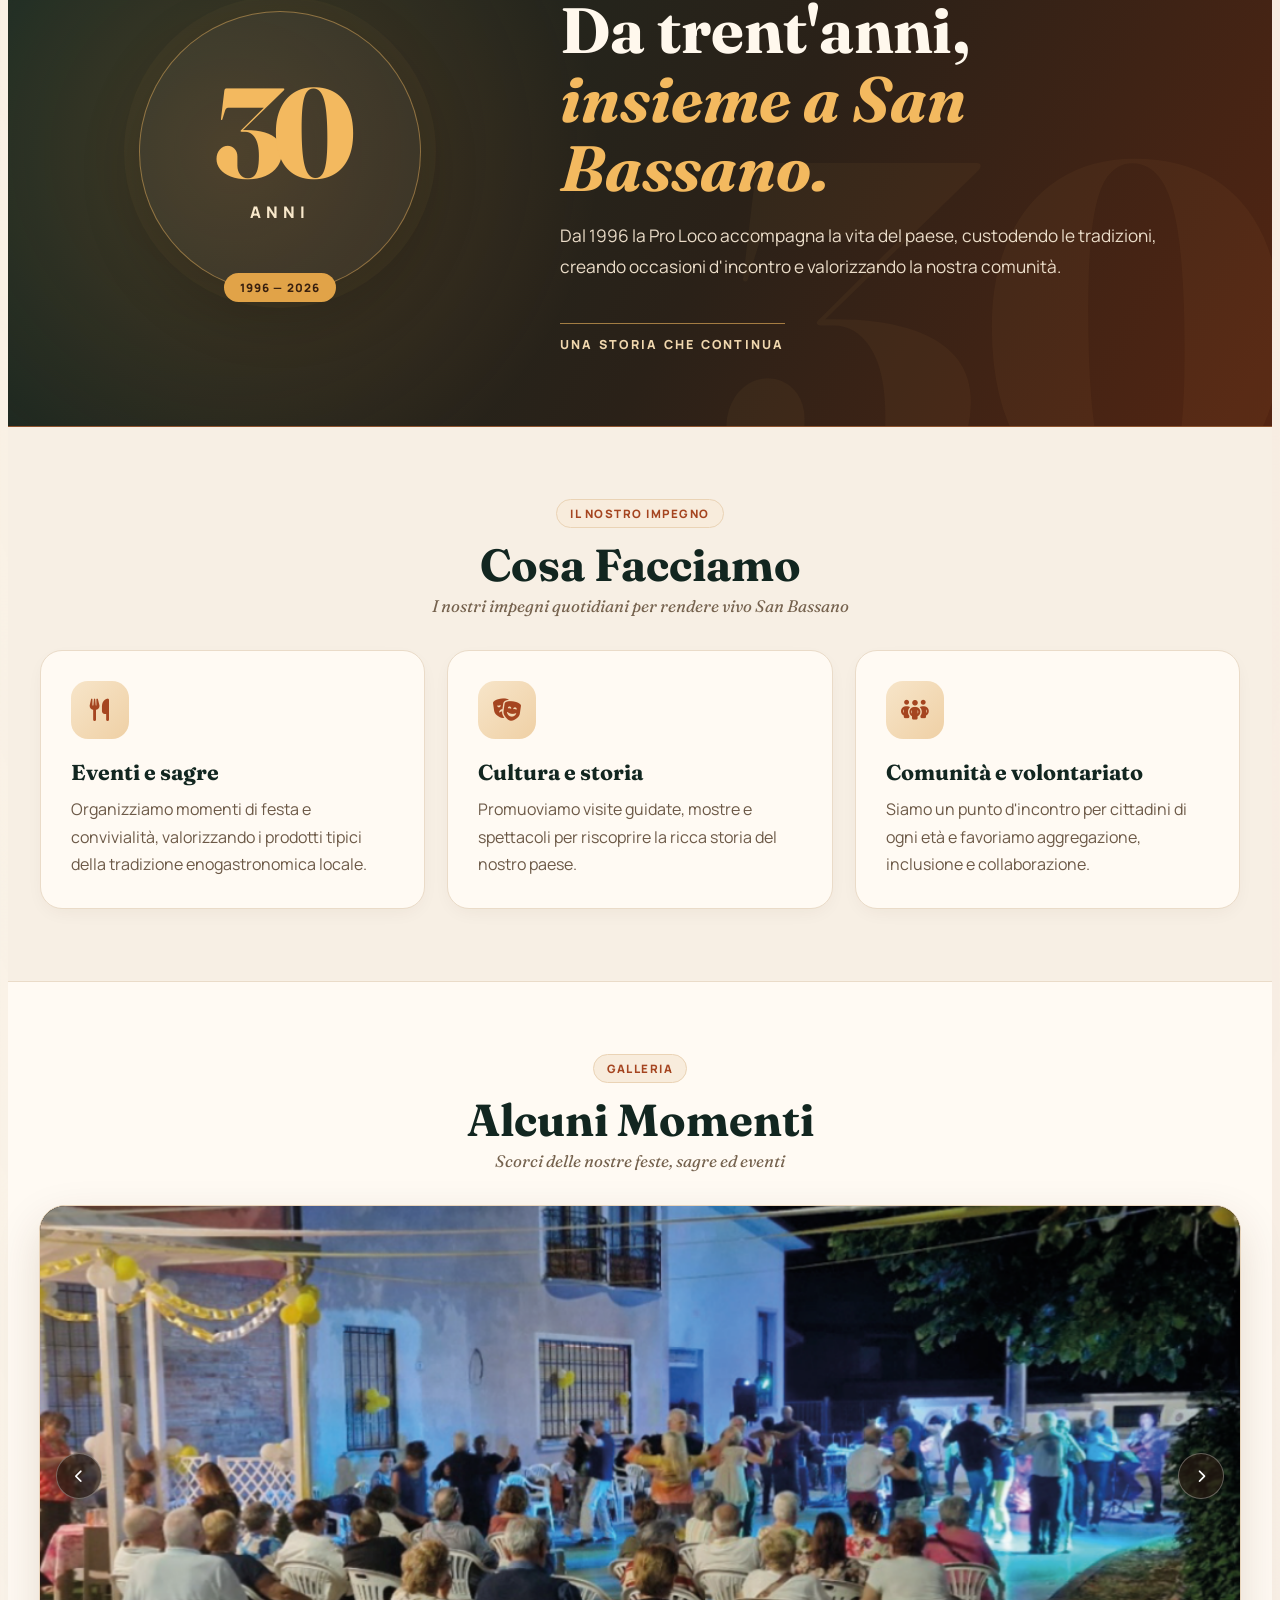
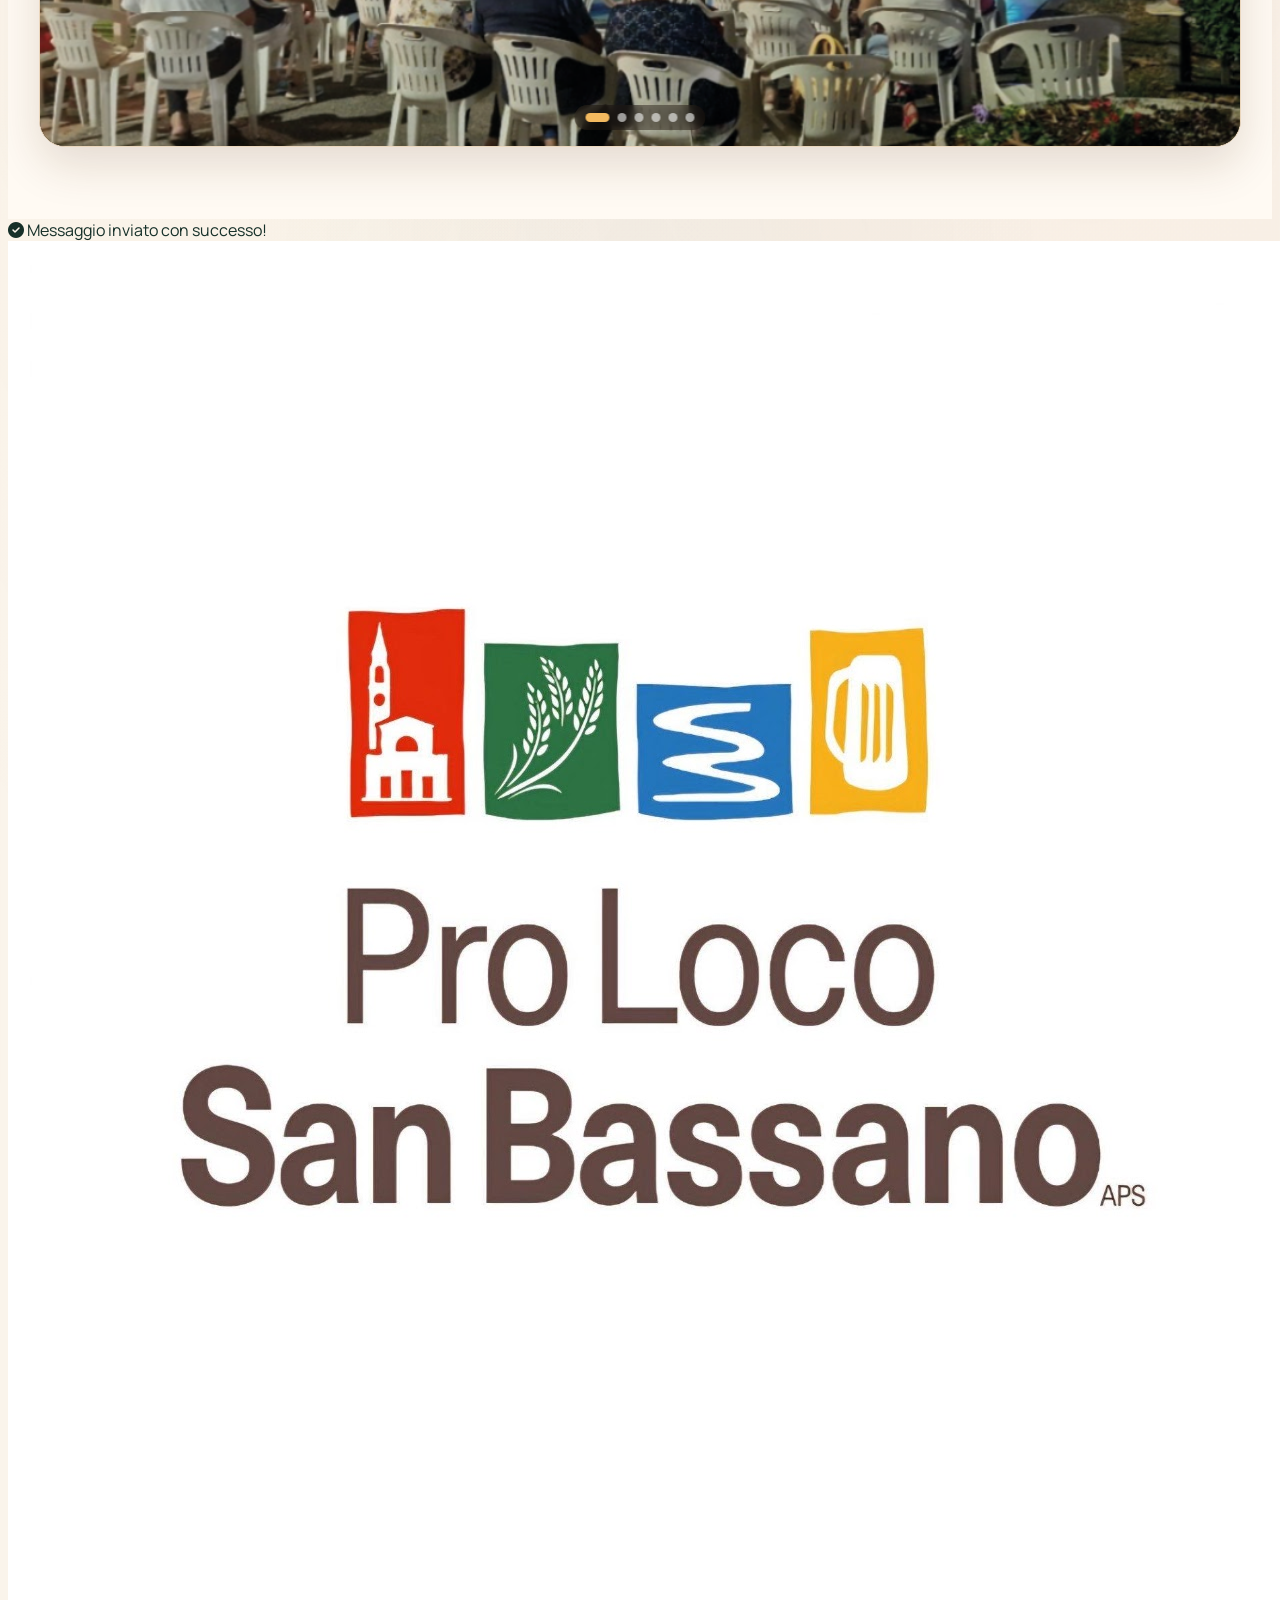
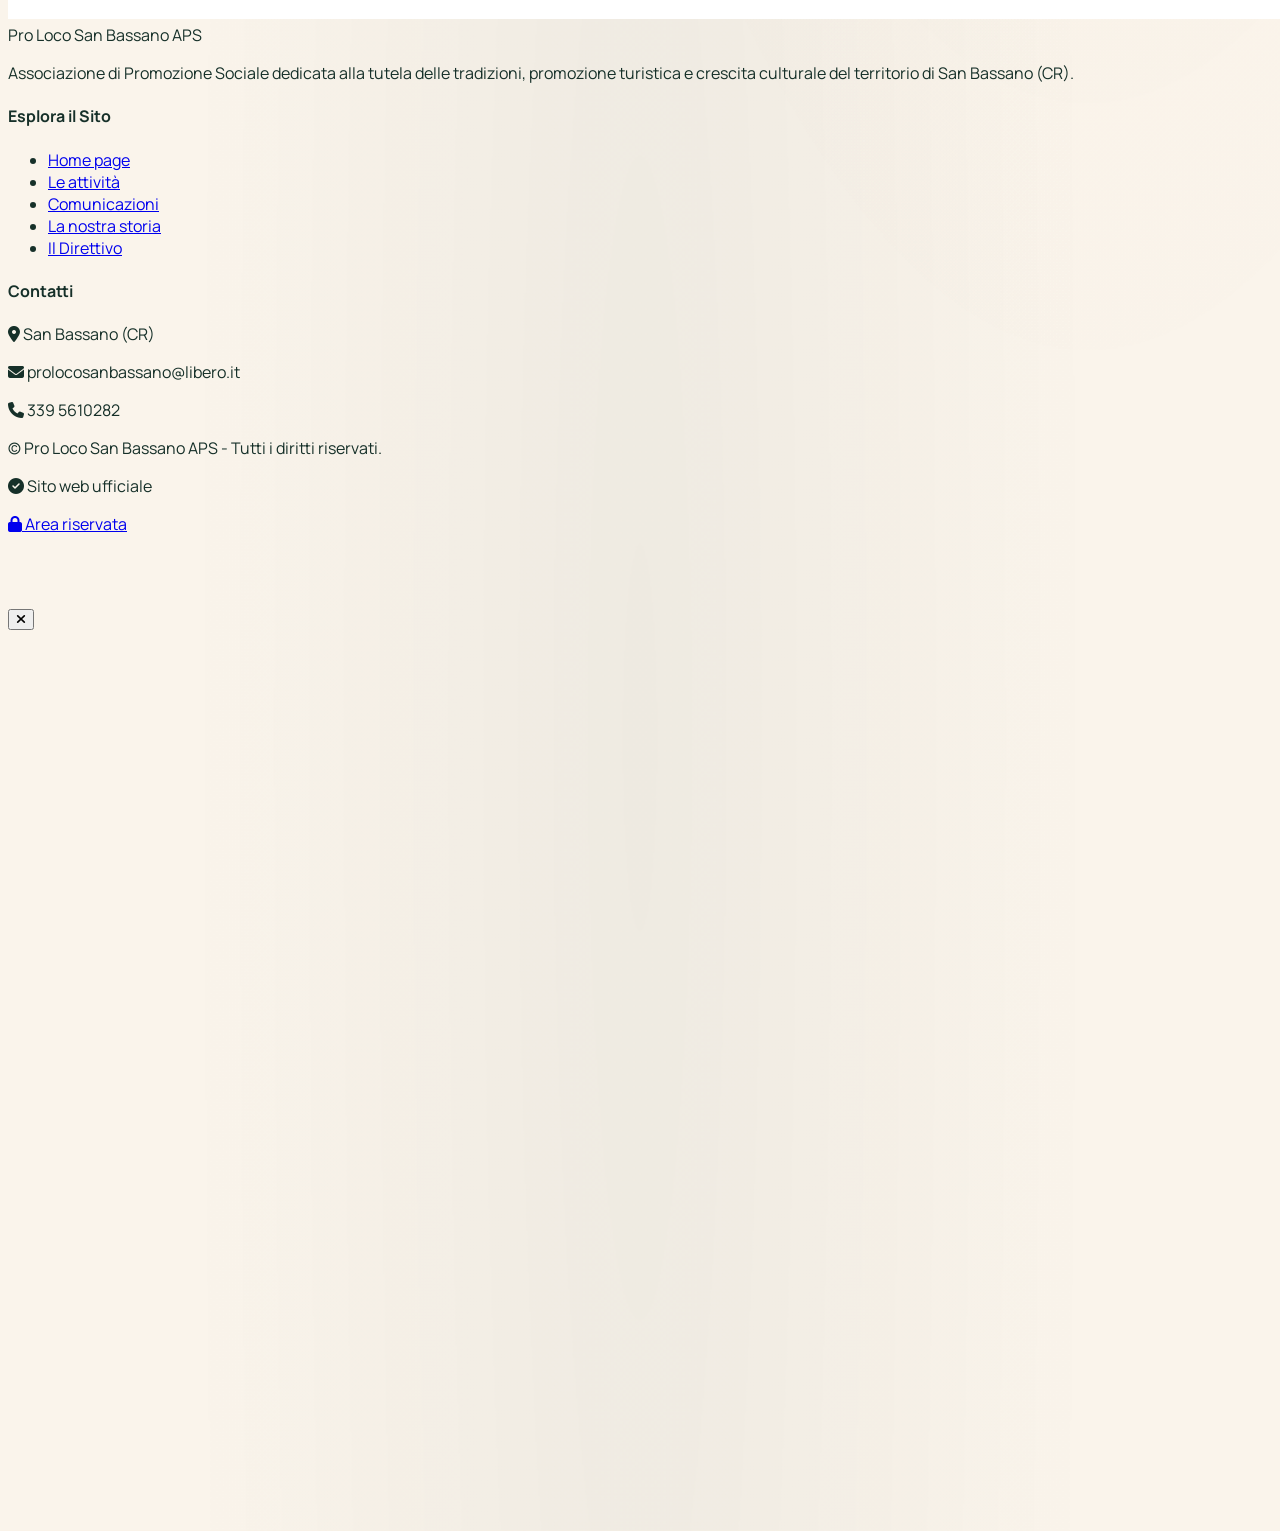
==== commit 61b63f2e: "Add files via upload" ====
--- a/index.html
+++ b/index.html
@@ -107,7 +107,7 @@
       const loadingHtml = `
         <div class="autumn-surface p-8 rounded-2xl text-center">
             <i class="fa-solid fa-circle-notch fa-spin text-autumn-rust text-2xl mb-3"></i>
-          <p class="text-autumn-muted font-medium">Caricamento comunicazioni autunnali...</p>
+          <p class="text-autumn-muted font-medium">Caricamento dellecomunicazioni...</p>
         </div>`;
 
       if (homeContainer) homeContainer.innerHTML = loadingHtml;
@@ -1495,7 +1495,7 @@
 
   <!-- ================= HEADER & NAVIGATION ================= -->
   <header class="autumn-header sticky top-0 z-50">
-    <div class="max-w-7xl mx-auto px-4 sm:px-6 lg:px-8">
+    <div class="max-w-screen-2xl mx-auto px-4 sm:px-6 lg:px-8">
       <div class="flex justify-between items-center gap-3 h-20 sm:h-24">
         
         <!-- Logo & Title -->
@@ -1518,17 +1518,18 @@
         </a>
 
         <!-- Desktop Navigation Menu -->
-        <nav class="hidden xl:flex items-center gap-1 lg:gap-1.5 header-nav ml-auto">
+        <nav class="hidden 2xl:flex items-center gap-1 lg:gap-1.5 header-nav ml-auto">
           <button onclick="navigateTo('home')" data-nav="home" class="nav-btn active">Home page</button>
           <button onclick="navigateTo('attivita')" data-nav="attivita" class="nav-btn">Le attività</button>
           <button onclick="navigateTo('comunicazioni')" data-nav="comunicazioni" class="nav-btn">Comunicazioni</button>
+          <button onclick="navigateTo('concorso-natale-2026')" data-nav="concorso-natale-2026" class="nav-btn">Concorso di Natale - 2026</button>
           <button onclick="navigateTo('direttivo')" data-nav="direttivo" class="nav-btn">Il Direttivo</button>
           <button onclick="navigateTo('contattaci')" data-nav="contattaci" class="nav-btn">Contattaci</button>
           
         </nav>
 
         <!-- Mobile Menu Toggle Button -->
-        <div class="xl:hidden flex items-center shrink-0">
+        <div class="2xl:hidden flex items-center shrink-0">
           <button id="mobile-menu-btn" onclick="toggleMobileMenu()" class="p-2.5 rounded-xl text-autumn-forest hover:bg-amber-900/10" aria-label="Apri menu" aria-expanded="false" aria-controls="mobile-menu">
             <i class="fa-solid fa-bars text-2xl"></i>
           </button>
@@ -1537,10 +1538,11 @@
     </div>
 
     <!-- Mobile Navigation Drawer -->
-    <div id="mobile-menu" class="hidden xl:hidden bg-[#f7efe4] border-t border-[#e5d4be] px-4 pt-3 pb-6 space-y-2 shadow-inner">
+    <div id="mobile-menu" class="hidden 2xl:hidden bg-[#f7efe4] border-t border-[#e5d4be] px-4 pt-3 pb-6 space-y-2 shadow-inner">
       <button onclick="navigateTo('home')" data-nav="home" class="nav-btn active w-full text-left px-4 py-2.5 rounded-xl font-bold text-autumn-forest hover:bg-amber-900/10">Home page</button>
       <button onclick="navigateTo('attivita')" data-nav="attivita" class="nav-btn w-full text-left px-4 py-2.5 rounded-xl font-bold text-autumn-forest hover:bg-amber-900/10">Le attività</button>
       <button onclick="navigateTo('comunicazioni')" data-nav="comunicazioni" class="nav-btn w-full text-left px-4 py-2.5 rounded-xl font-bold text-autumn-forest hover:bg-amber-900/10">Comunicazioni</button>
+      <button onclick="navigateTo('concorso-natale-2026')" data-nav="concorso-natale-2026" class="nav-btn w-full text-left px-4 py-2.5 rounded-xl font-bold text-autumn-forest hover:bg-amber-900/10">Concorso di Natale - 2026</button>
       <button onclick="navigateTo('direttivo')" data-nav="direttivo" class="nav-btn w-full text-left px-4 py-2.5 rounded-xl font-bold text-autumn-forest hover:bg-amber-900/10">Il Direttivo</button>
       <button onclick="navigateTo('contattaci')" data-nav="contattaci" class="nav-btn w-full text-left px-4 py-2.5 rounded-xl font-bold text-autumn-forest hover:bg-amber-900/10">Contattaci</button>
     </div>
@@ -2219,6 +2221,69 @@
           </div>
         </div>
       </div>
+    </section>
+
+    <!-- ---------------- PAGE: CONCORSO DI NATALE 2026 ---------------- -->
+    <section id="page-concorso-natale-2026" class="page-section" aria-labelledby="concorso-natale-title">
+      <div class="autumn-page-banner">
+        <div class="max-w-7xl mx-auto px-4 sm:px-6 lg:px-8 relative z-10">
+          <span class="inline-flex items-center gap-2 text-sm font-bold uppercase tracking-widest text-amber-300 mb-2">
+            <i class="fa-solid fa-star" aria-hidden="true"></i> Natale a San Bassano
+          </span>
+          <h1 id="concorso-natale-title" class="font-serif text-4xl sm:text-5xl font-bold text-white">Concorso di Natale 2026 – Decora la tua casa!</h1>
+          <p class="text-amber-100/90 mt-4 text-lg font-semibold">II edizione</p>
+        </div>
+      </div>
+
+      <article class="py-12 sm:py-16 max-w-4xl mx-auto px-4 sm:px-6 lg:px-8 text-base sm:text-lg leading-relaxed text-autumn-chestnut space-y-8">
+        <div class="space-y-4">
+          <p>La <strong>Pro Loco di San Bassano</strong> organizza anche per ques'anno il concorso dedicato alle decorazioni natalizie, invitando tutti i cittadini a rendere ancora più magico e suggestivo il nostro paese.</p>
+          <p>Il concorso si svolgerà <strong>dall'8 dicembre 2026 al 6 gennaio 2027</strong> ed è aperto a tutte le persone e famiglie residenti a San Bassano.</p>
+        </div>
+
+        <section class="autumn-card p-6 sm:p-8 rounded-3xl space-y-4" aria-labelledby="natale-categorie">
+          <h2 id="natale-categorie" class="font-serif text-2xl sm:text-3xl font-bold text-autumn-forest">Le categorie del concorso</h2>
+          <p>Saranno premiate tre categorie:</p>
+          <ul class="list-disc pl-6 space-y-2">
+            <li><strong>Miglior decorazione interna:</strong> buono commerciante.</li>
+            <li><strong>Miglior decorazione esterna:</strong> buono commerciante.</li>
+            <li><strong>Decorazione più estrosa:</strong> buono commerciante.</li>
+          </ul>
+        </section>
+
+        <section class="space-y-4" aria-labelledby="natale-partecipare">
+          <h2 id="natale-partecipare" class="font-serif text-2xl sm:text-3xl font-bold text-autumn-forest">Come partecipare</h2>
+          <p>Partecipare è semplice e gratuito!</p>
+          <p>È sufficiente inviare una fotografia della propria decorazione natalizia all'indirizzo e-mail <a href="mailto:natale@prolocosanbassano.it" class="font-bold text-autumn-rust underline underline-offset-4 hover:text-autumn-forest">natale@prolocosanbassano.it</a>, indicando:</p>
+          <ul class="list-disc pl-6 space-y-2">
+            <li>Nome e cognome</li>
+            <li>Indirizzo di residenza</li>
+            <li>Fotografia della decorazione</li>
+          </ul>
+          <p class="autumn-surface p-5 rounded-2xl"><strong>Le fotografie dovranno essere inviate entro il 6 gennaio 2027.</strong></p>
+        </section>
+
+        <section class="space-y-4" aria-labelledby="natale-premiazione">
+          <h2 id="natale-premiazione" class="font-serif text-2xl sm:text-3xl font-bold text-autumn-forest">Valutazione e premiazione</h2>
+          <p>Le decorazioni saranno valutate da una commissione composta dai membri del Consiglio Direttivo della Pro Loco e da due rappresentanti dell'Amministrazione Comunale, che individuerà i vincitori delle tre categorie.</p>
+          <p>La premiazione si terrà presso l'<strong>Oratorio di San Bassano</strong>, in occasione dei festeggiamenti del Santo Patrono, in una delle seguenti date:</p>
+          <ul class="list-disc pl-6 space-y-2">
+            <li>Domenica 17 gennaio 2027</li>
+            <li>Domenica 24 gennaio 2027</li>
+          </ul>
+          <p>La data definitiva sarà comunicata successivamente.</p>
+        </section>
+
+        <section class="autumn-card p-6 sm:p-8 rounded-3xl space-y-4" aria-labelledby="natale-contatti">
+          <h2 id="natale-contatti" class="font-serif text-2xl sm:text-3xl font-bold text-autumn-forest">Informazioni e contatti</h2>
+          <p>Per ulteriori informazioni è possibile contattare la <strong>Pro Loco di San Bassano</strong>:</p>
+          <p><strong>Telefono:</strong> <a href="tel:+393395610282" class="text-autumn-rust underline underline-offset-4 hover:text-autumn-forest">339 5610282</a></p>
+          <p><strong>E-mail per partecipare:</strong> <a href="mailto:natale@prolocosanbassano.it" class="text-autumn-rust underline underline-offset-4 hover:text-autumn-forest">natale@prolocosanbassano.it</a></p>
+          <p><strong>Sito web:</strong> <a href="http://www.prolocosanbassano.it" class="text-autumn-rust underline underline-offset-4 hover:text-autumn-forest">www.prolocosanbassano.it</a></p>
+        </section>
+
+        <p class="font-serif text-xl sm:text-2xl text-autumn-forest">Vi aspettiamo numerosi per celebrare insieme la magia del Natale e rendere San Bassano ancora più bello e luminoso!</p>
+      </article>
     </section>
 
     <!-- ---------------- PAGE: LA NOSTRA STORIA ---------------- -->
@@ -2868,7 +2933,7 @@
       button.setAttribute('aria-expanded', 'false');
       button.setAttribute('aria-label', 'Apri menu');
     }
-    window.matchMedia('(min-width: 1280px)').addEventListener('change', closeMobileMenu);
+    window.matchMedia('(min-width: 1536px)').addEventListener('change', closeMobileMenu);
     document.addEventListener('click', event => {
       if (!event.target.closest('header.autumn-header')) closeMobileMenu();
     });
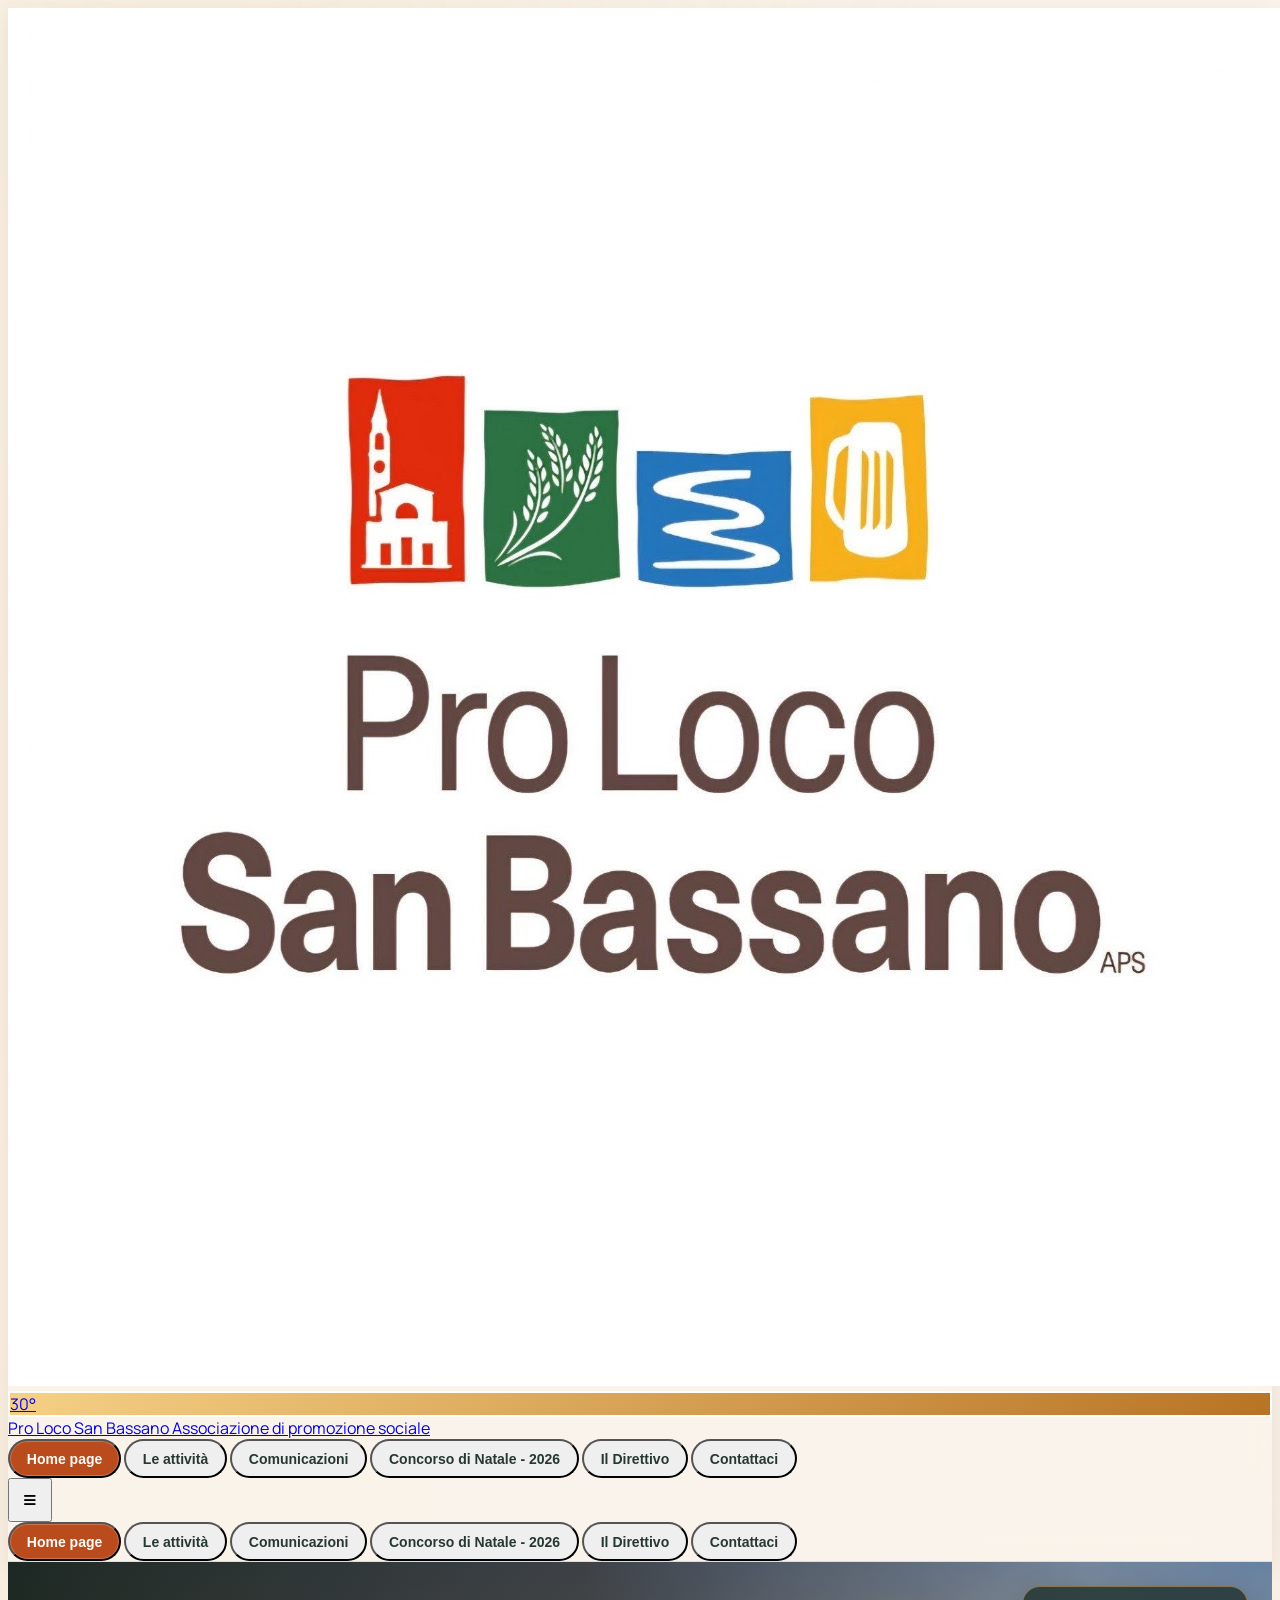
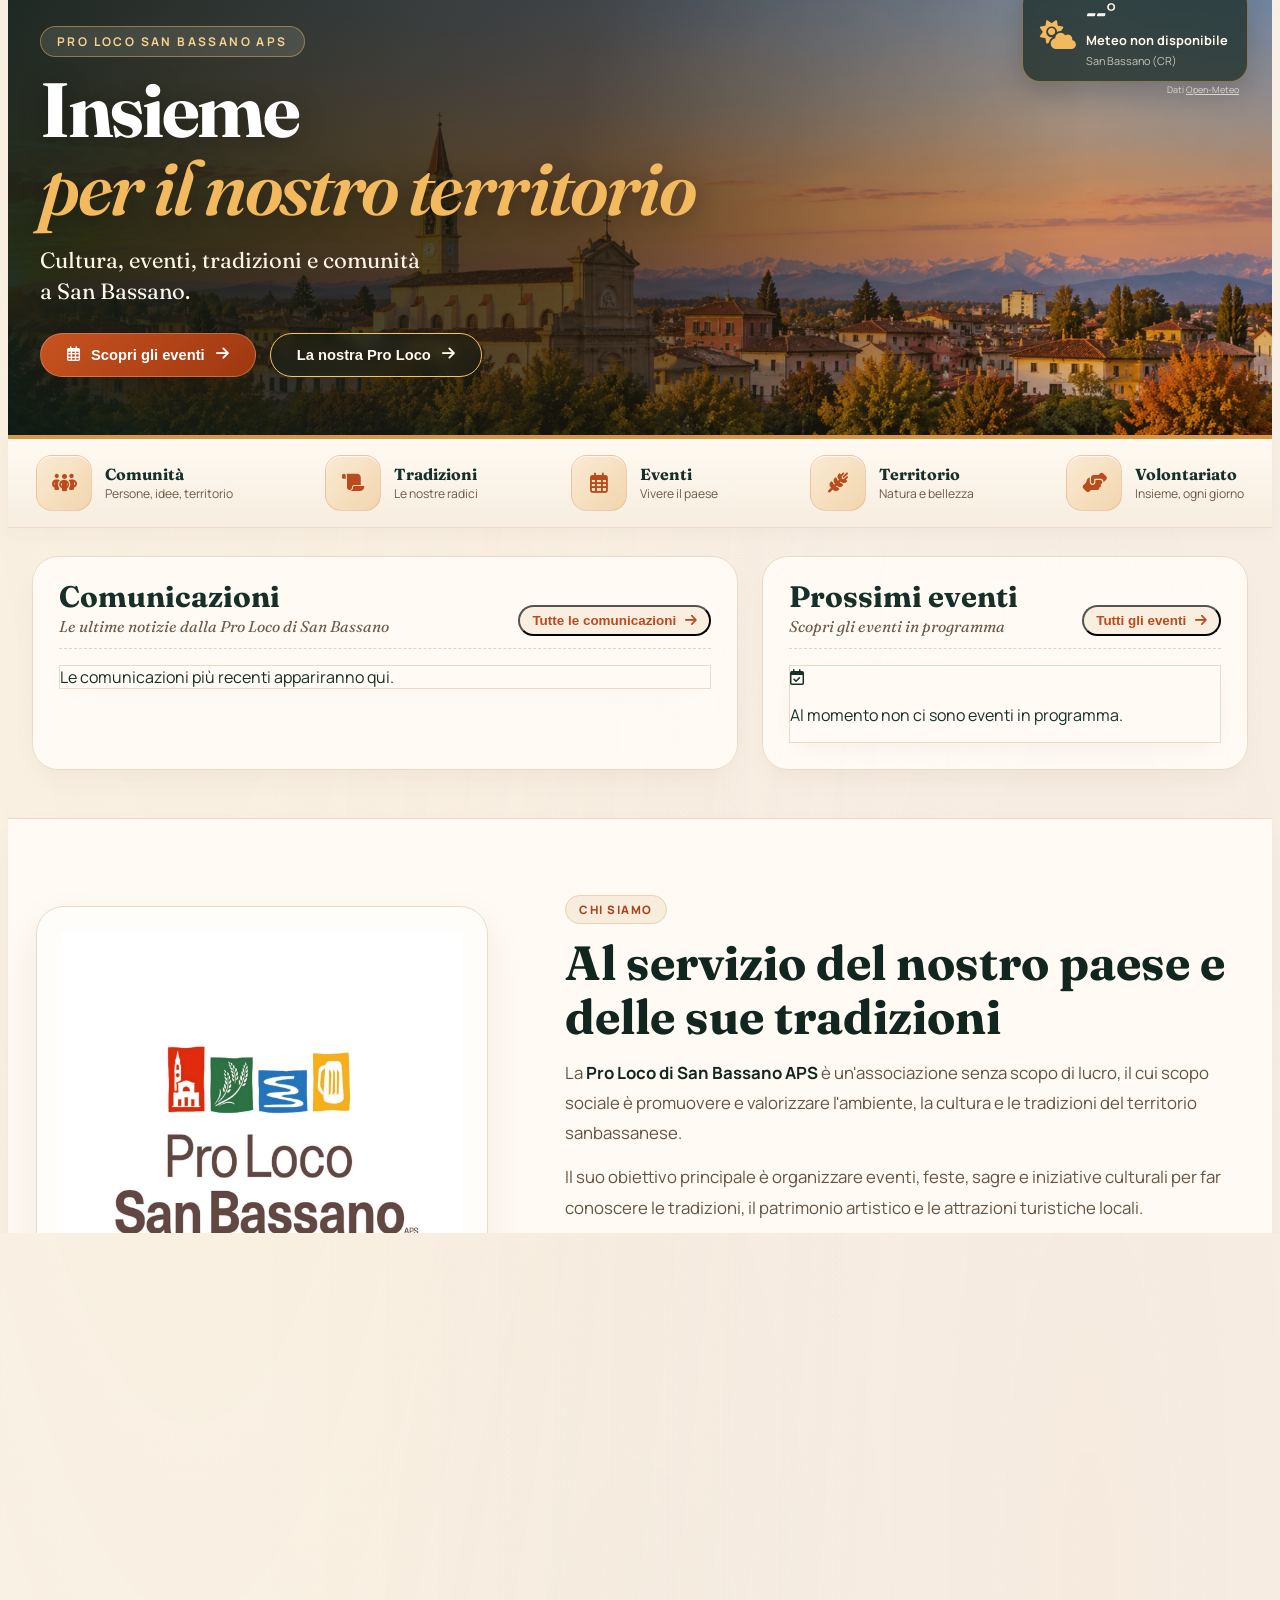
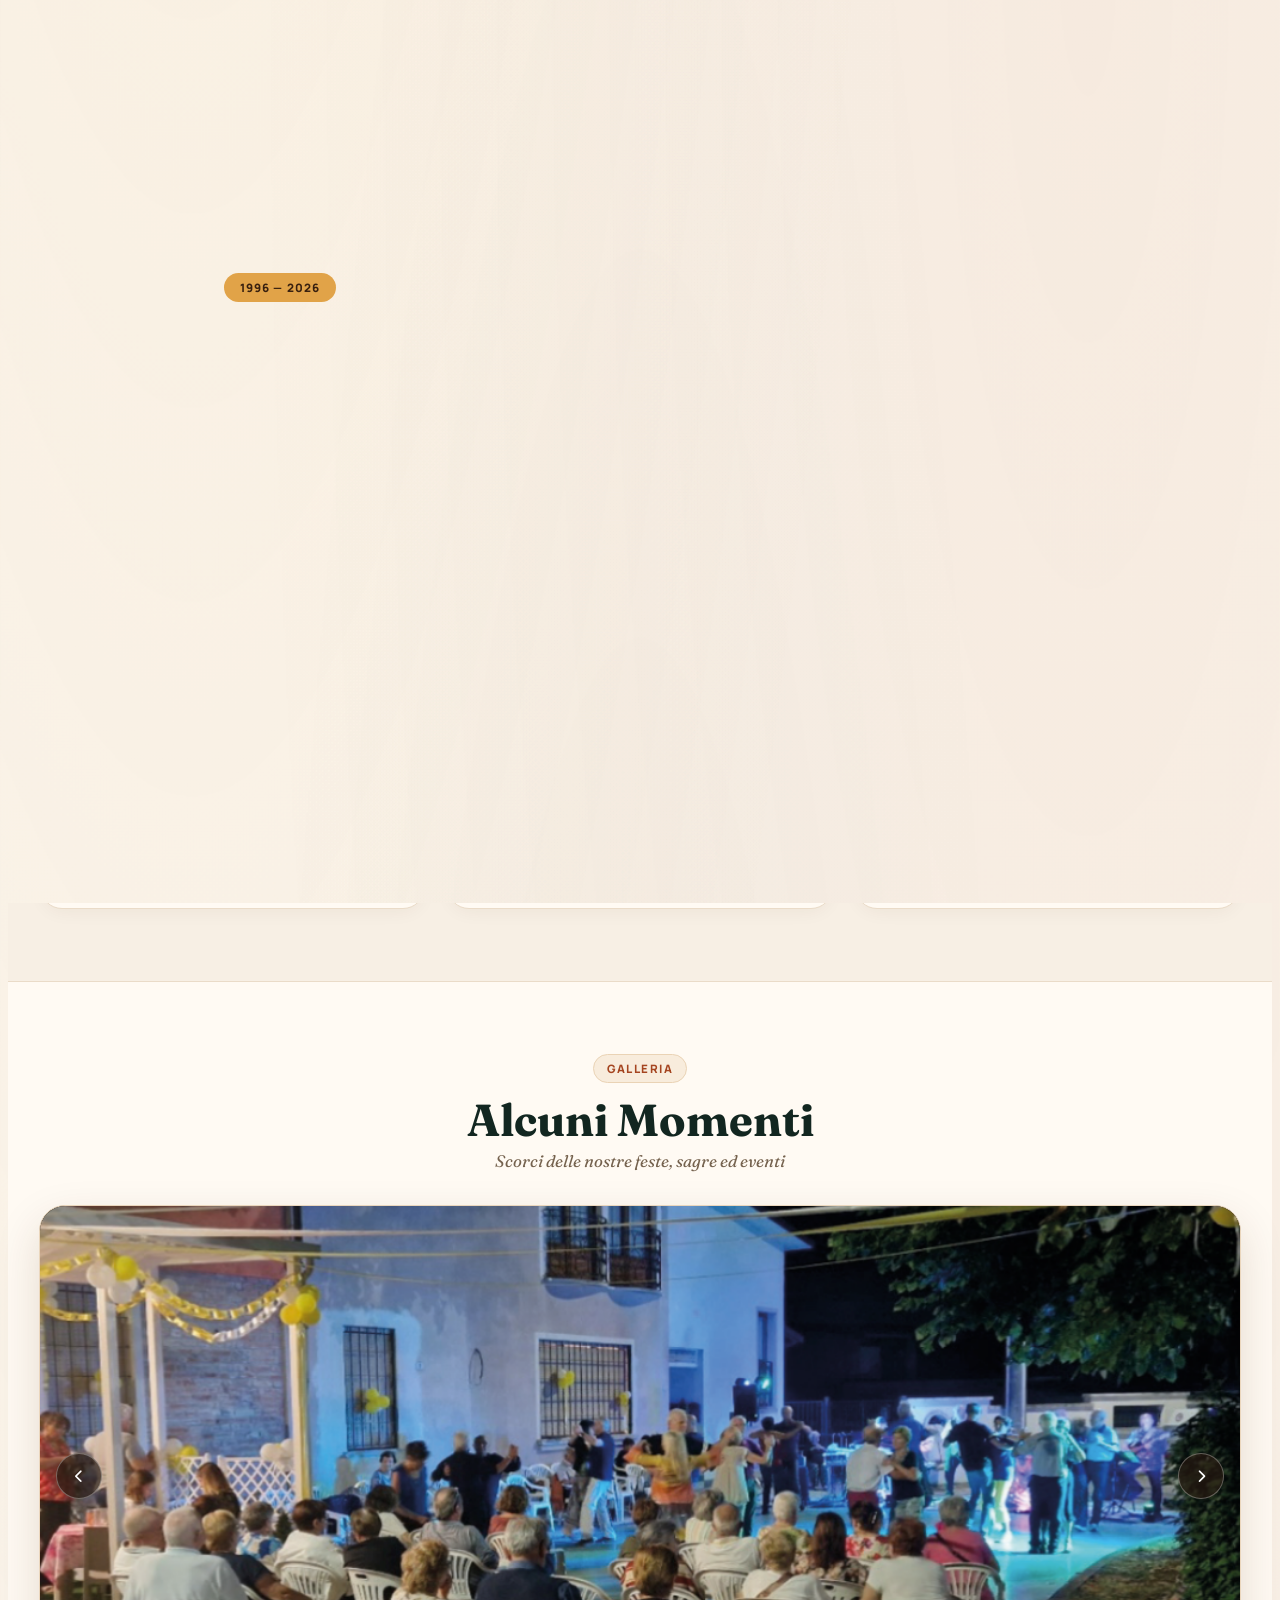
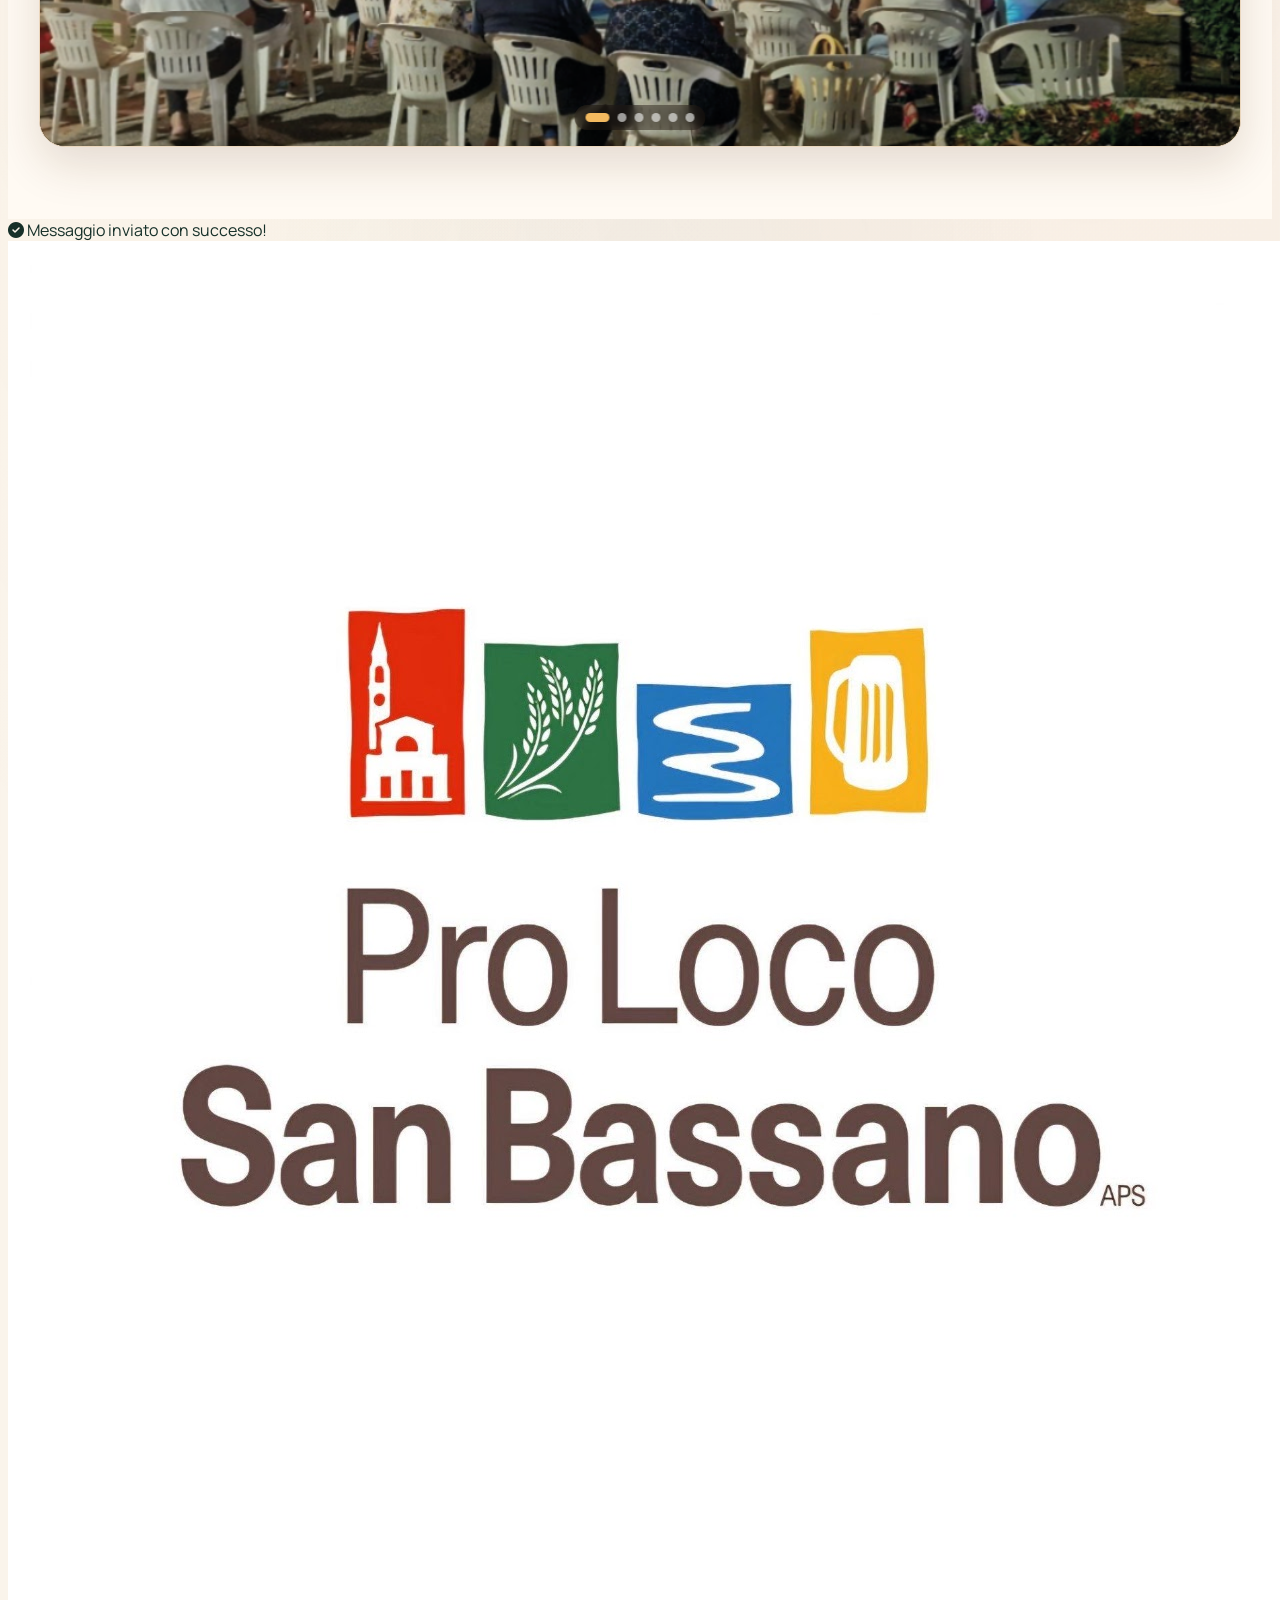
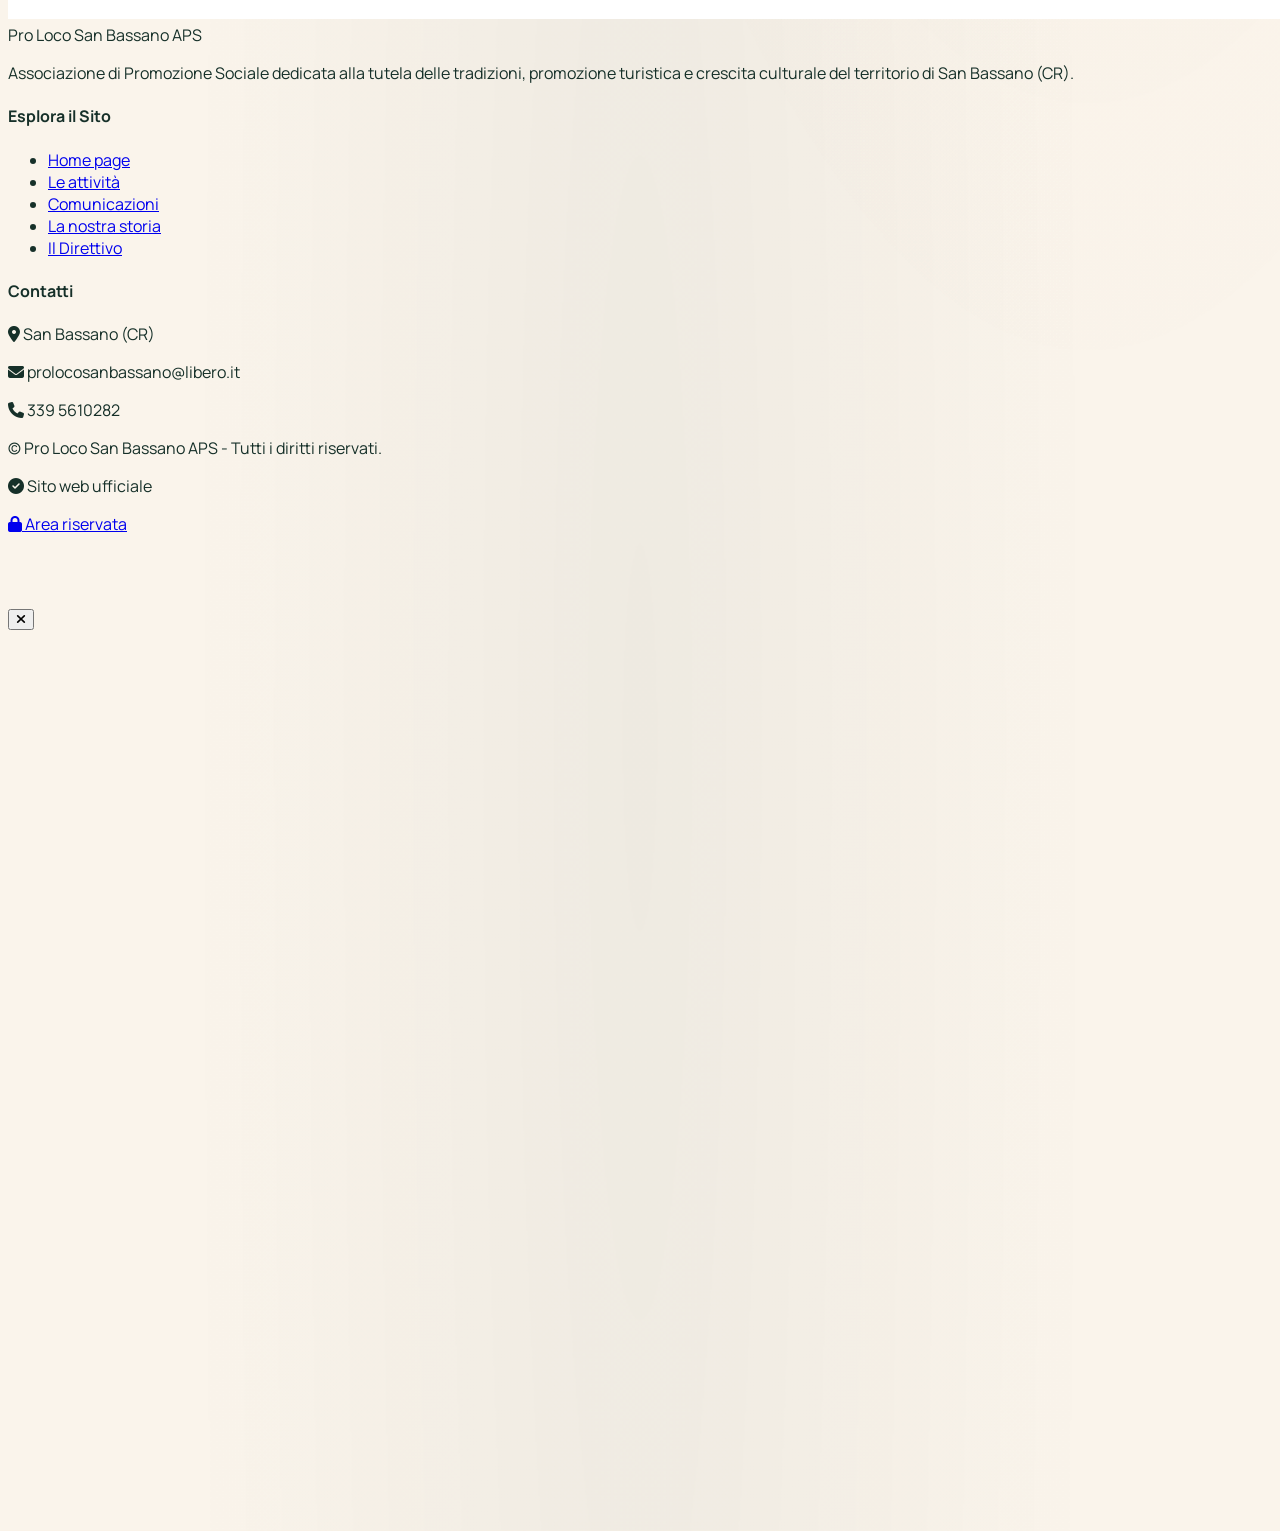
==== commit 2301d507: "Add files via upload" ====
--- a/index.html
+++ b/index.html
@@ -1490,6 +1490,7 @@
       .gallery-carousel__dots button[aria-current="true"]::after { width: 24px; background: #f3b95f; }
     }
   </style>
+  <link rel="stylesheet" href="concorso-natale-2026.css">
 </head>
 <body class="flex flex-col min-h-screen">
 
@@ -2225,65 +2226,85 @@
 
     <!-- ---------------- PAGE: CONCORSO DI NATALE 2026 ---------------- -->
     <section id="page-concorso-natale-2026" class="page-section" aria-labelledby="concorso-natale-title">
-      <div class="autumn-page-banner">
-        <div class="max-w-7xl mx-auto px-4 sm:px-6 lg:px-8 relative z-10">
-          <span class="inline-flex items-center gap-2 text-sm font-bold uppercase tracking-widest text-amber-300 mb-2">
-            <i class="fa-solid fa-star" aria-hidden="true"></i> Natale a San Bassano
-          </span>
-          <h1 id="concorso-natale-title" class="font-serif text-4xl sm:text-5xl font-bold text-white">Concorso di Natale 2026 – Decora la tua casa!</h1>
-          <p class="text-amber-100/90 mt-4 text-lg font-semibold">II edizione</p>
-        </div>
-      </div>
-
-      <article class="py-12 sm:py-16 max-w-4xl mx-auto px-4 sm:px-6 lg:px-8 text-base sm:text-lg leading-relaxed text-autumn-chestnut space-y-8">
-        <div class="space-y-4">
-          <p>La <strong>Pro Loco di San Bassano</strong> organizza anche per ques'anno il concorso dedicato alle decorazioni natalizie, invitando tutti i cittadini a rendere ancora più magico e suggestivo il nostro paese.</p>
-          <p>Il concorso si svolgerà <strong>dall'8 dicembre 2026 al 6 gennaio 2027</strong> ed è aperto a tutte le persone e famiglie residenti a San Bassano.</p>
-        </div>
-
-        <section class="autumn-card p-6 sm:p-8 rounded-3xl space-y-4" aria-labelledby="natale-categorie">
-          <h2 id="natale-categorie" class="font-serif text-2xl sm:text-3xl font-bold text-autumn-forest">Le categorie del concorso</h2>
-          <p>Saranno premiate tre categorie:</p>
-          <ul class="list-disc pl-6 space-y-2">
-            <li><strong>Miglior decorazione interna:</strong> buono commerciante.</li>
-            <li><strong>Miglior decorazione esterna:</strong> buono commerciante.</li>
-            <li><strong>Decorazione più estrosa:</strong> buono commerciante.</li>
-          </ul>
-        </section>
-
-        <section class="space-y-4" aria-labelledby="natale-partecipare">
-          <h2 id="natale-partecipare" class="font-serif text-2xl sm:text-3xl font-bold text-autumn-forest">Come partecipare</h2>
-          <p>Partecipare è semplice e gratuito!</p>
-          <p>È sufficiente inviare una fotografia della propria decorazione natalizia all'indirizzo e-mail <a href="mailto:natale@prolocosanbassano.it" class="font-bold text-autumn-rust underline underline-offset-4 hover:text-autumn-forest">natale@prolocosanbassano.it</a>, indicando:</p>
-          <ul class="list-disc pl-6 space-y-2">
-            <li>Nome e cognome</li>
-            <li>Indirizzo di residenza</li>
-            <li>Fotografia della decorazione</li>
-          </ul>
-          <p class="autumn-surface p-5 rounded-2xl"><strong>Le fotografie dovranno essere inviate entro il 6 gennaio 2027.</strong></p>
-        </section>
-
-        <section class="space-y-4" aria-labelledby="natale-premiazione">
-          <h2 id="natale-premiazione" class="font-serif text-2xl sm:text-3xl font-bold text-autumn-forest">Valutazione e premiazione</h2>
-          <p>Le decorazioni saranno valutate da una commissione composta dai membri del Consiglio Direttivo della Pro Loco e da due rappresentanti dell'Amministrazione Comunale, che individuerà i vincitori delle tre categorie.</p>
-          <p>La premiazione si terrà presso l'<strong>Oratorio di San Bassano</strong>, in occasione dei festeggiamenti del Santo Patrono, in una delle seguenti date:</p>
-          <ul class="list-disc pl-6 space-y-2">
-            <li>Domenica 17 gennaio 2027</li>
-            <li>Domenica 24 gennaio 2027</li>
-          </ul>
-          <p>La data definitiva sarà comunicata successivamente.</p>
-        </section>
-
-        <section class="autumn-card p-6 sm:p-8 rounded-3xl space-y-4" aria-labelledby="natale-contatti">
-          <h2 id="natale-contatti" class="font-serif text-2xl sm:text-3xl font-bold text-autumn-forest">Informazioni e contatti</h2>
-          <p>Per ulteriori informazioni è possibile contattare la <strong>Pro Loco di San Bassano</strong>:</p>
-          <p><strong>Telefono:</strong> <a href="tel:+393395610282" class="text-autumn-rust underline underline-offset-4 hover:text-autumn-forest">339 5610282</a></p>
-          <p><strong>E-mail per partecipare:</strong> <a href="mailto:natale@prolocosanbassano.it" class="text-autumn-rust underline underline-offset-4 hover:text-autumn-forest">natale@prolocosanbassano.it</a></p>
-          <p><strong>Sito web:</strong> <a href="http://www.prolocosanbassano.it" class="text-autumn-rust underline underline-offset-4 hover:text-autumn-forest">www.prolocosanbassano.it</a></p>
-        </section>
-
-        <p class="font-serif text-xl sm:text-2xl text-autumn-forest">Vi aspettiamo numerosi per celebrare insieme la magia del Natale e rendere San Bassano ancora più bello e luminoso!</p>
-      </article>
+<!-- Concorso di Natale 2026 | Pro Loco di San Bassano -->
+
+<div id="sb-natale-2026">
+<header>
+<a class="sbn-brand" href="#sbn-inizio">
+<span class="sbn-symbol" aria-hidden="true">✳</span>
+<span>Pro Loco<small>San Bassano</small>
+</span>
+</a>
+<nav aria-label="Menu principale">
+<a href="#sbn-categorie">Categorie</a>
+<a href="#sbn-premiazione">Premiazione</a>
+<a class="sbn-btn" href="#sbn-partecipa">Partecipa</a>
+</nav>
+</header>
+<div id="sbn-inizio">
+<section class="sbn-hero">
+<div class="sbn-wrap">
+<div class="sbn-date">8 dicembre 2026 · 6 gennaio 2027</div>
+<h1 id="concorso-natale-title">Concorso<br>
+<em>di Natale</em>
+</h1>
+<p>Decora la tua casa e accendi il Natale di San Bassano. La Pro Loco invita tutti i residenti a partecipare, da soli o in famiglia.</p>
+<a class="sbn-btn" href="#sbn-partecipa">Come partecipare</a>
+</div>
+</section>
+<div class="sbn-rule">
+</div>
+<section class="sbn-wrap sbn-cats" id="sbn-categorie">
+<div class="sbn-label">✦ &nbsp; I premi &nbsp; ✦</div>
+<h2>Le categorie del concorso</h2>
+<div class="sbn-cards">
+<article class="sbn-card">
+<svg viewBox="0 0 48 48" aria-hidden="true">
+<path d="M9 7h30v34H9zM6 42h36M24 7v34M9 23h30M13 10q2 8 8 10m14-10q-2 8-8 10"/>
+<path d="m16 37 3-6 3 6zm-1 0h8"/>
+</svg>
+<h3>Miglior decorazione interna</h3>
+<p>In premio un buono commerciante</p>
+</article>
+<article class="sbn-card">
+<svg viewBox="0 0 48 48" aria-hidden="true">
+<path d="m3 24 20-17 22 17M8 22v19h31V22M18 41V29h9v12M31 12V7h5v10m-26 8q13 10 27 0"/>
+<path d="m12 26-1 3m9 0v3m8-3 1 3m6-6 1 3"/>
+</svg>
+<h3>Miglior decorazione esterna</h3>
+<p>In premio un buono commerciante</p>
+</article>
+<article class="sbn-card">
+<svg viewBox="0 0 48 48" aria-hidden="true">
+<path d="m24 4 4.7 12 12.8 1-10 8.2 3.5 12.4L24 30.3l-11 7.3 3.5-12.4-10-8.2 12.8-1zM4 34v7m-3-3h7m32-30v6m-3-3h6"/>
+</svg>
+<h3>Decorazione più estrosa</h3>
+<p>In premio un buono commerciante</p>
+</article>
+</div>
+</section>
+<div class="sbn-wrap">
+<div class="sbn-details">
+<section id="sbn-partecipa">
+<h2>Come partecipare</h2>
+<p>La partecipazione è gratuita. Scrivi a <a href="mailto:natale@prolocosanbassano.it">natale@prolocosanbassano.it</a> entro il <strong>6 gennaio 2027</strong>.</p>
+<ul>
+<li>Indica nome e cognome.</li>
+<li>Scrivi il tuo indirizzo di residenza.</li>
+<li>Allega una foto della tua decorazione natalizia.</li>
+</ul>
+<a class="sbn-btn" href="mailto:natale@prolocosanbassano.it?subject=Concorso%20di%20Natale%202026&amp;body=Nome%20e%20cognome%3A%20%0D%0AIndirizzo%20di%20residenza%3A%20">Invia la tua foto via e-mail</a>
+</section>
+<section id="sbn-premiazione">
+<h2>Valutazione e premiazione</h2>
+<p>I membri del Consiglio Direttivo della Pro Loco e due rappresentanti dell’Amministrazione Comunale sceglieranno un vincitore per ciascuna categoria.</p>
+<p>Ci ritroveremo all’<strong>Oratorio di San Bassano</strong> durante i festeggiamenti del Santo Patrono. Le due date possibili sono <strong>domenica 17 gennaio</strong> e <strong>domenica 24 gennaio 2027</strong>.</p>
+<p>La Pro Loco comunicherà la data definitiva.</p>
+</section>
+</div>
+</div>
+</div>
+</div>
     </section>
 
     <!-- ---------------- PAGE: LA NOSTRA STORIA ---------------- -->
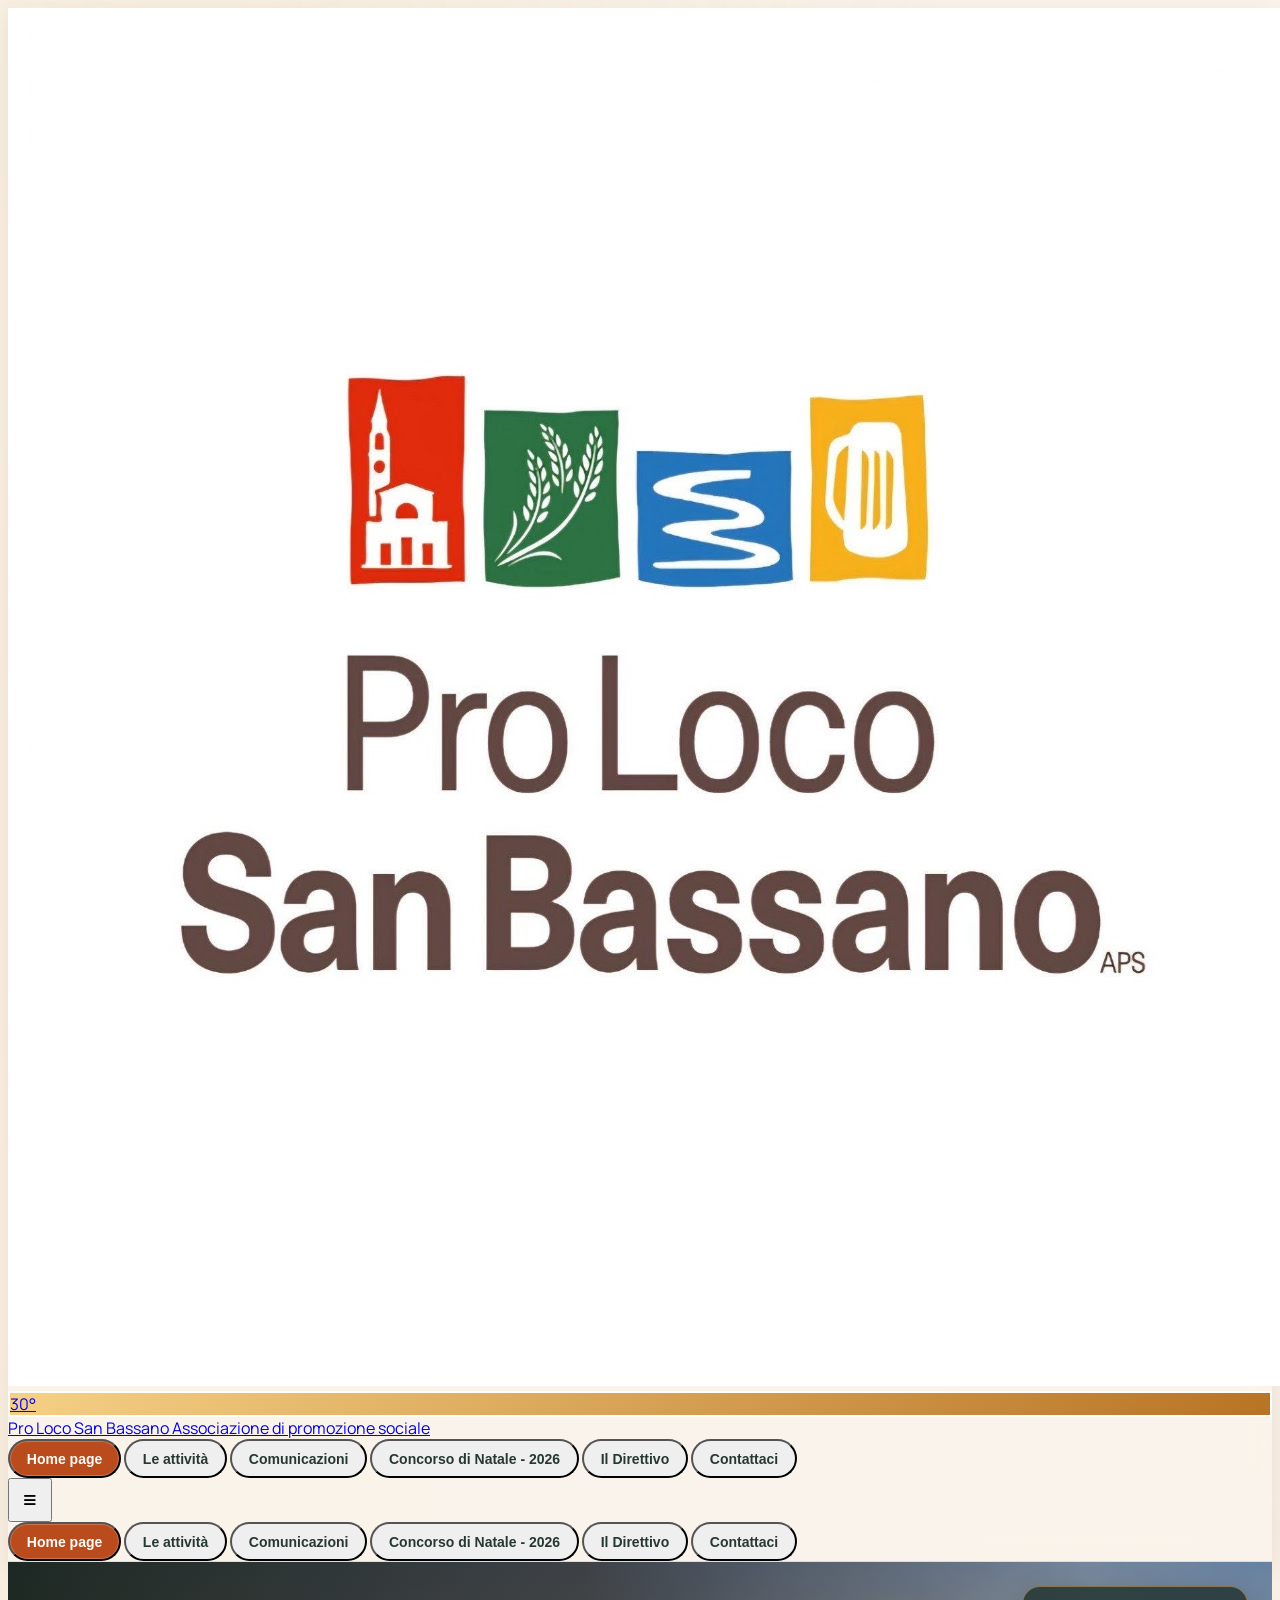
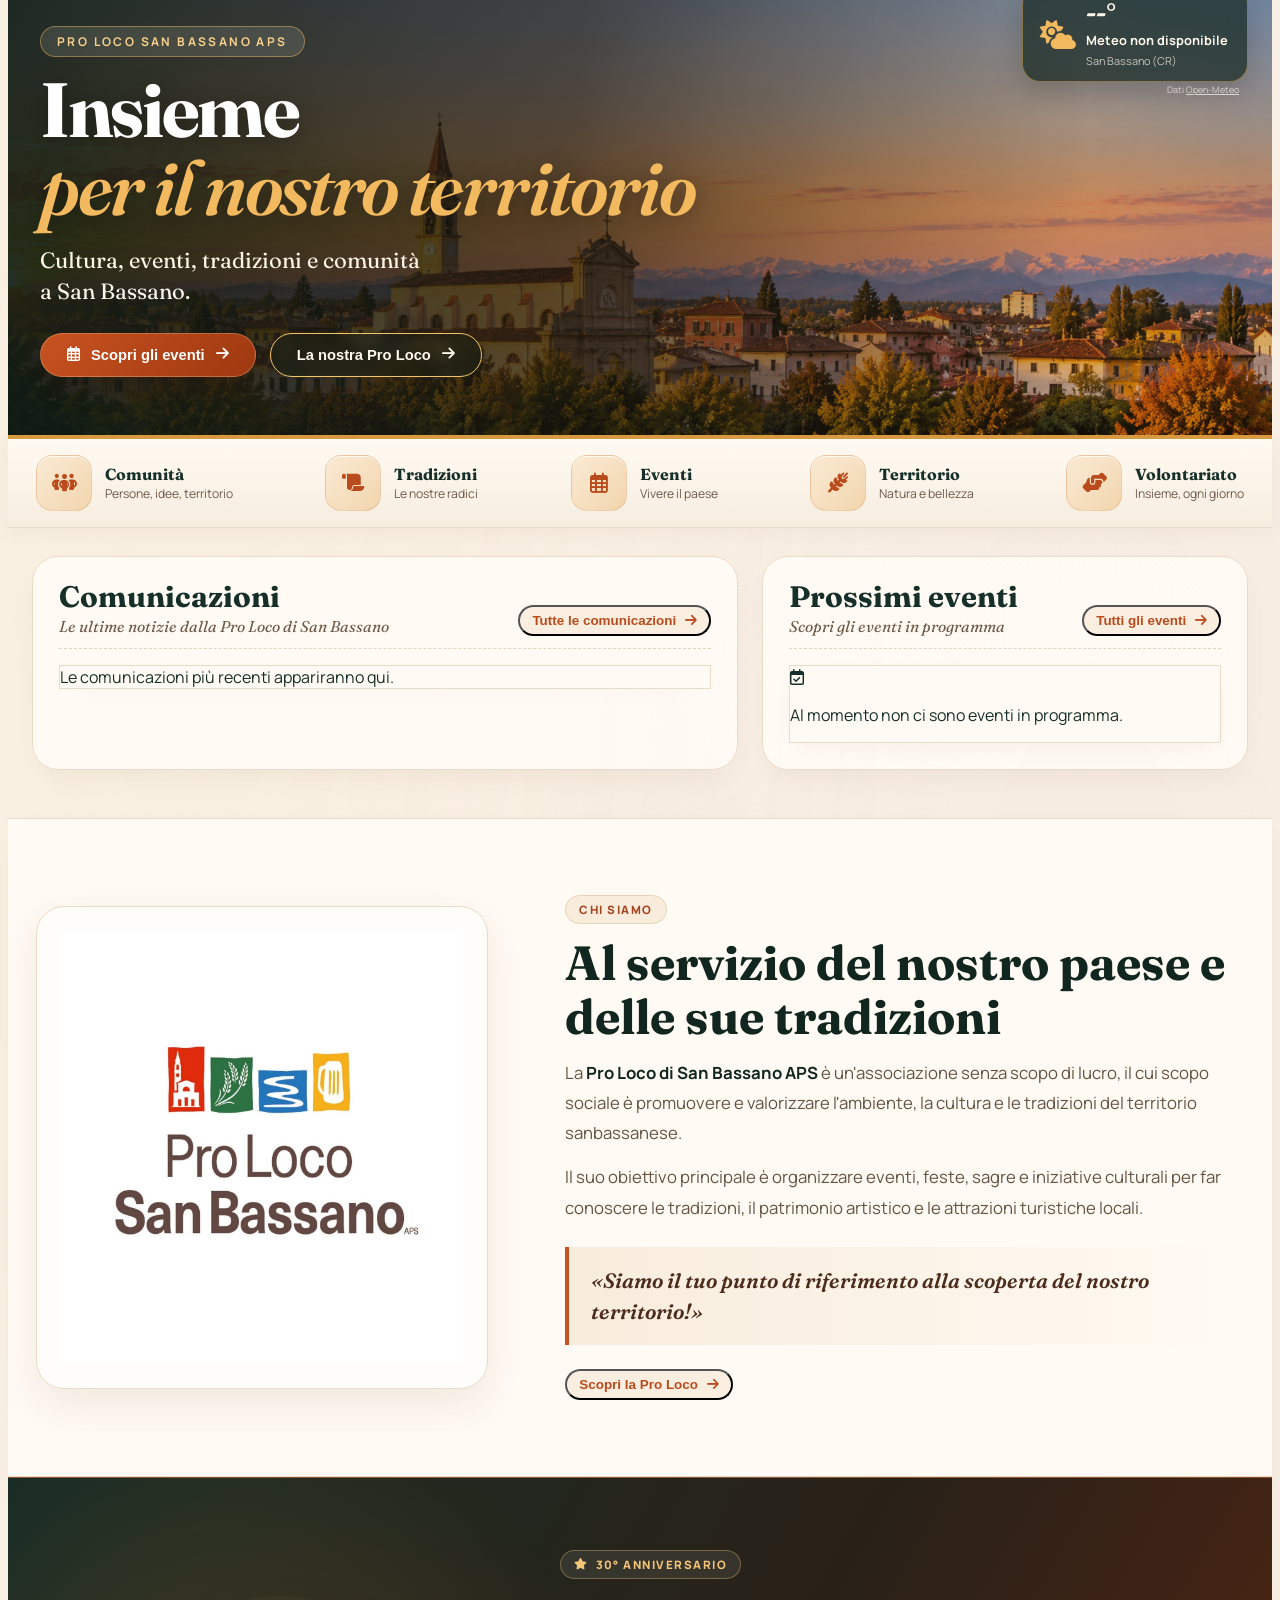
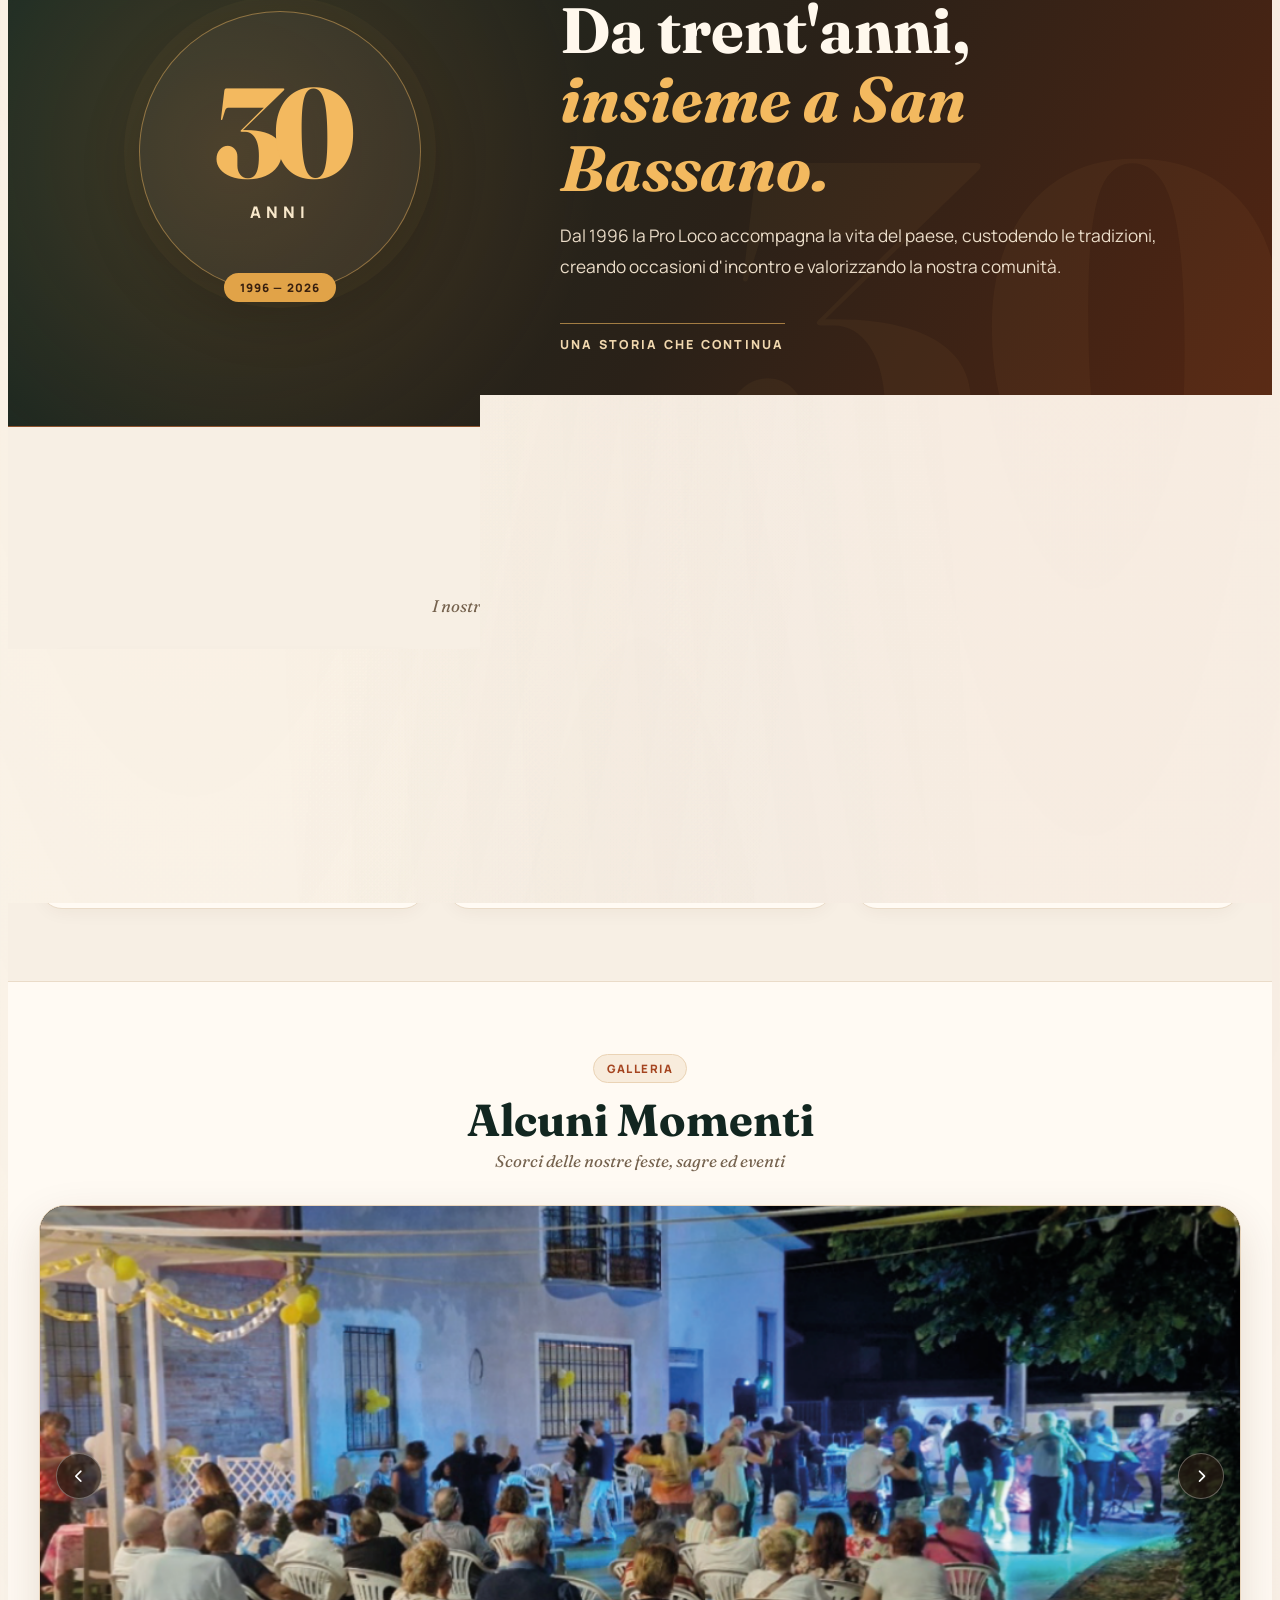
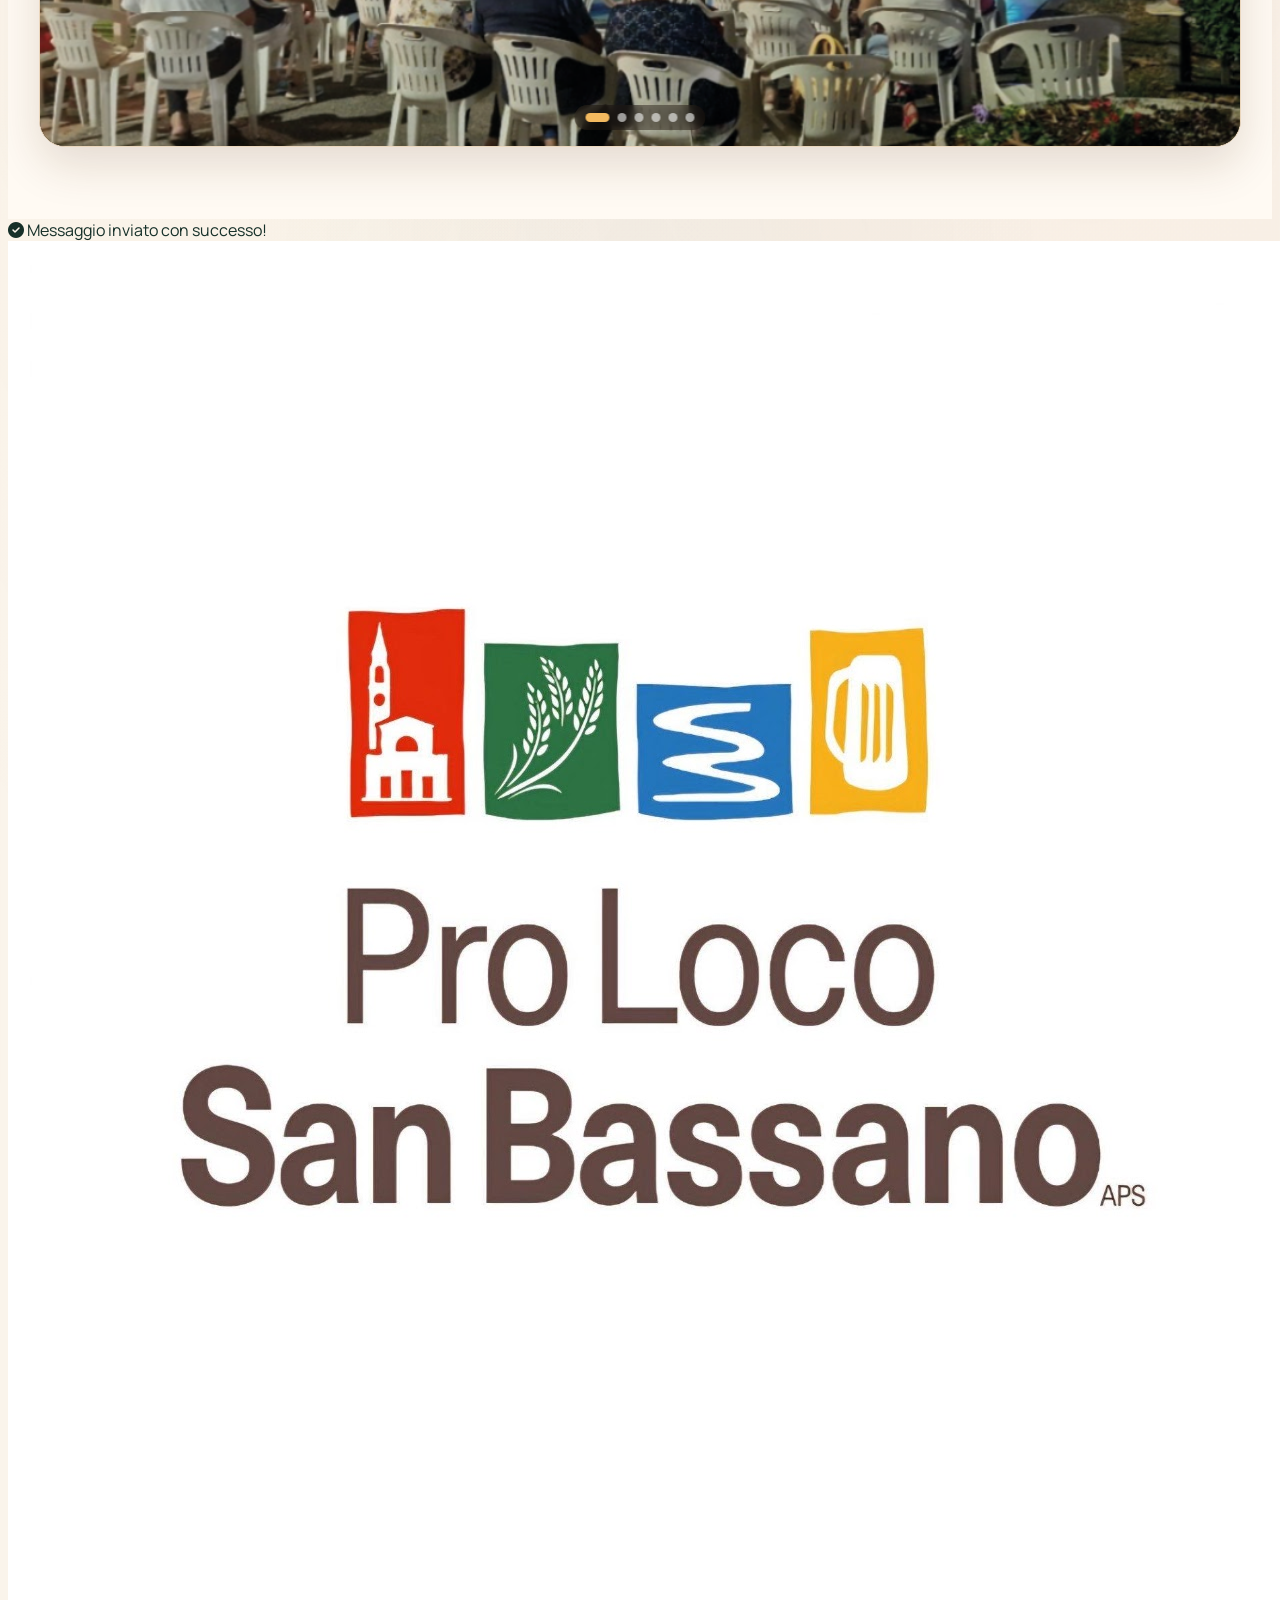
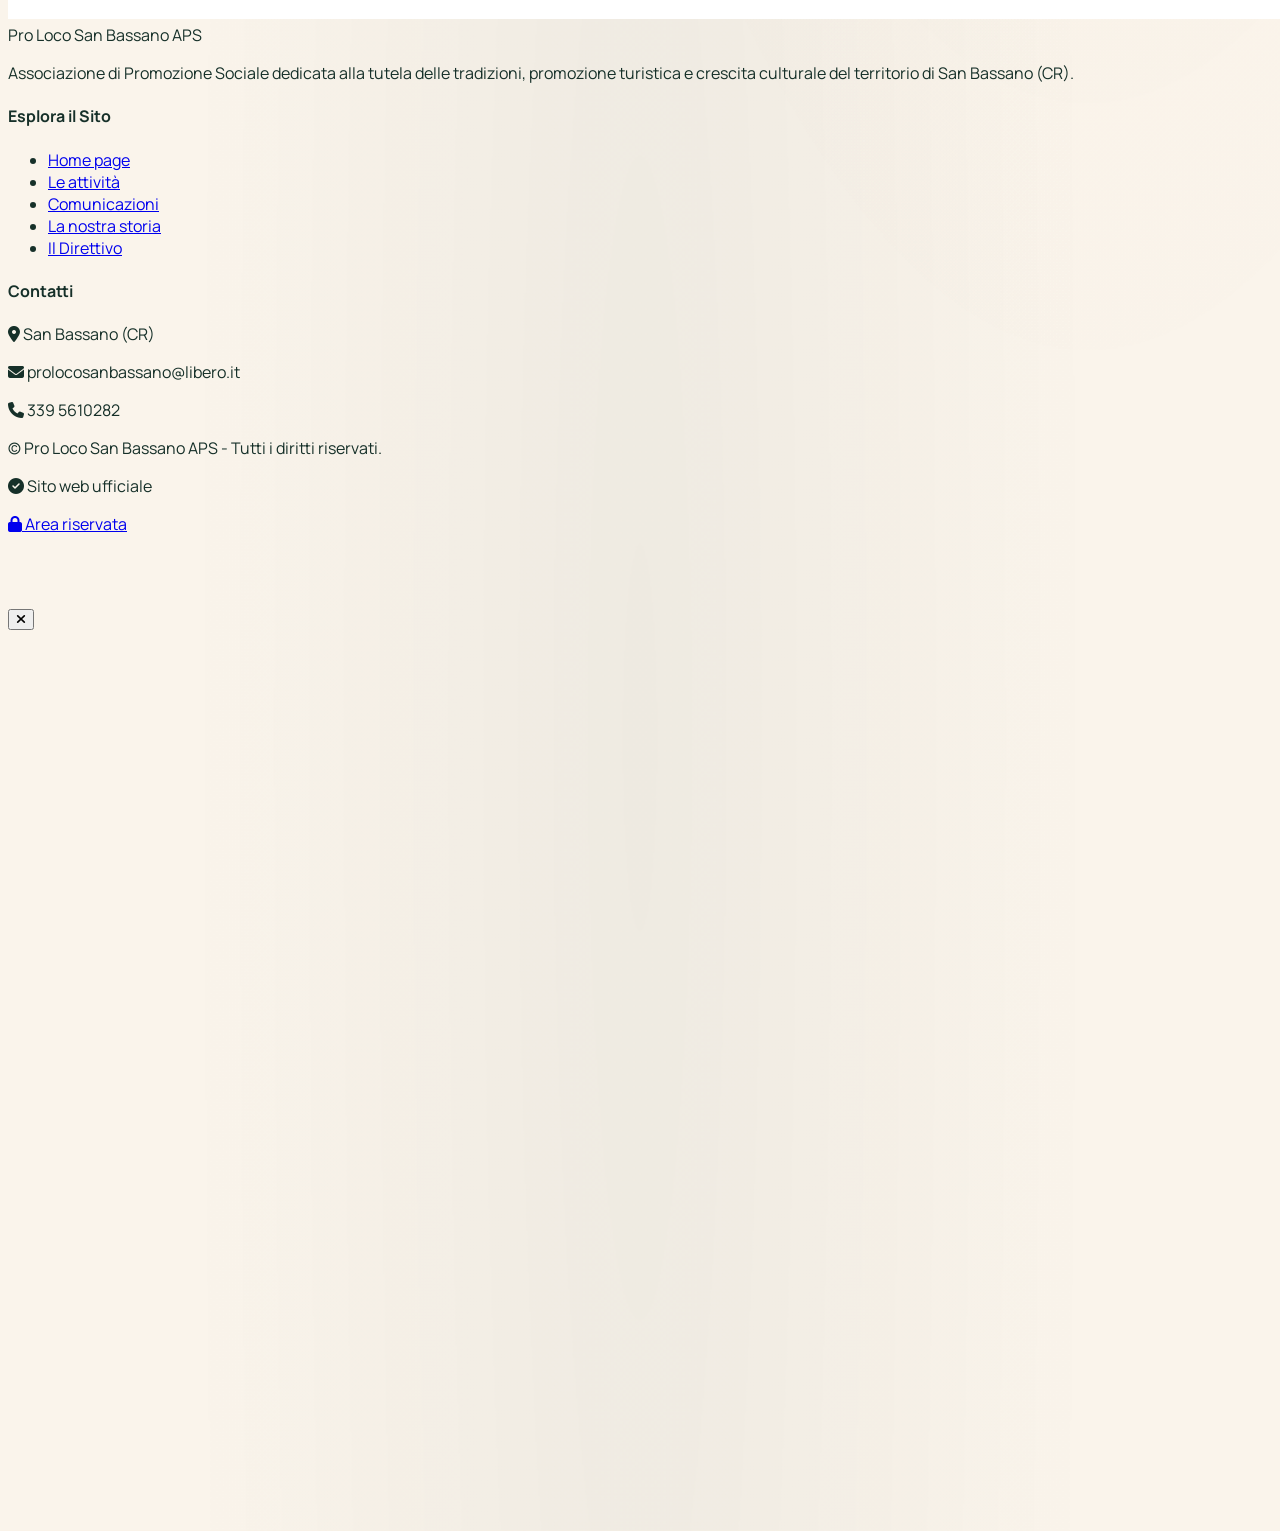
==== commit c52fa047: "Add files via upload" ====
--- a/index.html
+++ b/index.html
@@ -2230,11 +2230,6 @@
 
 <div id="sb-natale-2026">
 <header>
-<a class="sbn-brand" href="#sbn-inizio">
-<span class="sbn-symbol" aria-hidden="true">✳</span>
-<span>Pro Loco<small>San Bassano</small>
-</span>
-</a>
 <nav aria-label="Menu principale">
 <a href="#sbn-categorie">Categorie</a>
 <a href="#sbn-premiazione">Premiazione</a>
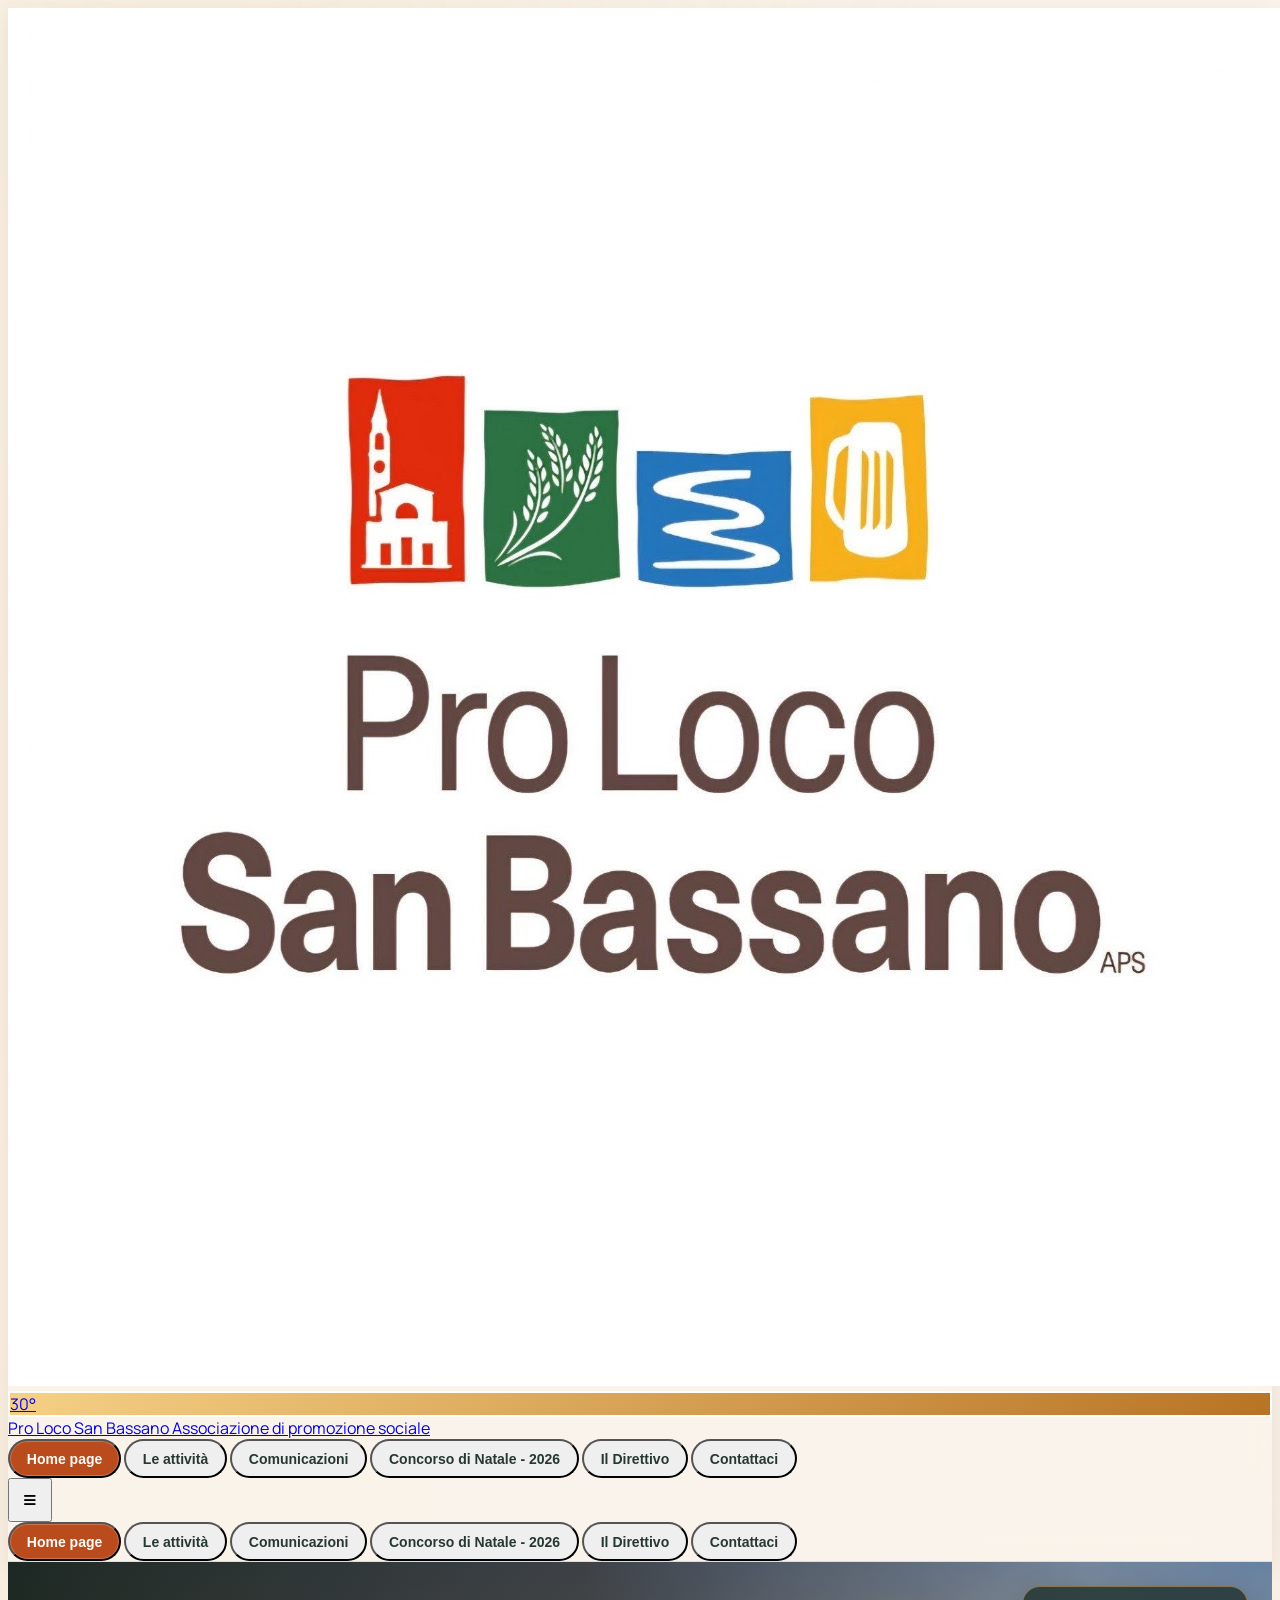
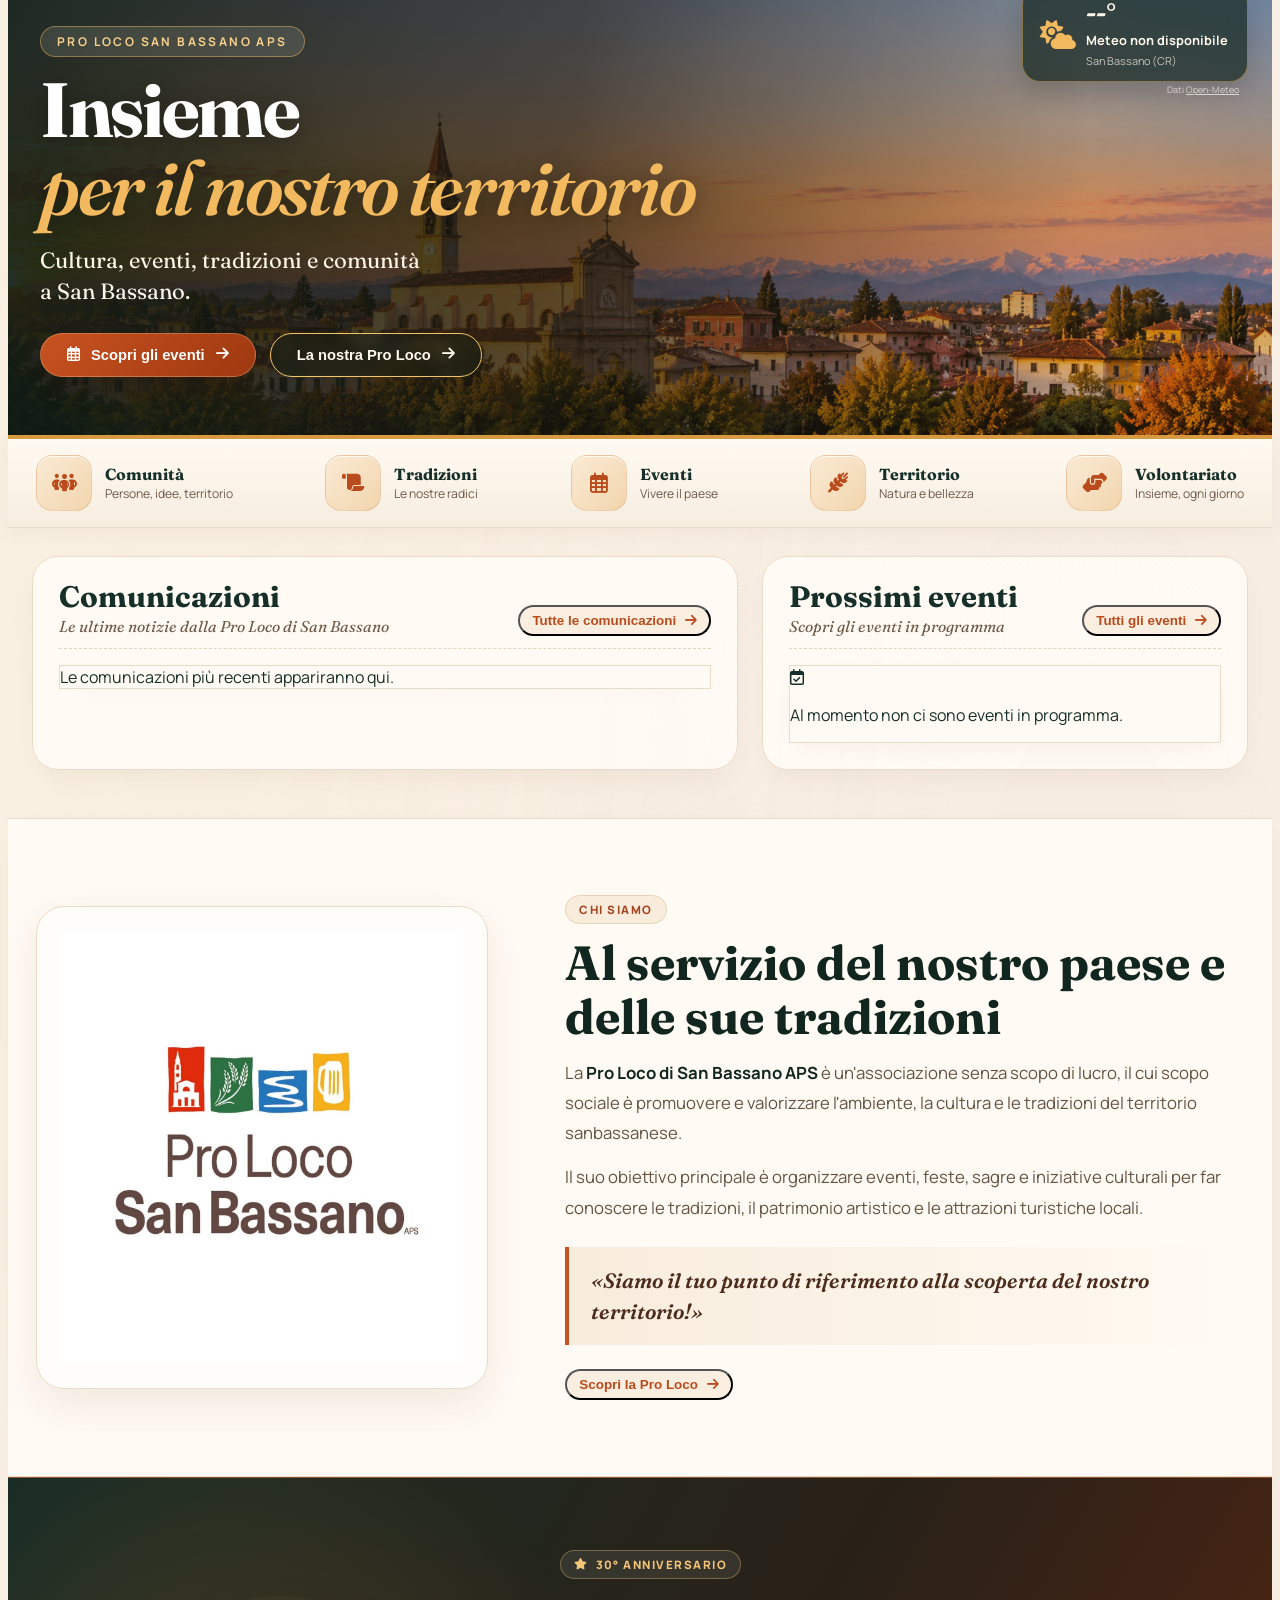
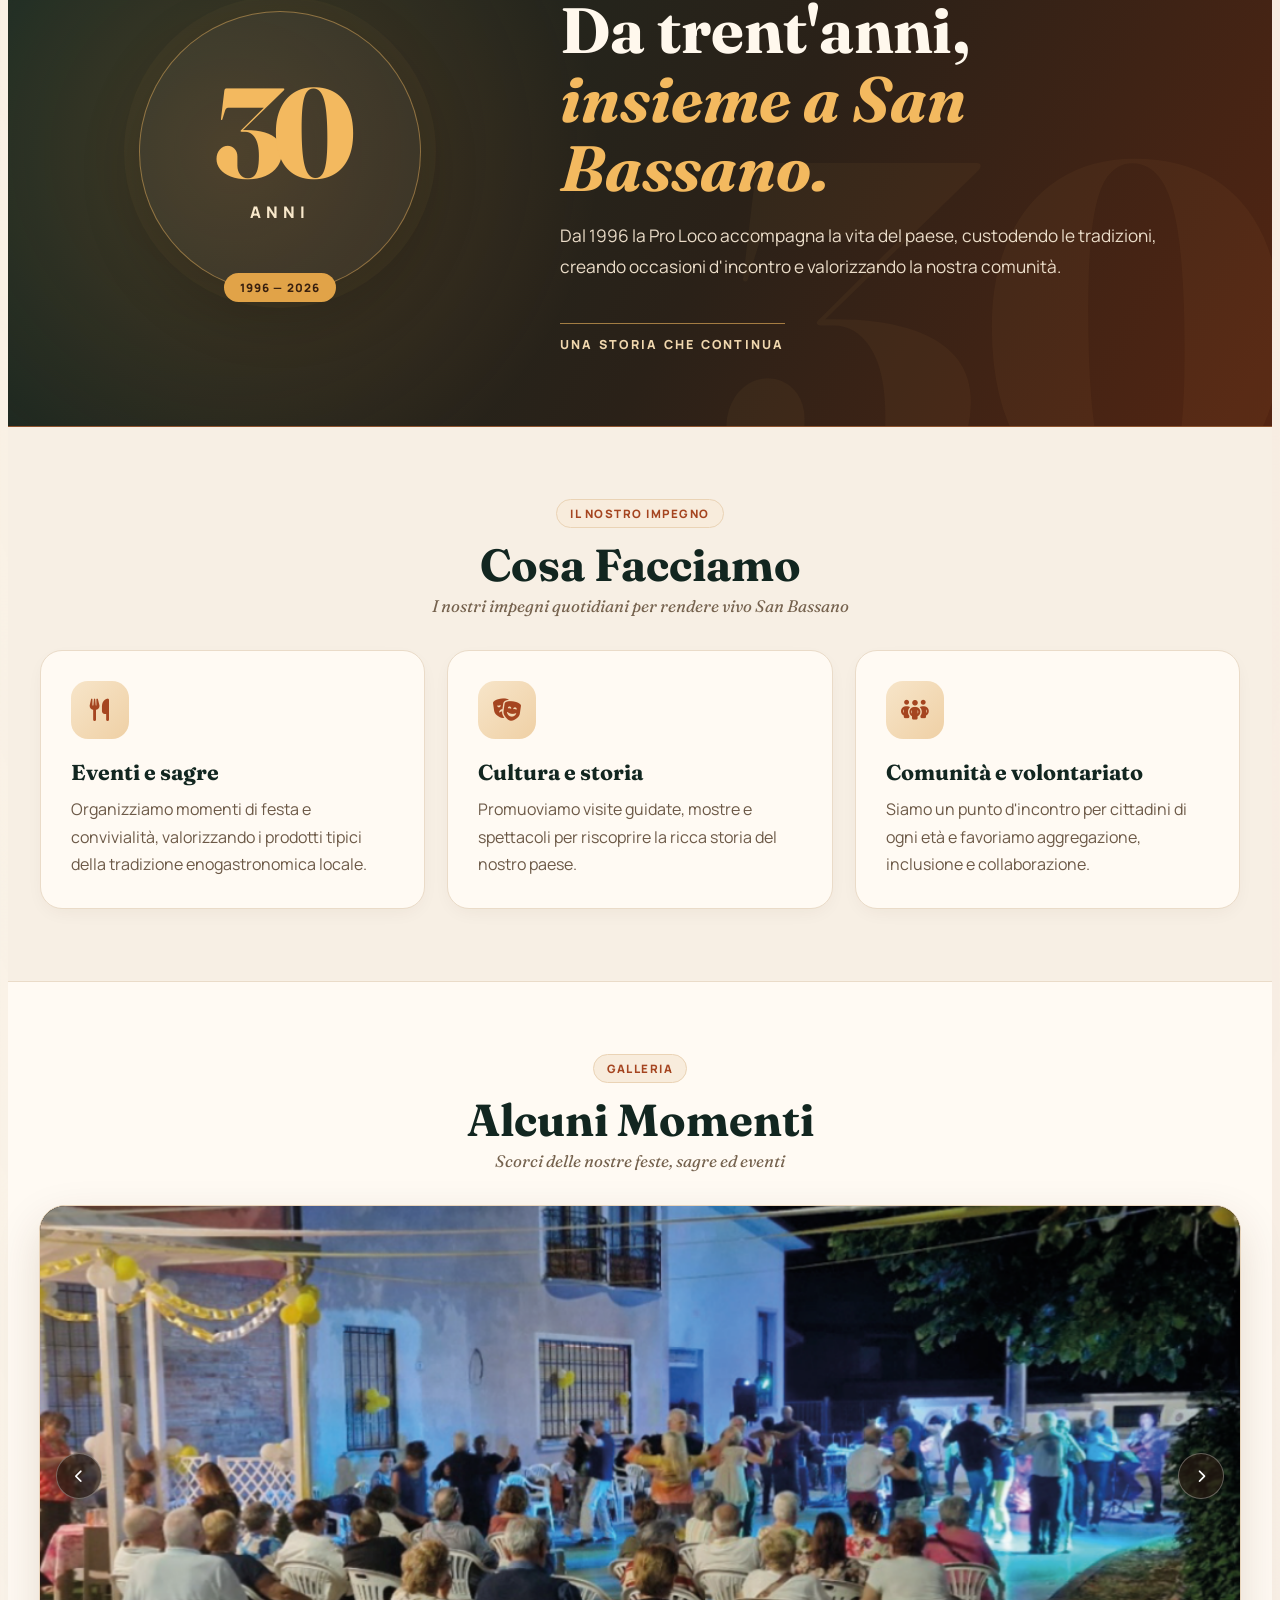
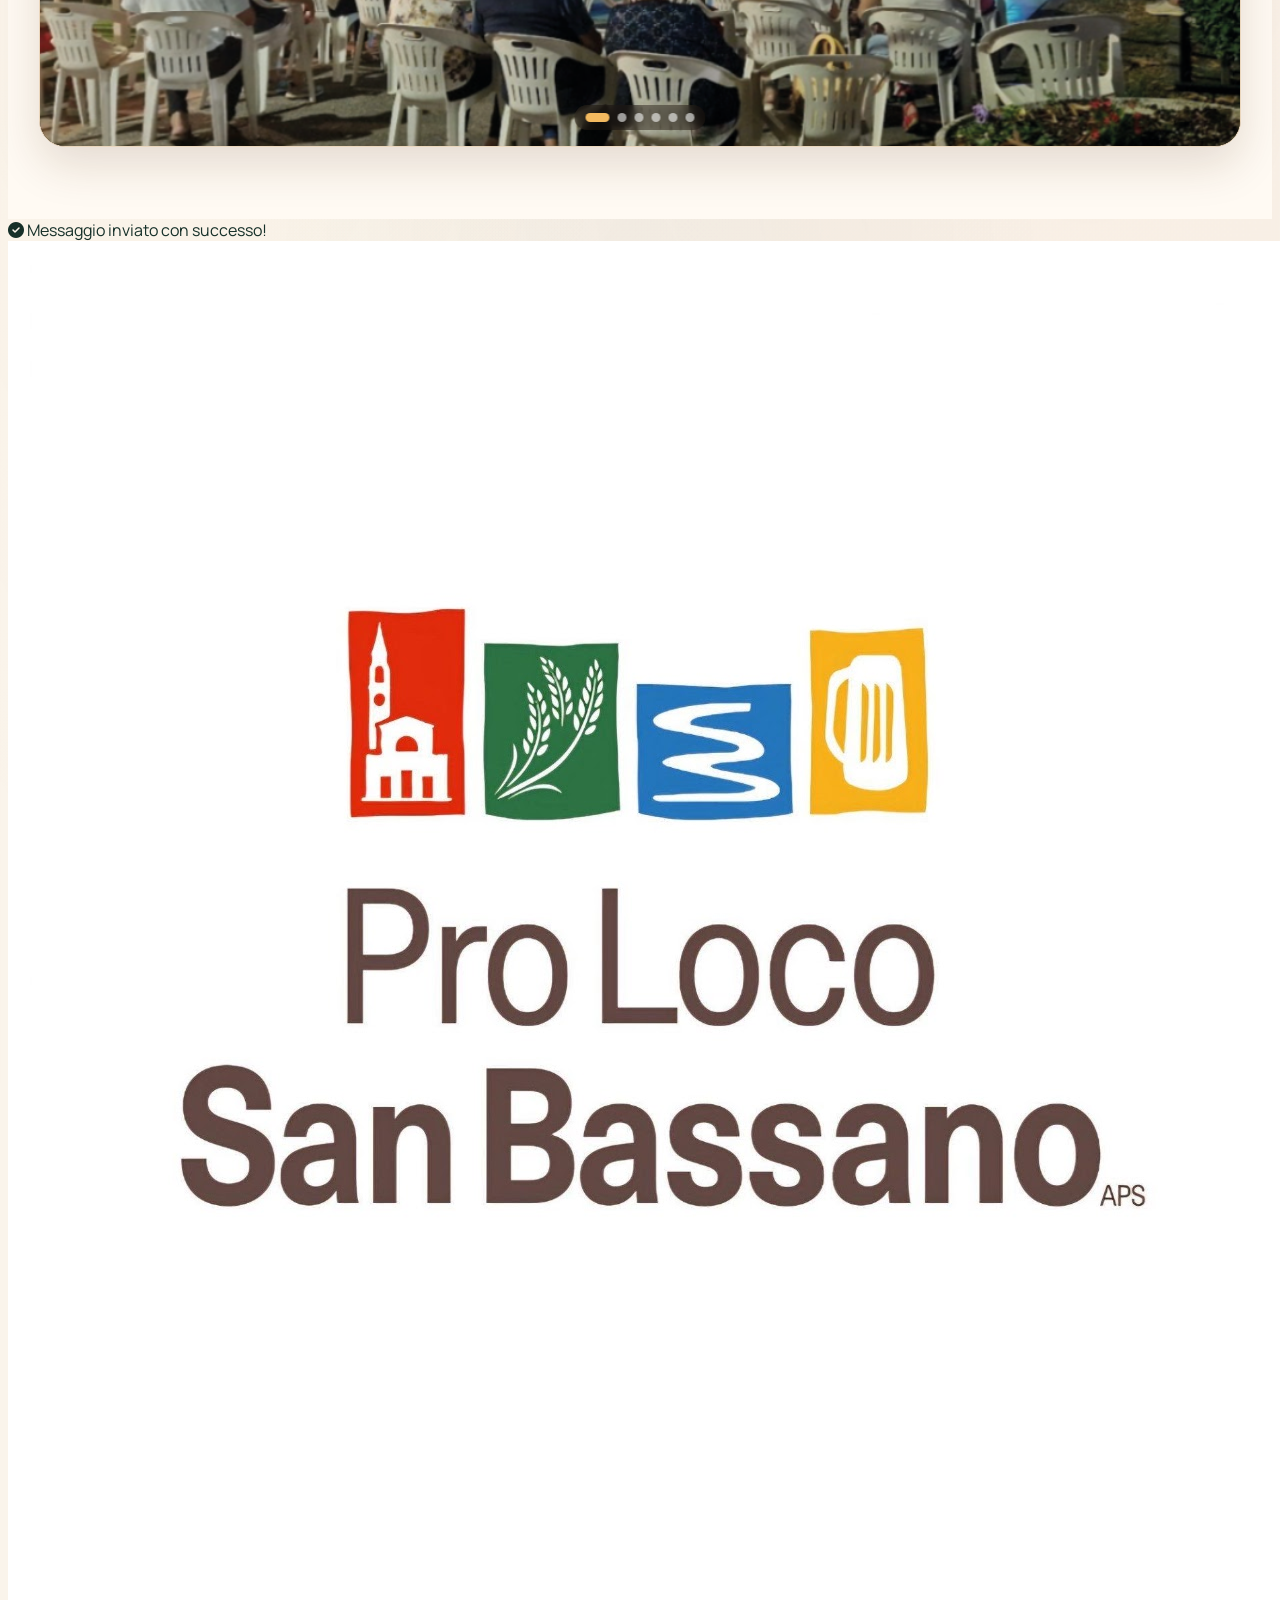
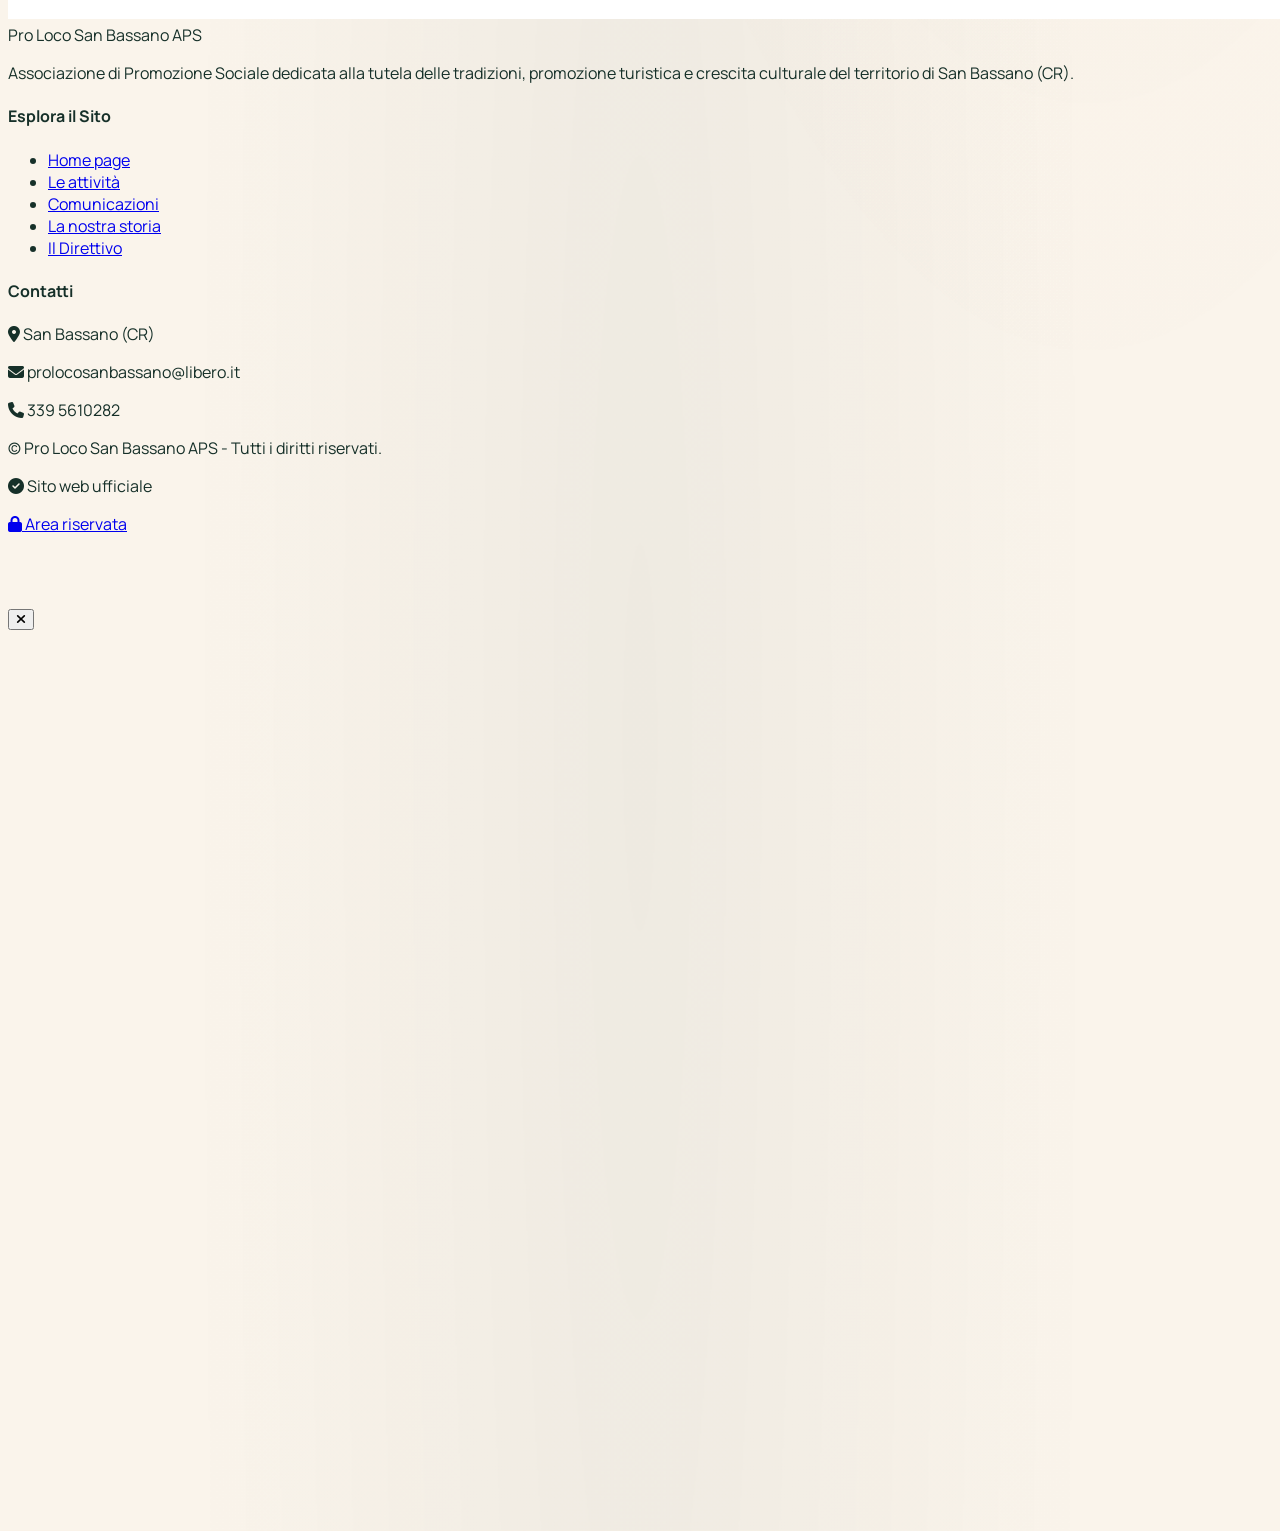
==== commit 27f824a1: "Add files via upload" ====
--- a/index.html
+++ b/index.html
@@ -1490,7 +1490,69 @@
       .gallery-carousel__dots button[aria-current="true"]::after { width: 24px; background: #f3b95f; }
     }
   </style>
-  <link rel="stylesheet" href="concorso-natale-2026.css">
+  <!-- Concorso: stili e illustrazione incorporati per la pubblicazione. -->
+  <style id="concorso-natale-2026-styles">
+/* Stili circoscritti alla pagina allegata, inclusi i valori azzerati da Tailwind. */
+#sb-natale-2026 { --sbn-illustrazione: url("[data-uri]